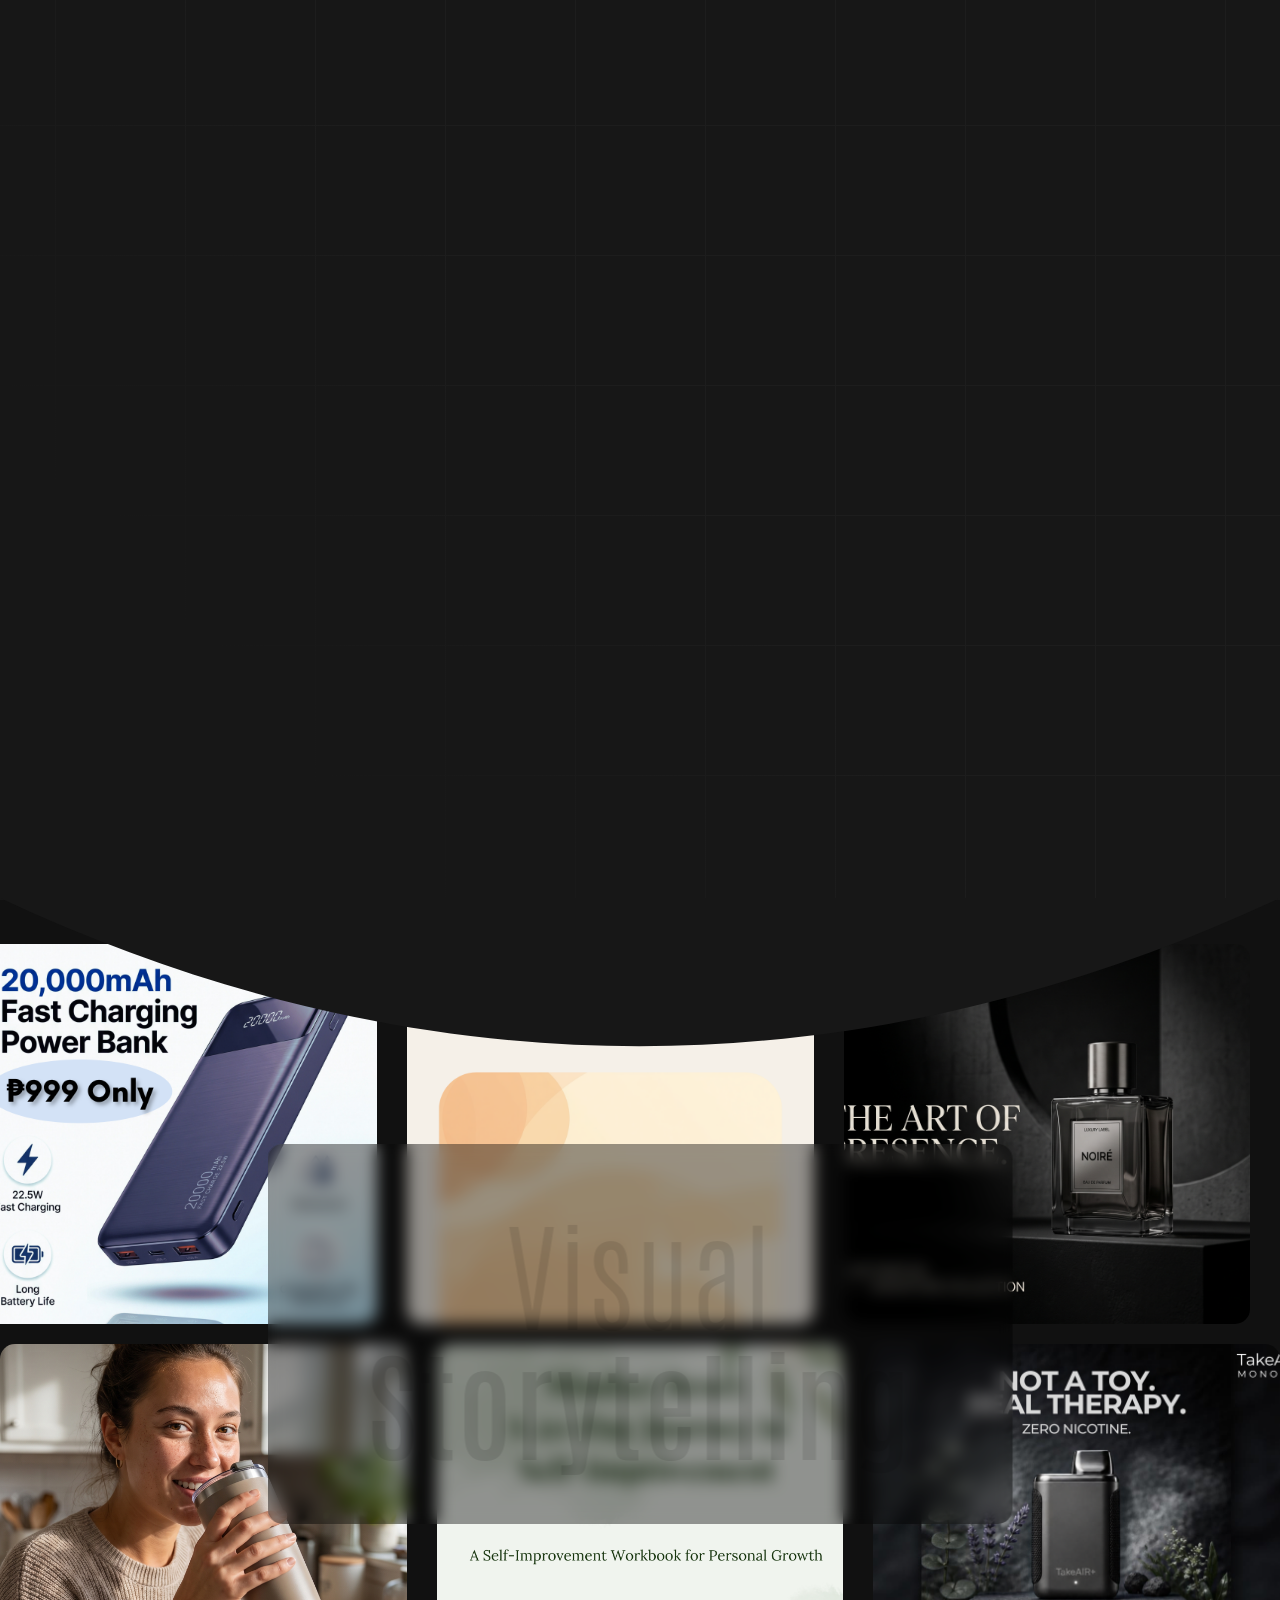
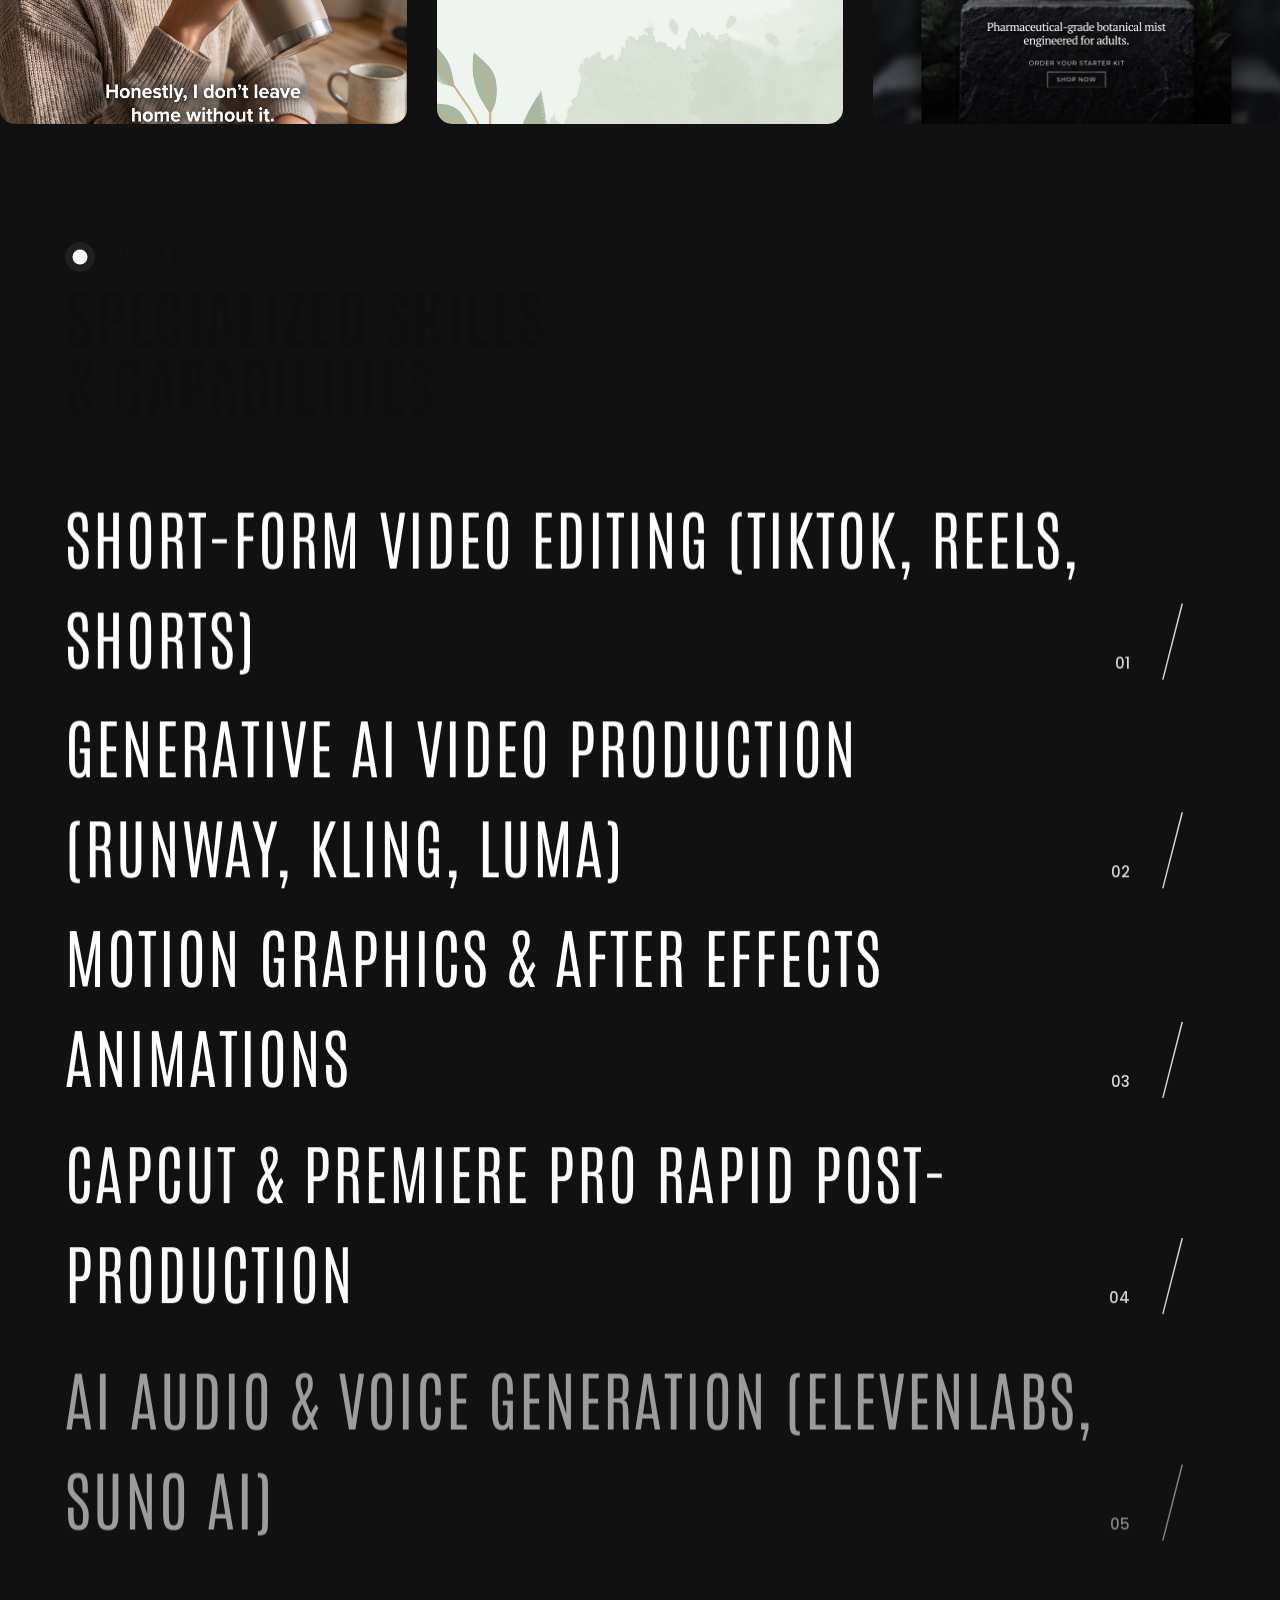
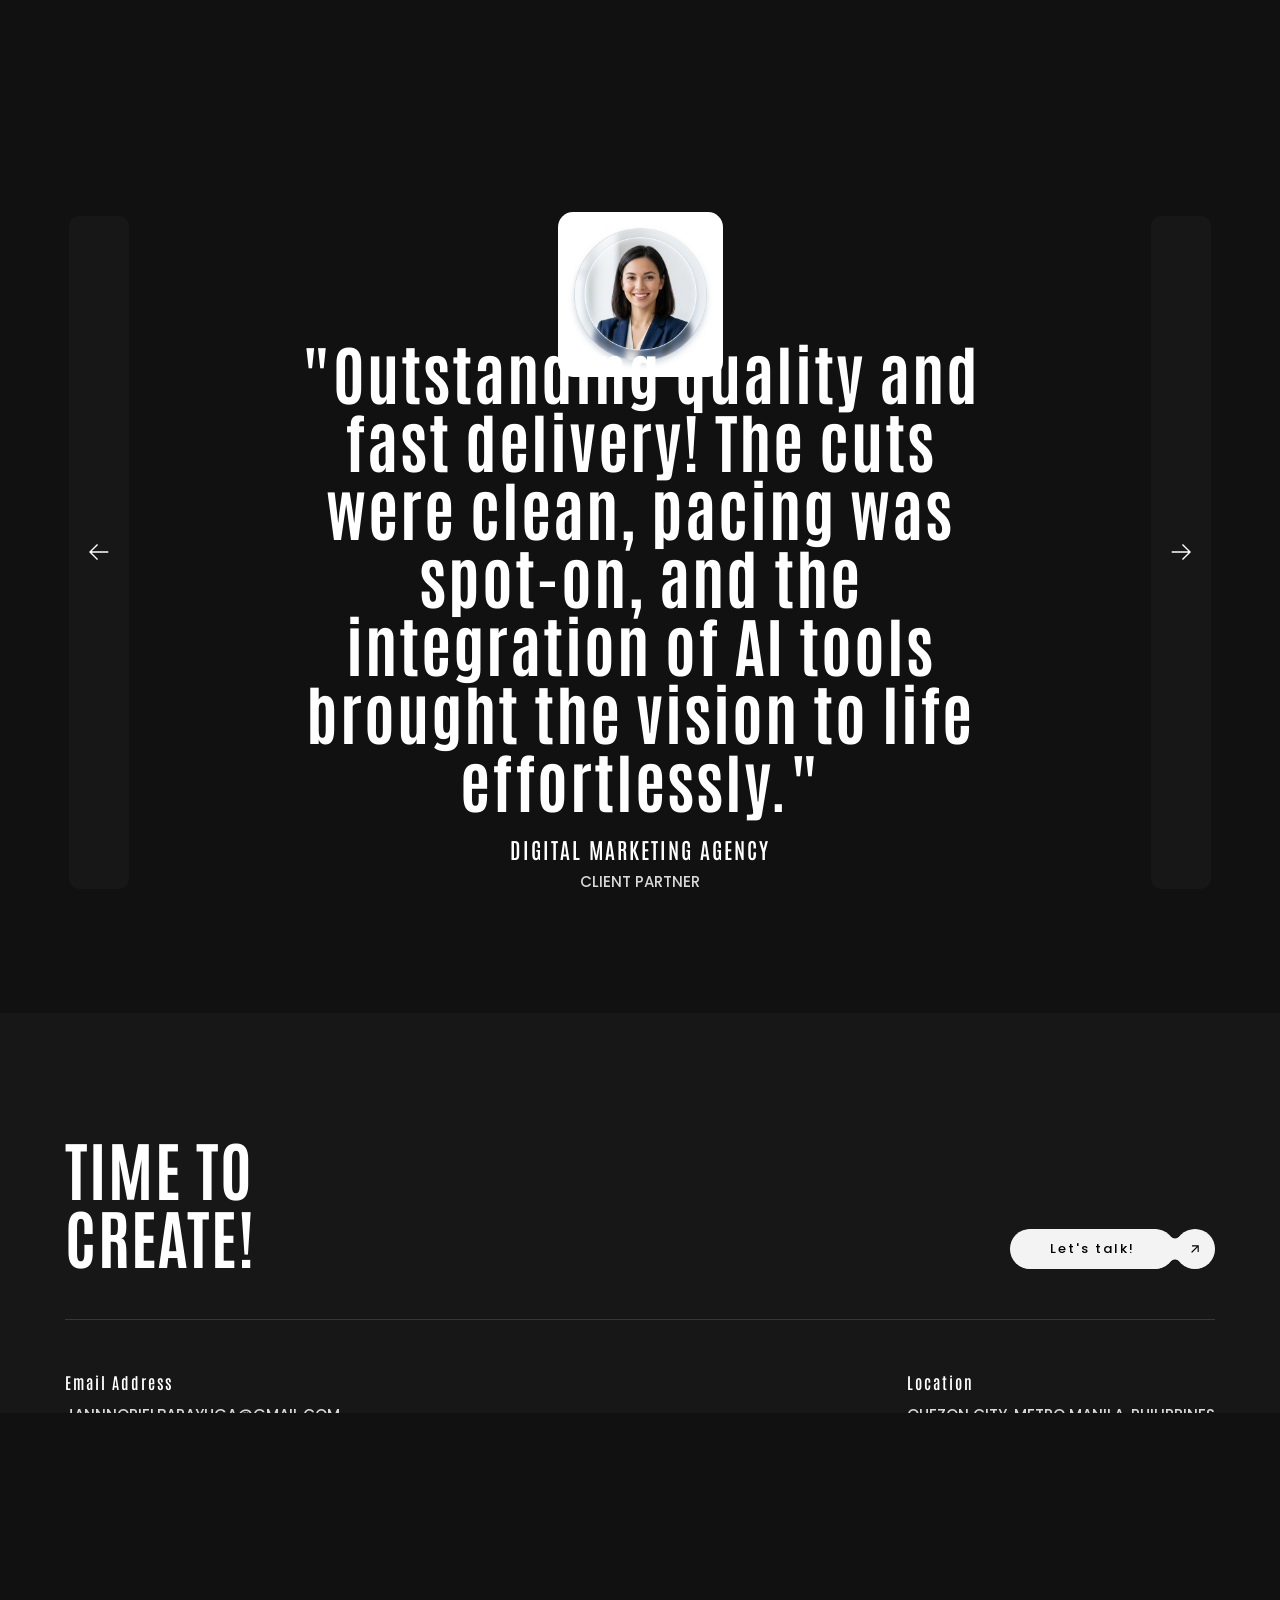
==== about.html @ ab161013 "Upload portfolio files" ====
<!doctype html>
<html class="no-js" lang="en">

<!-- Mirrored from template.dsngrid.com/mexdot/dark/about.html by HTTrack Website Copier/3.x [XR&CO'2014], Fri, 07 Feb 2025 08:37:12 GMT -->
<head>
    <meta charset="utf-8">
    <meta name="description" content="Portfolio of Jann Noriel Barayuga - Video Editor & AI Creative Producer">
    <meta name="viewport" content="width=device-width, initial-scale=1">

    <link href="https://fonts.googleapis.com/css2?family=Poppins:wght@100;200;400;500&amp;display=swap" rel="stylesheet">
    <link href="https://fonts.googleapis.com/css2?family=Antonio:wght@100..700&amp;display=swap" rel="stylesheet">
    <link href="https://fonts.googleapis.com/css2?family=Satisfy&amp;display=swap" rel="stylesheet">
    <link rel="icon" href="assets/img/jann.png" sizes="32x32" />
    <link rel="icon" href="assets/img/logo-192x192.html" sizes="192x192" />

    <title>Portfolio • Jann Noriel Barayuga</title>

    <link href="assets/css/plugins.css" rel="stylesheet" />
    <link rel="stylesheet" href="assets/css/style.css">
</head>

<body class="v-dark dsn-ajax">

    <div id="dsn_preloader" class="preloader">
        <div class="dsnload p-absolute">
            <span class="dsnload__row">
                <span class="dsnload__img">
                    <img src="assets/img/logo-light.png" class="logo-dark" alt="logo" decoding="async" loading="lazy"/>
                    <img src="assets/img/logo.png" class="logo-light" alt="logo" decoding="async" loading="lazy"/>
                </span>
            </span>
            <span class="dsnload__row dsnload__row--sibling">
                <span class="dsnload__img">
                    <img src="assets/img/logo-light.png" class="logo-dark" alt="logo" decoding="async" loading="lazy"/>
                    <img src="assets/img/logo.png" class="logo-light" alt="logo" decoding="async" loading="lazy"/>
                </span>
            </span>
            <span class="dsnload__row dsnload__row--sibling">
                <span class="dsnload__img">
                    <img src="assets/img/logo-light.png" class="logo-dark" alt="logo" decoding="async" loading="lazy"/>
                    <img src="assets/img/logo.png" class="logo-light" alt="logo" decoding="async" loading="lazy"/>
                </span>
            </span>
            <span class="dsnload__row dsnload__row--sibling">
                <span class="dsnload__img">
                    <img src="assets/img/logo-light.png" class="logo-dark" alt="logo" decoding="async" loading="lazy"/>
                    <img src="assets/img/logo.png" class="logo-light" alt="logo" decoding="async" loading="lazy"/>
                </span>
            </span>
        </div>

        <div class="logo-box v-middle">
            <h3 class="title text-upper" style="font-family: 'Antonio', sans-serif;">JANN NORIEL</h3>
        </div>

        <div class="loading-count">
            <p>0</p>
        </div>
    
        <span class="loading-text text-uppercase mt-30 dsn-container">Loading ...</span>
        <div class="bg-load background-section d-flex align-items-end dsn-bg-pattern bg-offset bg-square">
            <svg class="dsn-separator-bottom dsn-icon-assistant-color" width="100%" height="100%" viewBox="0 0 100 10" preserveAspectRatio="none">
                <path class="path-anim separator__path" data-dsn-to="M 0 0 C 40 0 55 0 100 0 L 0 0 Z" vector-effect="non-scaling-stroke" d="M 0 0 C 40 16 75 10 100 0 L 0 0 Z"></path>
            </svg>
        </div>
    </div>
    
    <svg width="0" height="0" class="p-absolute hidden">
        <defs>
            <filter id="buttonFilter">
                <feGaussianBlur in="SourceGraphic" stdDeviation="5" result="blur"></feGaussianBlur>
                <feColorMatrix in="blur" mode="matrix" values="1 0 0 0 0  0 1 0 0 0  0 0 1 0 0  0 0 0 19 -9" result="buttonFilter"></feColorMatrix>
                <feComposite in="SourceGraphic" in2="buttonFilter" operator="atop"></feComposite>
                <feBlend in="SourceGraphic" in2="buttonFilter"></feBlend>
            </filter>
        </defs>
    </svg>

    <main id="main_root" class="main-root">

        <!-- ========== Menu ========== -->
        <header id="site_menu_header" class="site-header d-none">
            <div class="main-logo">
                <a href="index.html" class="custom-logo-link main-brand effect-ajax" style="font-family: 'Antonio', sans-serif; font-size: 22px; font-weight: 700; color: #ffffff; letter-spacing: 2px; text-decoration: none;">
                    JANN NORIEL
                </a>
            </div>
            <nav class="main-navigation ">
                <div class="menu-cover-title header-container dsn-container">MENU</div>
                <ul id="dsn-primary-list" class="primary-nav h2">
                    <li class="nav-item">
                        <a title="Home" href="index.html">
                            <span class="overflow">Home</span>
                        </a>
                    </li>
                    <li class="nav-item">
                        <a title="Works" href="work.html">
                            <span class="overflow">Works</span>
                        </a>
                    </li>
                    <li class="nav-item">
                        <a title="About" href="about.html">
                            <span class="overflow">About</span>
                        </a>
                    </li>
                    <li class="nav-item">
                        <a title="Contact" href="contact.html">
                            <span class="overflow">Contact</span>
                        </a>
                    </li>
                </ul>

                <div class="container-content d-flex flex-column justify-content-center section-margin">
                    <div class="nav__info">
                        <div class="nav-content">
                            <h5 class="sm-title-block mb-10">Location</h5>
                            Quezon City, Philippines
                        </div>
                        <div class="nav-content mt-30">
                            <h5 class="sm-title-block mb-10">Contact</h5>
                            <p class="links over-hidden">
                                <a class="link-hover" href="mailto:jannnorielbarayuga@gmail.com" data-hover-text="jannnorielbarayuga@gmail.com">jannnorielbarayuga@gmail.com</a>
                            </p>
                        </div>
                    </div>
                </div>
            </nav>
            <div id="navbar_toggle" class="navbar-toggle">
                <div class="toggle-icon">
                    <div class="toggle-line"></div>
                    <div class="toggle-line"></div>
                    <div class="toggle-line"></div>
                </div>
                <div class="toggle-text">
                    <div class="text-menu">Menu</div>
                    <div class="text-open">Open</div>
                    <div class="text-close">Close</div>
                </div>
            </div>
            <div class="bg-load background-main"></div>

            <svg width="100%" height="100%" viewBox="0 0 100 100" preserveAspectRatio="none" class="bg-load dsn-svg-transition">
                <path vector-effect="non-scaling-stroke" d="M 0 100 V 100 Q 50 100 100 100 V 100 z" />
            </svg>
        </header>
        <!-- ========== End Menu ========== -->

        <div id="dsn-scrollbar">

            <!-- ========== Header ========== -->
            <header id="dsn_header" class="p-relative header-normal section-padding dsn-header-animation">
                <div class="bg-pattarn p-absolute left-0 bottom-0 opacity-5 ">
                    <div class="p-relative" data-dsn-animation='{"to":{"y":"20%","rotate":10},"responsive":["tablet","desktop"]}'>
                        <img src="assets/img/bg-pattern-02.svg" alt="">
                    </div>
                </div>
                <div class="p-relative container dsn-hero-parallax-title">
                    <div class="p-relative mexdot-box d-flex flex-column justify-content-center background-inner">
                        <div class="box-content d-grid grid-1-half z-index-1">
                            <h2 class="title text-upper text-right" style="font-family: 'Antonio', sans-serif;">CREATING HIGH IMPACT SHORT-FORM & AI VISUAL CONTENT</h2>
                            <div class="">
                                <h5 class="sub-heading">About Me</h5>
                                <p class="description-box max-w350 mt-15">I am an AI Creative Producer, Video Editor, and Graphic Designer specializing in TikTok, Reels, Shorts, and generative AI production workflows.</p>
                            </div>
                        </div>
                    </div>
                </div>
            </header>
            <!-- ========== End Header ========== -->

            <div id="page_wrapper" class="wrapper">

                <!-- ========== Award Scroll Right ========== -->
                <div class="img-under-header p-relative">
                    <div class="dsn-marque p-relative h-100 over-hidden">
                        <div class="dsn-grid-layout dsn-grid section-image section-move-image use-horizontal-scroll-image" data-dsn-option='{"speed":1,"start":"100%","end":"0%","pin":false}'>
                            <div class="grid-item"><div class="image-item h-100"><img class="cover-bg-img has-border-radius" src="assets/img/1.png" alt=""></div></div>
                            <div class="grid-item"><div class="image-item h-100"><img class="cover-bg-img has-border-radius" src="assets/img/2.png" alt=""></div></div>
                            <div class="grid-item"><div class="image-item h-100"><img class="cover-bg-img has-border-radius" src="assets/img/3.png" alt=""></div></div>
                            <div class="grid-item"><div class="image-item h-100"><img class="cover-bg-img has-border-radius" src="assets/img/4.png" alt=""></div></div>
                            <div class="grid-item"><div class="image-item h-100"><img class="cover-bg-img has-border-radius" src="assets/img/5.jpeg" alt=""></div></div>
                        </div>
                    </div>

                    <div class="dsn-marque p-relative h-100 over-hidden mt-20">
                        <div class="dsn-grid-layout dsn-grid section-image section-move-image use-horizontal-scroll-image move-left" data-dsn-option='{"speed":1,"start":"100%","end":"0%","pin":false}'>
                            <div class="grid-item"><div class="image-item h-100"><img class="cover-bg-img has-border-radius" src="assets/img/6.jpeg" alt=""></div></div>
                            <div class="grid-item"><div class="image-item h-100"><img class="cover-bg-img has-border-radius" src="assets/img/7.png" alt=""></div></div>
                            <div class="grid-item"><div class="image-item h-100"><img class="cover-bg-img has-border-radius" src="assets/img/8.png" alt=""></div></div>
                            <div class="grid-item"><div class="image-item h-100"><img class="cover-bg-img has-border-radius" src="assets/img/9.jpeg" alt=""></div></div>
                            <div class="grid-item"><div class="image-item h-100"><img class="cover-bg-img has-border-radius" src="assets/img/10.png" alt=""></div></div>
                        </div>
                    </div>

                    <div class="over-hidden box-text has-border-radius v-middle d-flex align-items-center justify-content-center text-center dsn-fill">
                        <h2 class="title-lg"><span class="fw-200">Visual</span> <br> Storytelling</h2>
                    </div>
                </div>
                <!-- ========== End Award Scroll Right========== -->

                <!-- ========== Service / Core Competencies ========== -->
                <section class="services-lest-hover not-filter dsn-filter p-relative section-margin">
                    <div class="container">
                        <div class="section-title mb-70 d-flex flex-column">
                            <span class="sub-heading mb-10 dsn-fill">What I do best</span>
                            <h2 class="title dsn-fill" style="font-family: 'Antonio', sans-serif;">Specialized Skills <br>& Capabilities</h2>
                        </div>
                    </div>
                    <div class="container">
                        <div class="dsn-cards">
                            <div class="dsn-posts dsn-style-hover-list dsn-layout-fade-up" data-dsn-fx="2">
                                <div class="item d-flex p-relative box-hover-image dsn-style-hover dsn-up" data-img="assets/img/services/1.jpg">
                                    <h2 class="title"><a href="work.html" class="effect-ajax">Short-Form Video Editing (TikTok, Reels, Shorts)</a></h2>
                                    <span class="number">01</span>
                                </div>

                                <div class="item d-flex p-relative box-hover-image dsn-style-hover dsn-up" data-img="assets/img/services/2.jpg">
                                    <h2 class="title"><a href="work.html" class="effect-ajax">Generative AI Video Production (Runway, Kling, Luma)</a></h2>
                                    <span class="number">02</span>
                                </div>

                                <div class="item d-flex p-relative box-hover-image dsn-style-hover dsn-up" data-img="assets/img/services/3.jpg">
                                    <h2 class="title"><a href="work.html" class="effect-ajax">Motion Graphics & After Effects Animations</a></h2>
                                    <span class="number">03</span>
                                </div>

                                <div class="item d-flex p-relative box-hover-image dsn-style-hover dsn-up" data-img="assets/img/services/4.jpg">
                                    <h2 class="title"><a href="work.html" class="effect-ajax">CapCut & Premiere Pro Rapid Post-Production</a></h2>
                                    <span class="number">04</span>
                                </div>

                                <div class="item d-flex p-relative box-hover-image dsn-style-hover dsn-up" data-img="assets/img/services/5.jpg">
                                    <h2 class="title"><a href="work.html" class="effect-ajax">AI Audio & Voice Generation (ElevenLabs, Suno AI)</a></h2>
                                    <span class="number">05</span>
                                </div>

                                <div class="item d-flex p-relative box-hover-image dsn-style-hover dsn-up" data-img="assets/img/services/6.jpg">
                                    <h2 class="title"><a href="work.html" class="effect-ajax">Graphic Design & Social Media Assets</a></h2>
                                    <span class="number">06</span>
                                </div>

                                <div class="dsn-up d-inline-flex">
                                    <div class="dsn-btn dsn-btn-shape d-flex no-padding text-upper">
                                        <a class="button" href="work.html">
                                            <span class="title-btn p-relative z-index-1" data-animate-text="Explore Portfolio">
                                                <span>Explore Portfolio</span>
                                            </span>
                                        </a>
                                        <span class="icon background-main theme-color">
                                            <svg xmlns="http://www.w3.org/2000/svg" viewBox="0 0 384 512">
                                                <path d="M328 96h24v288h-48V177.9L81 401l-17 17-33.9-34 17-17 223-223H64V96h264z"></path>
                                            </svg>
                                        </span>
                                    </div>
                                </div>
                            </div>
                        </div>
                    </div>
                </section>
                <!-- ========== End Service========== -->

                <!-- ========== testimonial========== -->
                <section class="testimonal-personal section-margin dsn-swiper" data-dsn-option='{"spaceBetween":30,"centeredSlides":false,"grabCursor":true,"loop":true,"speed":1000}'>
                    <div class="container">
                        <div class="d-flex">
                            <div class="prev-paginate">
                                <span class="dsn-icon dsn-icon-heading-color background-section">
                                    <svg xmlns="http://www.w3.org/2000/svg" width="17" height="15" viewBox="0 0 17 15">
                                        <path d="M6.81496 0.699692L7.66349 1.54822L2.31371 6.898L16.4017 6.88707L16.4008 8.08442L2.31278 8.09535L7.65426 13.4368L6.80442 14.2867L0.0161911 7.49846L6.81496 0.699692Z"></path>
                                    </svg>
                                </span>
                            </div>

                            <div class="swiper-container swiper">
                                <div class="swiper-wrapper">
                                    <div class="swiper-slide testimonal-item text-center d-flex flex-column justify-content-center align-items-center">
                                        <div class="box-img">
                                            <img class="has-border-radius" src="assets/img/testimonial/1.jpg" alt="" data-swiper-parallax-y="-50">
                                            <div class="box-content" data-swiper-parallax-opacity="0">
                                                <h3 class="title">"Outstanding quality and fast delivery! The cuts were clean, pacing was spot-on, and the integration of AI tools brought the vision to life effortlessly."</h3>
                                                <div class="auther mt-20">
                                                    <h5 class="text-upper mb-5">Digital Marketing Agency</h5>
                                                    <span class="text-upper">Client Partner</span>
                                                </div>
                                            </div>
                                        </div>
                                    </div>

                                    <div class="swiper-slide testimonal-item text-center d-flex flex-column justify-content-center align-items-center">
                                        <div class="box-img">
                                            <img class="has-border-radius" src="assets/img/testimonial/2.jpg" alt="" data-swiper-parallax-y="-50">
                                            <div class="box-content" data-swiper-parallax-opacity="0">
                                                <h3 class="title">"Highly creative and professional. The seamless motion graphics and high-retention hooks significantly raised our social media engagement."</h3>
                                                <div class="auther mt-20">
                                                    <h5 class="text-upper mb-5">Content Creator Studio</h5>
                                                    <span class="text-upper">Social Media Client</span>
                                                </div>
                                            </div>
                                        </div>
                                    </div>
                                </div>
                            </div>

                            <div class="next-paginate">
                                <span class="dsn-icon dsn-icon-heading-color background-section">
                                    <svg xmlns="http://www.w3.org/2000/svg" width="17" height="15" viewBox="0 0 17 15">
                                        <path d="M10.185 0.699692L9.33651 1.54822L14.6863 6.898L0.598282 6.88707L0.599212 8.08442L14.6872 8.09535L9.34574 13.4368L10.1956 14.2867L16.9838 7.49846L10.185 0.699692Z"></path>
                                    </svg>
                                </span>
                            </div>
                        </div>
                    </div>
                </section>
                <!-- ========== End testimonial========== -->

                <!-- ========== Call To Action / Footer ========== -->
                <section class="next-page v-dark pt-section background-section pb-50">
                    <div class="container">
                        <div class="tob-box d-flex justify-content-between align-items-end border-bottom pb-50 mb-50">
                            <h2 class="title text-upper" style="font-family: 'Antonio', sans-serif;">TIME TO <br> CREATE! </h2>

                            <div class="dsn-btn dsn-btn-shape d-flex">
                                <a class="button background-main v-light effect-ajax" href="https://mail.google.com/mail/?view=cm&fs=1&to=jannnorielbarayuga@gmail.com" target="_blank">
                                    <span class="title-btn p-relative z-index-1 heading-color" data-animate-text="Let's talk!">
                                        <span>Let's talk!</span>
                                    </span>
                                </a>
                                <span class="icon background-main v-light">
                                    <svg xmlns="http://www.w3.org/2000/svg" viewBox="0 0 384 512">
                                        <path d="M328 96h24v288h-48V177.9L81 401l-17 17-33.9-34 17-17 223-223H64V96h264z"></path>
                                    </svg>
                                </span>
                            </div>
                        </div>
                    </div>

                    <div class="container over-hidden">
                        <div class="bottom-box ">
                            <div class="d-flex gap-10 justify-content-between flex-wrap">
                                <div class="info-item">
                                    <h6 class="mb-10">Email Address</h6>
                                    <a class="text-upper" href="mailto:jannnorielbarayuga@gmail.com">jannnorielbarayuga@gmail.com</a>
                                </div>

                                <div class="info-item">
                                    <h6 class="mb-10">Location</h6>
                                    <span class="text-upper">Quezon City, Metro Manila, Philippines</span>
                                </div>
                            </div>
                        </div>
                    </div>

                    <div class="container">
                        <footer class="footer-personal v-light mt-50">
                            <div class="d-grid grid-md-3 align-items-center">
                                <div class="links">
                                    <ul class="d-flex">
                                        <li><a href="index.html">HOME</a></li>
                                        <li><a href="about.html">ABOUT</a></li>
                                        <li><a href="work.html">WORKS</a></li>
                                        <li><a href="contact.html">CONTACT</a></li>
                                    </ul>
                                </div>

                                <div class="dsn-logo main-logo d-flex align-items-center justify-content-center">
                                    <div class="main-logo">
                                        <a href="index.html" class="custom-logo-link main-brand effect-ajax" style="font-family: 'Antonio', sans-serif; font-size: 20px; font-weight: 700; color: #ffffff; text-decoration: none;">
                                            JANN NORIEL
                                        </a>
                                    </div>
                                </div>

                                <div class="copyright">
                                    <p class="over-hidden">
                                        © 2026 Jann Noriel Barayuga. All Rights Reserved.
                                    </p>
                                </div>
                            </div>
                        </footer>
                    </div>
                </section>

            </div>
        </div>
    </main>

    <!-- ========== Cursor ========== -->
    <div id="dsn_cursor" class="ball"></div>
    <div id="dsn_cursor_inner" class="ball"></div>
    <!-- ========== End Cursor ========== -->

    <script src="assets/js/jquery-3.7.1.min.js"></script>
    <script src="assets/js/plugins.min.js"></script>
    <script src="assets/js/plugins/dsn-grid.min.js"></script>
    <script src="assets/js/custom.js"></script>
</body>
</html>
---- assets/css/plugins.css ----
/*-----------------------------------------------------------------------------------

	Template Name:
	Template URI:
	Description:
	Author: design_grid
	Author URI:
	Version: 1.0

-----------------------------------------------------------------------------------*/

/* ----------------------------------------------------------------
			[ All Css Plugins & Helper Classes File ]
-----------------------------------------------------------------*/

/* == fontawesome == */
@import url("plugins/fontawesome-all.min.css");

/* == Swiper == */
@import url("plugins/swiper.min.css");

/* == animatedheadline == */
@import url("plugins/jquery.animatedheadline.css");

/* == fancybox popup == */
@import url("plugins/fancybox.css");

/* == magnific popup == */
@import url("plugins/fjGallery.css");

/* == Helper Class == */
@import url("global.css");
---- assets/css/style.css ----
/*-----------------------------------------------------------

  Template Name: MexDot - Ajax Portfolio Showcase HTML Template
  Template URI: https://template.dsngrid.com//mexdot
  Description: MexDot - Ajax Portfolio Showcase HTML Template
  Author: design_grid
  Author URI: https://themeforest.net/user/design_grid
  Version: 1.0.0

-------------------------------------------------------------*/
/*-----------------------------------------------------------

    1.  Variables
    2.  Mixins
      - Mixins Master
      - Utilities
    3.  Normalize
    4.  Helpers
    5. Typography
      - Copy
	  - Headings
	6. Core
    7. Navigation
      - Links
      - Menus
	  - Next & Previous
    8. Content
      - pages
      - Comments
      - Archives
      - Footer
    9.Forms
      - Button
      - Fields
    10.Blocks
    11.Media
      - captions
    12.Version Light

-------------------------------------------------------------*/
:root,
:root .v-light,
:root .v-light-head {
  --bg-color: #F3F3F3;
  --assistant-color: #E9E9E9;
  --theme-color: #4fdec6;
  --theme-color-font: #fff;
  --font-color: #5c5c5c;
  --heading-color: #000;
  --border-color: #dcdcdc;
  --smooth-color: #141414;
  --reverse-color: #141414;
  --reverse-heading-color: #fff;
  --bg-btn: #f6fafd;
  /**
     Elementor color
  */
  --divider-color: var(--border-color);
}

:root .background-theme,
:root.background-theme,
:root .calendar_wrap table tr td#today,
:root .v-light .background-theme,
:root .v-light.background-theme,
:root .v-light .calendar_wrap table tr td#today,
:root .v-light-head .background-theme,
:root .v-light-head.background-theme,
:root .v-light-head .calendar_wrap table tr td#today {
  --heading-color: #fff;
  --font-color: #fff;
  color: var(--font-color);
}

:root .v-dark,
:root .v-dark-head {
  --bg-color: #111;
  --assistant-color: #171717;
  --theme-color: #4fdec6;
  --font-color: #d9d9d9;
  --heading-color: #fff;
  --border-color: #373737;
  --smooth-color: #f9f9f9;
  --reverse-color: #f9f9f9;
  --reverse-heading-color: #000;
  --bg-btn: #0a0909;
}

@media only screen and (max-width: 991px) {
  .v-dark-head-mobile {
    --bg-color: #111;
    --assistant-color: #171717;
    --theme-color: #4fdec6;
    --font-color: #d9d9d9;
    --heading-color: #fff;
    --border-color: #373737;
    --smooth-color: #f9f9f9;
    --reverse-color: #f9f9f9;
    --reverse-heading-color: #000;
    --bg-btn: #0a0909;
  }
}

:root {
  --body-font: "Poppins", sans-serif;
  --heading-font: "Antonio", sans-serif;
  --font-code: Menlo, monaco, Consolas, Lucida Console, monospace;
  --font-pre: "Satisfy", cursive;
  --font-size-base: 15px;
  --font-size-h1: 40px;
  --font-size-h2: 35px;
  --font-size-h3: 30px;
  --font-size-h4: 25px;
  --font-size-h5: 22px;
  --font-size-h6: 16px;
  --menu-size: 12px;
  --line-height-base: 1.5;
  --line-height-content: 1.8;
  --font-weight-heading: 600;
  --font-weight-body: 500;
  --smooth-width: 4px;
  --bg-overlay: #000;
  --overlay-blend-mode: unset;
}

@media only screen and (min-width: 1400px) {
  :root {
    --dsn-gap-container: 100px;
    --title-heading: 65px;
  }

  :root .container,
  :root .dsn-left-container,
  :root .dsn-right-container {
    --dsn-gap-container: 50px;
  }
}

@media only screen and (max-width: 1399px) {
  :root {
    --dsn-gap-container: 50px;
    --title-heading: 65px;
  }
}

@media only screen and (max-width: 1200px) {
  :root {
    --title-heading: 65px;
  }
}

@media only screen and (min-width: 992px) {
  :root {
    --margin-padding: 120px;
    --box-padding: 80px 40px;
  }

  :root .d-lg-none {
    display: none;
  }
}

@media only screen and (max-width: 991px) {
  :root {
    --margin-padding: 80px;
    --box-padding: 60px var(--dsn-gap-container);
    --title-heading: 45px;
  }
}

@media only screen and (min-width: 768px) and (max-width: 991px) {
  :root {
    --dsn-gap-container: 40px;
  }
}

@media only screen and (min-width: 576px) and (max-width: 767px) {
  :root {
    --dsn-gap-container: 25px;
    --title-heading: 47px;
  }
}

@media only screen and (max-width: 575px) {
  :root {
    --dsn-gap-container: 15px;
    --title-heading: 37px;
  }
}

/* -------------------------------------------------------
                   Core
-------------------------------------------------------- */
html {
  font-size: var(--font-size-base);
  scroll-behavior: initial;
  overflow: overlay;
}

body {
  background-color: var(--bg-color);
  color: var(--font-color);
  line-height: var(--line-height-base);
  font-family: var(--body-font);
  font-weight: var(--font-weight-body);
  margin: 0;
  text-rendering: optimizeLegibility;
  transition: 100ms;
  transition-property: background-color, color;
  width: 100%;
  min-height: 100%;
  overflow: auto;
}

#dsn_cursor,
#dsn_cursor_inner {
  position: fixed;
  top: 0;
  left: 0;
  border-radius: 50%;
  pointer-events: none;
  z-index: 99;
}

body:not(.dsn-cursor-effect) #dsn_cursor,
body:not(.dsn-cursor-effect) #dsn_cursor_inner {
  display: none;
}

@media only screen and (max-width: 991px) {

  #dsn_cursor,
  #dsn_cursor_inner {
    display: none;
  }
}

#dsn_cursor {
  width: 30px;
  height: 30px;
  border: 2px solid var(--theme-color);
}

#dsn_cursor path {
  display: none;
  stroke-dasharray: 400;
  stroke-dashoffset: 400;
  stroke-width: 1;
}

#dsn_cursor_inner {
  width: 7px;
  height: 7px;
  background-color: var(--theme-color);
}

#dsn_preloader {
  position: fixed;
  width: 100vw;
  max-width: 100%;
  height: 100vh;
  z-index: 101;
  flex-direction: column;
  overflow: hidden;
  left: 0;
}

#dsn_preloader .bg-load {
  z-index: -1;
}

@media only screen and (min-width: 992px) {
  #dsn_preloader {
    --width-loading-circle: 25vw;
  }
}

@media only screen and (max-width: 991px) {
  #dsn_preloader {
    --width-loading-circle: 50vw;
  }
}

#dsn_preloader .logo-box:after,
#dsn_preloader .logo-box:before {
  content: "";
  position: absolute;
  left: 0;
  height: 2px;
  bottom: -5px;
}

#dsn_preloader .logo-box:after {
  width: var(--wd-progress, 0);
  background-color: var(--heading-color);
}

#dsn_preloader .logo-box:before {
  width: 100%;
  background-color: var(--border-color);
}

#dsn_preloader .loading-count {
  color: var(--heading-color);
  position: absolute;
  bottom: 50px;
  left: 50%;
  transform: translateX(-50%);
  font-size: 18px;
  font-weight: 400;
  letter-spacing: 0;
}

#dsn_preloader .loading-text {
  position: absolute;
  color: var(--heading-color);
  right: var(--dsn-gap-container);
  bottom: 50px;
  letter-spacing: 2px;
}

.dsnload {
  bottom: 50px;
  left: var(--dsn-gap-container);
}

.dsnload .dsnload__img {
  display: block;
  transform-origin: bottom left;
  animation: moveIn 2s 0s cubic-bezier(0.36, 0, 0.06, 1) alternate infinite;
}

.dsnload .dsnload__img img {
  width: 96px;
}

.dsnload .dsnload__row:nth-child(1) {
  -webkit-clip-path: polygon(-10% 75%, 110% 75%, 110% 110%, -10% 110%);
  clip-path: polygon(-10% 75%, 110% 75%, 110% 110%, -10% 110%);
}

.dsnload .dsnload__row:nth-child(1) .dsnload__img {
  transform: translateY(-0.1em);
}

.dsnload .dsnload__row:nth-child(2) {
  -webkit-clip-path: polygon(-10% 50%, 110% 50%, 110% 75.3%, -10% 75.3%);
  clip-path: polygon(-10% 50%, 110% 50%, 110% 75.3%, -10% 75.3%);
}

.dsnload .dsnload__row:nth-child(2) .dsnload__img {
  transform: translateY(-0.3em) scaleY(1.1);
}

.dsnload .dsnload__row:nth-child(3) {
  -webkit-clip-path: polygon(-10% 25%, 110% 25%, 110% 50.3%, -10% 50.3%);
  clip-path: polygon(-10% 25%, 110% 25%, 110% 50.3%, -10% 50.3%);
}

.dsnload .dsnload__row:nth-child(3) .dsnload__img {
  transform: translateY(-0.5em) scaleY(1.2);
}

.dsnload .dsnload__row:nth-child(4) {
  -webkit-clip-path: polygon(-10% 0%, 110% 0%, 110% 25.3%, -10% 25.3%);
  clip-path: polygon(-10% 0%, 110% 0%, 110% 25.3%, -10% 25.3%);
}

.dsnload .dsnload__row:nth-child(4) .dsnload__img {
  transform: translateY(-0.7em) scaleY(1.3);
}

.dsnload .dsnload__row.dsnload__row--sibling {
  position: absolute;
  top: 0;
  left: 0;
  -webkit-user-select: none;
  user-select: none;
}

@keyframes moveIn {

  50%,
  100% {
    transform: translateY(0em);
  }

  0% {
    opacity: 0;
    filter: blur(5px);
  }

  100% {
    opacity: 1;
    filter: blur(0px);
  }
}

@keyframes spin {
  0% {
    transform: rotate(0deg);
  }

  100% {
    transform: rotate(360deg);
  }
}

.day-night {
  position: fixed;
  z-index: 100;
  top: 50px;
  width: 30px;
  height: 30px;
  cursor: pointer;
  text-align: center;
}

@media only screen and (min-width: 1400px) {
  .day-night {
    left: 20px;
  }
}

@media only screen and (max-width: 1399px) {
  .day-night {
    left: 10px;
  }
}

.day-night svg {
  width: 30px;
  height: 30px;
}

.day-night .title-mode {
  writing-mode: vertical-rl;
  -webkit-text-orientation: mixed;
  text-orientation: mixed;
  margin-top: 10px;
  letter-spacing: 7px;
  background-color: var(--assistant-color);
  width: 40px;
  margin-left: -5px;
  padding-bottom: 10px;
  border-radius: 0 0 15px 15px;
  line-height: 38px;
}

.day-night .title-mode:before {
  content: "";
  position: absolute;
  left: -5px;
  top: -10px;
  height: 50px;
  width: 40px;
  background-color: inherit;
  z-index: -1;
  border-radius: 15px 15px 0 0;
}

@media only screen and (max-width: 991px) {
  .day-night {
    top: 30px;
    left: 200px;
    display: none;
  }
}

@media only screen and (max-width: 767px) {
  .day-night {
    top: 50px;
    left: 150px;
    display: none;
  }
}

.day-night .night,
.day-night .moon {
  position: absolute;
  top: 0;
  right: 0;
  bottom: 0;
  left: 0;
  width: 100%;
  height: 100%;
  pointer-events: none;
  transition: opacity 0.2s;
  border-radius: 100%;
  opacity: 0;
}

.day-night .night svg,
.day-night .moon svg {
  width: 100%;
  height: 100%;
}

.day-night .night {
  border: 1px solid rgba(255, 255, 255, 0.18);
  background-color: #fff;
  opacity: 1;
}

.day-night .night svg {
  fill: #000;
  width: 100%;
  height: 100%;
}

.day-night .moon {
  border: 1px solid rgba(255, 255, 255, 0.18);
  background-color: #000;
  opacity: 0;
}

.day-night .moon svg {
  transform: rotate(270deg);
  fill: #f0f0f0;
}

.v-light .day-night .night {
  opacity: 0;
}

.v-light .day-night .moon {
  opacity: 1;
}

#main_root:before,
#main_root:after {
  clear: both;
  min-height: 1px;
  display: block;
}

#page_wrapper {
  position: relative;
  z-index: 1;
}

.elementor-widget-dsn_bg_mask.elementor-element.elementor-absolute,
.elementor-widget-dsn_bg_mask.elementor-element.elementor-fixed {
  z-index: 0;
}

.bg-load {
  position: fixed;
  top: 0;
  left: 0;
  width: 100%;
  height: 100%;
  z-index: 99;
}

.bg-load svg {
  fill: var(--dsn-color-icon, var(--theme-color));
  pointer-events: none;
  width: 100%;
  height: 150px;
}

.bg-load svg.dsn-separator-bottom {
  transform: translateY(148px);
}

.bg-load svg.dsn-separator-top {
  transform: translateY(-148px) rotate(180deg);
}

.dsn-heading-title.p-10 {
  padding-top: 5px;
  padding-bottom: 5px;
  letter-spacing: 2px;
}

#line_head {
  position: fixed;
  z-index: -1;
  top: 0;
  left: 0;
  width: 100%;
  height: 100%;
  pointer-events: none;
  opacity: 0.2;
}

#line_head>.container {
  position: relative;
  height: 100%;
  left: 50%;
  transform: translateX(-50%);
  border-left: 1px solid var(--border-color);
  border-right: 1px solid var(--border-color);
}

#line_head>.container:before {
  content: "";
  display: block;
  position: relative;
  width: 1px;
  background-color: var(--border-color);
  height: 100%;
  margin: 0 auto;
}

.dsn-separator:not(.dsn-duration) {
  display: none;
}

.footer-animate.svg-animate .dsn-separator {
  top: 0;
  fill: var(--dsn-color-icon, var(--theme-color));
  position: absolute;
  display: block;
  pointer-events: none;
  width: 100%;
  height: 150px;
  z-index: 10;
  left: 0;
  background-color: transparent;
}

@media only screen and (max-width: 991px) {
  .footer-animate.svg-animate .dsn-separator {
    height: 100px;
  }
}

@media only screen and (max-width: 991px) {
  .footer-animate.svg-animate .dsn-separator {
    height: 80px;
  }
}

@media only screen and (max-width: 400px) {
  .footer-animate.svg-animate .dsn-separator {
    height: 50px;
  }
}

.dsn-separator-up {
  top: -1px;
}

.aspect-ratio-1 .box-image-link {
  overflow: hidden;
  position: relative;
  aspect-ratio: 1/1;
  border-radius: 50%;
}

.clip-path-circle .swiper-slide {
  -webkit-clip-path: circle(44% at 50% 50%);
  clip-path: circle(44% at 50% 50%);
}

.background-overlay {
  height: 100%;
  width: 100%;
  top: 0;
  left: 0;
  position: absolute;
  pointer-events: none;
}

.bg-pattern {
  background-image: url("../img/dotted.svg");
  background-position: center center;
  background-repeat: no-repeat;
  background-size: cover;
  opacity: 0.6;
  z-index: -1;
}

.bg-line {
  position: absolute;
  width: 100%;
  height: 100%;
  right: 0;
  bottom: 0;
  background-image: url("../img/shap-line.svg");
  background-position: bottom right;
  background-repeat: no-repeat;
  opacity: 0.6;
  z-index: 0;
}

.pt-header {
  padding-top: 160px;
}

.dsn-align-center {
  position: relative;
  min-height: 100vh;
  display: flex;
  align-items: center;
}

.dsn-align-center>* {
  width: 100%;
}

@media only screen and (max-width: 991px) {

  .left-box-image.mb-section,
  .box-info.mt-section {
    --margin-padding: 0;
  }

  .box-info.p-80 {
    padding: var(--box-padding);
  }
}

@media only screen and (max-width: 767px) {

  .dsn-def-btn.justify-content-end,
  .dsn-normal-btn.justify-content-end {
    justify-self: inherit;
  }
}

/**
dsn-bg-pattern bg-square
 */
.dsn-bg-pattern {
  --bg-offset: 50deg;
}

.dsn-bg-pattern:before {
  position: absolute;
  content: "";
  width: 100%;
  height: 100%;
  left: 0;
  top: 0;
  opacity: var(--bg-opacity, 0.2);
  background-position: center center;
  background-size: cover;
}

.dsn-bg-pattern.bg-offset>* {
  z-index: 1;
}

.dsn-bg-pattern.bg-offset:after {
  position: absolute;
  content: "";
  width: 100%;
  height: 100%;
  left: 0;
  top: 0;
  background-position: center center;
  background-size: cover;
  pointer-events: none;
  z-index: 0;
  background-image: linear-gradient(var(--bg-offset), var(--bg-color) 20%, transparent 50%);
}

.dsn-bg-pattern.bg-offset.background-section:after,
.background-section .dsn-bg-pattern.bg-offset:after {
  background-image: linear-gradient(var(--bg-offset), var(--assistant-color) 20%, transparent 50%);
}

.dsn-bg-pattern.bg-offset.background-theme:after,
.background-theme .dsn-bg-pattern.bg-offset:after {
  background-image: linear-gradient(var(--bg-offset), var(--assistant-color) 20%, transparent 50%);
}

.dsn-bg-pattern.bg-square:before {
  background-size: var(--bg-size, 130px 130px);
  background-image: linear-gradient(to right, var(--border-color) 1px, transparent 1px), linear-gradient(to bottom, var(--border-color) 1px, transparent 1px);
}

.dsn-bg-pattern.bg-line:before {
  background-image: url("../img/bg-line.html");
  background-repeat: no-repeat;
  opacity: var(--bg-opacity, 0.5);
}

.pattern-size-130 {
  --bg-size: 130px 130px;
}

.pattern-opacity-5 {
  --bg-opacity: 0.5;
}

.bg-arc {
  background-image: url("../img/bg-arc.html");
  background-position: top right;
  background-repeat: no-repeat;
  background-size: contain;
}

.background-heading {
  background-color: var(--heading-color);
}

@media only screen and (min-width: 768px) {
  .border-rdu-lg {
    border-radius: 80px;
  }
}

@media only screen and (max-width: 767px) {
  .border-rdu-lg {
    border-radius: 17px;
  }
}

.border-rdu-lg.border-style {
  padding: 30px 40px;
}

.title-scroll {
  white-space: nowrap;
}

@media only screen and (max-width: 1399px) {
  .title-lg {
    font-size: 120px;
    line-height: 100px;
  }
}

@media only screen and (min-width: 992px) {
  .title-lg {
    font-size: 120px;
    line-height: 130px;
  }
}

@media only screen and (min-width: 768px) and (max-width: 991px) {
  .title-lg {
    font-size: 90px;
  }
}

@media only screen and (max-width: 767px) {
  .title-lg {
    font-size: 75px;
  }
}

@media only screen and (max-width: 575px) {
  .title-lg {
    font-size: 45px;
    line-height: 65px;
  }
}

@media only screen and (max-width: 991px) {
  .dn-tablet {
    display: none;
  }
}

@media only screen and (max-width: 767px) {
  .dn-mobile {
    display: none;
  }
}

.dsn-fill.color-light span.word {
  -webkit-text-fill-color: rgba(255, 255, 255, var(--opacity, 0.1));
}

.dsn-fill:not(.color-light) span.word {
  -webkit-text-fill-color: rgba(0, 0, 0, var(--opacity, 0.1));
}

.dsn-fill span.word {
  -webkit-background-clip: text;
  background-repeat: no-repeat;
  background-image: linear-gradient(var(--heading-color), var(--heading-color));
  background-size: 0 100%;
}

.active-v-scroll .grid-item {
  position: sticky;
  top: 0;
  display: flex;
  align-items: center;
}

.active-v-scroll .grid-item .box-content {
  position: relative;
  width: 100%;
}

.active-v-scroll .grid-item:not(:last-child) {
  height: 100vh;
}

.pin-spacer .grid-item {
  pointer-events: auto;
}

input::placeholder,
textarea::placeholder,
.form-control::placeholder,
.form-box input::placeholder,
.form-box textarea::placeholder {
  color: var(--font-color);
}

input[type=search]::-webkit-search-decoration {
  display: none;
}

fieldset {
  padding: 30px;
}

fieldset form>* {
  margin-bottom: 30px;
}

fieldset form:last-child {
  margin-bottom: 0;
}

fieldset form p {
  margin-top: 0;
}

fieldset form textarea,
fieldset form input {
  margin-bottom: 0;
  padding: 10px;
}

.dsn-no-results .dsn-search .search-form input {
  min-width: 460px;
}

.entry-form label {
  font-weight: 600;
  font-family: var(--heading-font);
  padding-bottom: 10px;
  display: block;
}

.entry-form input,
.entry-form textarea {
  font-family: var(--heading-font);
  font-size: 14px;
  width: 100%;
  border: none;
  border-bottom: 1px solid var(--border-color);
  color: var(--heading-color);
  padding: 10px;
  letter-spacing: 2px;
  background-color: var(--assistant-color);
}

.entry-form input::placeholder,
.entry-form textarea::placeholder {
  color: var(--heading-color);
  font-size: 14px;
  letter-spacing: 2px;
}

.entry-form textarea {
  min-height: 80px;
}

.dsn-def-btn>*,
.dsn-def-btn>* .dsn-btn,
.dsn-normal-btn>*,
.dsn-normal-btn>* .dsn-btn {
  display: flex;
  align-items: center;
}

.dsn-normal-btn>* .dsn-btn {
  justify-content: center;
}

.dsn-btn {
  position: relative;
  text-align: center;
}

.dsn-btn .title-btn,
.dsn-btn .dsn-icon {
  z-index: 2;
}

.dsn-btn .icon-circle {
  z-index: 1 !important;
}

.dsn-btn .btn-icon-left {
  margin-right: 10px;
}

.dsn-btn .btn-icon-right {
  margin-left: 10px;
}

.dsn-btn .title-btn {
  position: relative;
  font-size: 13px;
  line-height: 1.2;
  letter-spacing: 2px;
}

.dsn-def-btn {
  --dsn-icon-size: 15px;
}

.dsn-def-btn .dsn-btn,
.dsn-def-btn .dsn-icon:before,
.dsn-def-btn .dsn-icon i,
.dsn-def-btn .dsn-icon svg {
  transition: 0.45s cubic-bezier(0.65, 0, 0.076, 1);
  transition-property: width, padding, margin;
}

.dsn-def-btn .icon-circle {
  display: none;
}

.dsn-def-btn .dsn-icon {
  width: 50px;
  height: 50px;
  line-height: 50px;
  border-radius: 50px;
  z-index: 0;
  display: flex;
  justify-content: center;
  align-items: center;
}

.dsn-def-btn .dsn-icon>* {
  position: relative;
  z-index: 1;
}

.dsn-def-btn .dsn-icon:before {
  content: "";
  position: absolute;
  width: inherit;
  height: inherit;
  border-radius: inherit;
}

.dsn-def-btn .dsn-icon.btn-icon-left:before {
  left: 0;
}

.dsn-def-btn .dsn-icon.btn-icon-right:before {
  right: 0;
}

.dsn-def-btn:not(.dsn-hover-icon) .dsn-btn:hover.has-icon-left {
  padding-right: 50px;
}

.dsn-def-btn:not(.dsn-hover-icon) .dsn-btn:hover.has-icon-left .dsn-icon i,
.dsn-def-btn:not(.dsn-hover-icon) .dsn-btn:hover.has-icon-left .dsn-icon svg {
  margin-left: calc(50px / 2);
}

.dsn-def-btn:not(.dsn-hover-icon) .dsn-btn:hover.has-icon-right {
  padding-left: calc(50px / 2);
}

.dsn-def-btn:not(.dsn-hover-icon) .dsn-btn:hover.has-icon-right .dsn-icon i,
.dsn-def-btn:not(.dsn-hover-icon) .dsn-btn:hover.has-icon-right .dsn-icon svg {
  margin-right: calc(50px / 2);
}

.dsn-def-btn:not(.dsn-hover-icon) .dsn-btn:hover .dsn-icon:before {
  width: 100%;
}

.dsn-def-btn.dsn-hover-icon .dsn-btn .title-btn {
  position: relative;
  padding-bottom: 5px;
}

.dsn-def-btn.dsn-hover-icon .dsn-btn .title-btn:after {
  position: absolute;
  content: "";
  left: 0;
  bottom: 0;
  width: 100%;
  height: 1px;
  background-color: var(--border-color);
  transform-origin: right;
}

.dsn-def-btn.dsn-hover-icon .dsn-btn .dsn-icon {
  position: absolute;
  margin-bottom: 5px;
}

.dsn-def-btn.dsn-hover-icon .dsn-btn .dsn-icon.btn-icon-left,
.dsn-def-btn.dsn-hover-icon .dsn-btn .dsn-icon.btn-icon-left:after {
  left: 0;
}

.dsn-def-btn.dsn-hover-icon .dsn-btn .dsn-icon.btn-icon-right,
.dsn-def-btn.dsn-hover-icon .dsn-btn .dsn-icon.btn-icon-right:after {
  right: 0;
}

.dsn-def-btn.dsn-hover-icon .dsn-btn .dsn-icon:after {
  content: "";
  position: absolute;
  width: 7px;
  height: 7px;
  line-height: 7px;
  border-radius: 50px;
  border: 1px solid var(--heading-color);
  top: 50%;
  transform: translateY(-50%);
  z-index: -1;
}

.dsn-def-btn.dsn-hover-icon .dsn-btn .dsn-icon:before {
  transform: scale(0);
}

.dsn-def-btn.dsn-hover-icon .dsn-btn .dsn-icon i,
.dsn-def-btn.dsn-hover-icon .dsn-btn .dsn-icon svg {
  opacity: 0;
}

.dsn-def-btn.dsn-hover-icon .dsn-btn .dsn-icon,
.dsn-def-btn.dsn-hover-icon .dsn-btn .dsn-icon:before,
.dsn-def-btn.dsn-hover-icon .dsn-btn .dsn-icon:after,
.dsn-def-btn.dsn-hover-icon .dsn-btn i,
.dsn-def-btn.dsn-hover-icon .dsn-btn svg,
.dsn-def-btn.dsn-hover-icon .dsn-btn .title-btn,
.dsn-def-btn.dsn-hover-icon .dsn-btn .title-btn:after {
  transition: 0.45s cubic-bezier(0.65, 0, 0.076, 1);
}

.dsn-def-btn.dsn-hover-icon .dsn-btn.has-icon-left .title-btn {
  margin-left: 15px;
}

.dsn-def-btn.dsn-hover-icon .dsn-btn.has-icon-right .title-btn {
  margin-right: 15px;
}

.dsn-def-btn.dsn-hover-icon .dsn-btn:hover.has-icon-left .title-btn {
  margin-left: calc(50px + 10px);
}

.dsn-def-btn.dsn-hover-icon .dsn-btn:hover.has-icon-right .title-btn {
  margin-right: calc(50px + 10px);
}

.dsn-def-btn.dsn-hover-icon .dsn-btn:hover .dsn-icon {
  width: 50px;
  height: 50px;
  line-height: 50px;
  border-radius: 50px;
  z-index: 0;
  border: 0;
}

.dsn-def-btn.dsn-hover-icon .dsn-btn:hover .dsn-icon.btn-icon-left:after {
  left: 25px;
}

.dsn-def-btn.dsn-hover-icon .dsn-btn:hover .dsn-icon.btn-icon-right:after {
  right: 25px;
}

.dsn-def-btn.dsn-hover-icon .dsn-btn:hover .dsn-icon:before,
.dsn-def-btn.dsn-hover-icon .dsn-btn:hover .dsn-icon i,
.dsn-def-btn.dsn-hover-icon .dsn-btn:hover .dsn-icon svg {
  transform: none;
  opacity: 1;
}

.dsn-def-btn.dsn-hover-icon .dsn-btn:hover .title-btn:after {
  transform: scale(0);
}

.dsn-normal-btn .dsn-btn {
  padding: 12px 18px;
}

.dsn-default-btn .dsn-btn.button-def-padding {
  padding: 10px 24px;
}

.dsn-default-btn .dsn-btn.border-rdu {
  border-radius: 31px;
}

.dsn-default-btn .dsn-btn .dsn-icon {
  padding: 7px 17px;
  border-radius: 26px;
  display: flex;
  align-items: center;
  justify-content: center;
}

.dsn-default-btn .dsn-btn .dsn-icon.no-padding {
  padding: 0;
}

.dsn-btn .title-btn[data-animate-text] {
  overflow: hidden;
}

.dsn-btn .title-btn[data-animate-text]>span,
.dsn-btn .title-btn[data-animate-text]:before {
  transition: 0.8s cubic-bezier(0.65, 0, 0.076, 1);
  transform-origin: 0 center;
}

.dsn-btn .title-btn[data-animate-text]:before {
  position: absolute;
  content: attr(data-animate-text);
  width: 100%;
  height: 100%;
  left: 0;
  top: 0;
  transform: rotateZ(7deg);
  opacity: 0;
}

.dsn-btn:hover .title-btn[data-animate-text]>span {
  transform: rotateZ(-7deg);
  opacity: 0;
}

.dsn-btn:hover .title-btn[data-animate-text]:before {
  transform: none;
  opacity: 1;
}

.dsn-btn-shape {
  position: relative;
  width: -webkit-max-content;
  width: max-content;
  filter: url(#buttonFilter);
  transition: 0.45s cubic-bezier(0.65, 0, 0.076, 1);
}

.dsn-btn-shape.no-padding .button {
  padding: 0 15px 0 0;
}

.dsn-btn-shape.rotate-icon .icon svg {
  rotate: 90deg;
}

.dsn-btn-shape .icon {
  display: flex;
  align-items: center;
  justify-content: center;
  text-align: center;
  width: 40px;
  height: 40px;
  border-radius: 50%;
  transition: 0.45s cubic-bezier(0.65, 0, 0.076, 1);
  transition-property: transform;
  transition-timing-function: cubic-bezier(0.135, 0.9, 0.15, 1);
  transition-duration: 0.9s;
}

.dsn-btn-shape .icon svg {
  fill: var(--heading-color);
  width: 12px;
  height: 12px;
}

.dsn-btn-shape .icon.theme-color svg {
  fill: var(--theme-color);
}

.dsn-btn-shape .button {
  position: relative;
  text-align: center;
  color: var(--heading-color);
  display: flex;
  align-items: center;
  justify-content: center;
  text-align: center;
  padding: 0 40px;
  height: 40px;
  line-height: 1;
  border-radius: 30px;
  font-size: 14px;
  font-weight: 500;
}

.dsn-btn-shape:hover .icon {
  transform: translateX(0.75rem) rotate(45deg);
}

.dsn-btn-play {
  -webkit-backdrop-filter: blur(8px);
  backdrop-filter: blur(8px);
  background-color: rgba(255, 255, 255, 0.09);
  border: 1px solid rgba(251, 251, 251, 0.18);
  width: 150px;
  height: 150px;
  border-radius: 50%;
  display: flex;
  justify-content: center;
  align-items: center;
}

.dsn-btn-play i {
  font-size: 19px;
  margin-right: 10px;
}

/*--------------------------------------------------------------
## Links
--------------------------------------------------------------*/
a {
  outline: 0;
  outline-style: none;
}

a:hover,
a:active {
  outline: 0;
  text-decoration: none;
}

/*--------------------------------------------------------------
## Menus
--------------------------------------------------------------*/
.site-header {
  position: fixed;
  top: 30px;
  left: 30px;
  right: 30px;
  padding-left: 50px;
  padding-right: 50px;
  padding-top: 22px;
  padding-bottom: 22px;
  background-color: rgba(0, 0, 0, 0.4);
  border-radius: 50px;
  transition-property: background-color, padding-top, padding-bottom, transform;
  transition-duration: 0.5s;
  z-index: 97;
  display: flex;
  flex-wrap: wrap;
  align-items: center;
  justify-content: space-between;
}

.site-header:not(.dsn-open) {
  -webkit-backdrop-filter: blur(8px);
  backdrop-filter: blur(8px);
}

.site-header>.p-relative.dsn-container {
  padding: 0;
  display: flex;
  align-items: center;
}

.site-header .dsn-svg-transition {
  fill: var(--assistant-color);
}

.site-header .bg-load:not(.dsn-svg-transition) {
  opacity: 0;
  visibility: hidden;
  z-index: -1;
}

.site-header .bg-load {
  position: fixed;
  pointer-events: none;
}

.admin-bar .site-header {
  top: 46px;
}

@media screen and (min-width: 783px) {
  .admin-bar .site-header {
    top: 32px;
  }
}

.site-header .main-logo {
  position: relative;
  z-index: 1;
}

.site-header ul.primary-nav {
  display: flex;
  padding-left: 0;
  margin-bottom: 0;
  flex-wrap: wrap;
}

.site-header ul.primary-nav ul {
  position: absolute;
}

@media only screen and (min-width: 992px) {
  .site-header:not(.dsn-hamburger) .main-navigation {
    display: flex;
    flex-basis: auto;
  }

  .site-header:not(.dsn-hamburger) ul.primary-nav li {
    font-family: var(--body-font);
  }

  .site-header:not(.dsn-hamburger) ul.primary-nav>li {
    font-size: 14px;
    padding-bottom: 10px;
    padding-top: 10px;
    font-weight: 500;
  }

  .site-header:not(.dsn-hamburger) ul.primary-nav>li li.has-sub-menu:after {
    content: "";
    position: absolute;
    border: solid var(--theme-color);
    border-width: 0 3px 3px 0;
    display: inline-block;
    padding: 3px;
    transform: translateY(-50%) rotate(45deg);
    margin: 0 0 2px 1px;
    right: 15px;
    top: calc(50% - 3px);
  }

  .site-header:not(.dsn-hamburger) ul.primary-nav>li:not(:first-of-type) {
    margin-left: 30px;
  }

  .site-header:not(.dsn-hamburger) ul.primary-nav>li:last-of-type ul {
    margin-left: -95px;
  }

  .site-header:not(.dsn-hamburger) ul.primary-nav>li ul {
    min-width: 200px;
    padding: 10px 0;
    margin-top: 10px;
    margin-left: -20px;
    background-color: var(--assistant-color);
    transition-property: transform, opacity, visibility;
    transition-duration: 0.8s;
    border-radius: 7px;
    opacity: 0;
    visibility: hidden;
    transform: translateY(35px);
    transition-timing-function: cubic-bezier(0.34, 1.56, 0.64, 1);
  }

  .site-header:not(.dsn-hamburger) ul.primary-nav>li ul li {
    position: relative;
    width: 100%;
    padding: 7px 20px;
    font-size: 13px;
    font-weight: 500;
  }

  .site-header:not(.dsn-hamburger) ul.primary-nav>li ul li:before {
    content: "";
    position: absolute;
    left: 0;
    top: 0;
    height: 0;
    width: 1.5px;
    transition: 0.5s;
    background-color: var(--heading-color);
  }

  .site-header:not(.dsn-hamburger) ul.primary-nav>li ul li:hover:before {
    height: 100%;
  }

  .site-header:not(.dsn-hamburger) ul.primary-nav>li ul ul {
    right: 100%;
    top: -15px;
  }

  .site-header:not(.dsn-hamburger) ul.primary-nav li.has-sub-menu:hover>ul,
  .site-header:not(.dsn-hamburger) ul.primary-nav li.has-sub-menu:focus>ul {
    opacity: 1;
    transform: none;
    visibility: visible;
  }

  .site-header:not(.dsn-hamburger) .navbar-toggle,
  .site-header:not(.dsn-hamburger) .bg-load {
    display: none;
  }

  .site-header:not(.dsn-hamburger) .dsn-back {
    display: none;
  }

  .site-header:not(.dsn-hamburger) .menu-cover-title {
    display: none;
  }
}

.site-header.dsn-hamburger .main-navigation {
  position: fixed;
  width: 100%;
  height: 100vh;
  top: 0;
  left: 0;
  padding-right: var(--dsn-gap-container);
  padding-left: var(--dsn-gap-container);
  transform: translateY(-100%);
  opacity: 0;
  visibility: hidden;
  display: flex;
}

@media only screen and (max-width: 991px) {
  .site-header.dsn-hamburger .main-navigation {
    flex-direction: column;
    overflow: auto;
  }
}

.site-header.dsn-hamburger ul.primary-nav {
  position: relative;
  top: 100px;
}

@media only screen and (min-width: 992px) {
  .site-header.dsn-hamburger ul.primary-nav {
    width: 70%;
    padding-right: var(--bs-gutter-x);
  }
}

.site-header.dsn-hamburger ul.primary-nav ul {
  width: 100%;
}

.site-header.dsn-hamburger ul.primary-nav,
.site-header.dsn-hamburger ul.primary-nav ul {
  counter-reset: var(--dsn-li-name);
  height: calc(100vh - 100px);
  padding-bottom: 80px;
  padding-left: 150px;
  display: flex;
  flex-wrap: nowrap;
  flex-direction: column;
  justify-content: center;
  align-items: flex-start;
  pointer-events: none;
  font-weight: 500;
}

@media only screen and (max-width: 991px) {

  .site-header.dsn-hamburger ul.primary-nav,
  .site-header.dsn-hamburger ul.primary-nav ul {
    justify-content: start;
    padding-left: 30px;
  }
}

.site-header.dsn-hamburger ul.primary-nav li,
.site-header.dsn-hamburger ul.primary-nav ul li {
  cursor: pointer;
  pointer-events: none;
}

@media only screen and (max-width: 575px) {

  .site-header.dsn-hamburger ul.primary-nav li,
  .site-header.dsn-hamburger ul.primary-nav ul li {
    font-size: 24px;
  }
}

.site-header.dsn-hamburger ul.primary-nav a,
.site-header.dsn-hamburger ul.primary-nav ul a {
  color: var(--font-color);
  transform-origin: left top;
  transition: 500ms 0ms;
}

.site-header.dsn-hamburger ul.primary-nav a:hover,
.site-header.dsn-hamburger ul.primary-nav ul a:hover {
  transform: skewX(2deg);
  letter-spacing: 2.5px;
}

@media only screen and (min-width: 992px) {

  .site-header.dsn-hamburger ul.primary-nav li a span:before,
  .site-header.dsn-hamburger ul.primary-nav ul li a span:before {
    counter-increment: var(--dsn-li-name);
    content: counters(var(--dsn-li-name), ".", decimal-leading-zero) ". ";
    font-family: var(--border-color);
    pointer-events: none;
    font-size: 14px;
    opacity: 0.3;
  }
}

.site-header.dsn-hamburger ul.primary-nav li {
  margin: 5px 0;
  width: 100%;
}

.site-header.dsn-hamburger ul.primary-nav a {
  position: relative;
  overflow: hidden;
}

.site-header.dsn-hamburger ul.primary-nav.h2 a {
  line-height: 1.2;
}

.site-header.dsn-hamburger ul.primary-nav .h3 a {
  line-height: var(--font-size-h3);
}

.site-header.dsn-hamburger ul {
  left: 0;
  top: 0;
  z-index: -1;
}

.site-header.dsn-hamburger ul>li>a>span,
.site-header.dsn-hamburger ul>li>span,
.site-header.dsn-hamburger ul .scroll-content>li>a>span,
.site-header.dsn-hamburger ul .scroll-content>li>span {
  transform: translateY(10px);
  opacity: 0;
  visibility: hidden;
  transition: 1s cubic-bezier(0.68, -0.55, 0.265, 1.55);
  transition-property: opacity, visibility, transform;
  transform-origin: center top;
  transition-delay: calc(0.1s * var(--dsn-li-index));
}

.site-header.dsn-hamburger ul.open {
  z-index: 9;
}

.site-header.dsn-hamburger ul.open>li>a,
.site-header.dsn-hamburger ul.open>li>span,
.site-header.dsn-hamburger ul.open .scroll-content>li>a,
.site-header.dsn-hamburger ul.open .scroll-content>li>span {
  pointer-events: auto !important;
}

.site-header.dsn-hamburger ul.open>li>a>span,
.site-header.dsn-hamburger ul.open>li>span,
.site-header.dsn-hamburger ul.open .scroll-content>li>a>span,
.site-header.dsn-hamburger ul.open .scroll-content>li>span {
  transform: translateY(0);
  opacity: 1;
  visibility: visible;
}

.site-header.dsn-hamburger #navbar_toggle {
  position: relative;
  display: flex;
  align-items: center;
  z-index: 1;
  cursor: pointer;
}

.site-header.dsn-hamburger #navbar_toggle .toggle-icon {
  --width-icon: 25px;
  margin-right: 10px;
}

.site-header.dsn-hamburger #navbar_toggle .toggle-icon .toggle-line {
  position: relative;
  height: 2px;
  background-color: var(--heading-color);
  width: 25px;
  transition: 0.5s;
}

.site-header.dsn-hamburger #navbar_toggle .toggle-icon .toggle-line:not(:first-child) {
  margin-top: 5px;
}

.site-header.dsn-hamburger #navbar_toggle .toggle-icon .toggle-line:nth-of-type(1),
.site-header.dsn-hamburger #navbar_toggle .toggle-icon .toggle-line:nth-of-type(3) {
  transform: scaleX(0.5);
}

.site-header.dsn-hamburger #navbar_toggle .toggle-icon .toggle-line:nth-of-type(2) {
  width: var(--width-icon);
}

.site-header.dsn-hamburger #navbar_toggle .toggle-icon .toggle-line:nth-of-type(1) {
  transform-origin: left;
}

.site-header.dsn-hamburger #navbar_toggle .toggle-icon .toggle-line:nth-of-type(3) {
  transform-origin: right;
}

.site-header.dsn-hamburger #navbar_toggle .toggle-text {
  position: relative;
  --animate-trans: translateY(5px) rotateX(75deg);
  min-width: 43px;
}

.site-header.dsn-hamburger #navbar_toggle .toggle-text .text-open,
.site-header.dsn-hamburger #navbar_toggle .toggle-text .text-close {
  position: absolute;
  top: 0;
  left: 0;
}

.site-header.dsn-hamburger #navbar_toggle .toggle-text .text-open .char,
.site-header.dsn-hamburger #navbar_toggle .toggle-text .text-close .char {
  opacity: 0;
  visibility: hidden;
  transform: var(--animate-trans);
}

.site-header.dsn-hamburger #navbar_toggle .toggle-text .text-open,
.site-header.dsn-hamburger #navbar_toggle .toggle-text .text-close,
.site-header.dsn-hamburger #navbar_toggle .toggle-text .text-menu {
  overflow: hidden;
  will-change: transform;
}

.site-header.dsn-hamburger #navbar_toggle .toggle-text .text-open .char,
.site-header.dsn-hamburger #navbar_toggle .toggle-text .text-close .char,
.site-header.dsn-hamburger #navbar_toggle .toggle-text .text-menu .char {
  color: var(--heading-color);
  will-change: transform;
  transition-property: opacity, visibility, transform;
  transition-duration: 0.5s;
  transition-timing-function: cubic-bezier(0.68, -0.55, 0.265, 1.55);
  transition-delay: calc(30ms * var(--char-index) + 1ms);
}

.site-header.dsn-hamburger #navbar_toggle:hover .toggle-line {
  --trans-icon: scale(0.2, 1.7);
}

.site-header.dsn-hamburger #navbar_toggle:hover .toggle-line:nth-of-type(1),
.site-header.dsn-hamburger #navbar_toggle:hover .toggle-line:nth-of-type(2),
.site-header.dsn-hamburger #navbar_toggle:hover .toggle-line:nth-of-type(3) {
  transform: var(--trans-icon);
  border-radius: 3px;
}

.site-header.dsn-hamburger #navbar_toggle:hover .toggle-line:nth-of-type(1) {
  transform: var(--trans-icon) translateY(4px);
}

.site-header.dsn-hamburger #navbar_toggle:hover .toggle-line:nth-of-type(3) {
  transform: var(--trans-icon) translateY(-4px);
}

.site-header.dsn-hamburger #navbar_toggle:hover .text-menu .char {
  opacity: 0;
  visibility: hidden;
  transform: var(--animate-trans);
}

.site-header.dsn-hamburger #navbar_toggle:hover:not(.open) .text-open .char,
.site-header.dsn-hamburger #navbar_toggle:hover.open .text-close .char {
  opacity: 1;
  visibility: visible;
  transform: none;
}

.site-header.dsn-hamburger .menu-cover-title {
  position: absolute;
  top: 50%;
  font-size: 20vw;
  font-weight: 600;
  line-height: 1.15;
  transform: translateY(-50%) rotateX(75deg);
  opacity: 0;
  padding-left: inherit;
  transition: 0.5s cubic-bezier(0.68, -0.55, 0.265, 1.55);
  transition-property: opacity, transform;
  pointer-events: none;
}

@media only screen and (min-width: 992px) {
  .site-header.dsn-hamburger .menu-cover-title {
    left: -15px;
  }
}

@media only screen and (max-width: 991px) {
  .site-header.dsn-hamburger .menu-cover-title {
    left: 0;
    padding-right: inherit;
    width: 100%;
  }
}

.site-header.dsn-hamburger.dsn-open .menu-cover-title {
  transition-delay: 1s;
  opacity: 0.09;
  transform: translateY(-50%) translateX(-40%) rotate(-90deg);
}

.site-header.dsn-hamburger.dsn-open .toggle-line:nth-of-type(2) {
  transform: scale(0) !important;
  display: none;
}

.site-header.dsn-hamburger.dsn-open .toggle-line:nth-of-type(1),
.site-header.dsn-hamburger.dsn-open .toggle-line:nth-of-type(3) {
  margin-top: 0 !important;
}

.site-header.dsn-hamburger.dsn-open .toggle-line:nth-of-type(1) {
  transform: scale(1) rotate(45deg) !important;
  transform-origin: bottom !important;
}

.site-header.dsn-hamburger.dsn-open .toggle-line:nth-of-type(3) {
  transform: scale(1) rotate(-45deg) !important;
  transform-origin: top !important;
}

.site-header.dsn-hamburger.dsn-open .main-navigation {
  opacity: 1;
  visibility: visible;
  transform: none;
}

@media only screen and (max-width: 991px) {
  .site-header.dsn-hamburger.dsn-open .main-navigation {
    text-align: center;
  }

  .site-header.dsn-hamburger.dsn-open .main-navigation ul {
    width: 100%;
  }
}

@keyframes draw {
  0% {
    stroke-dasharray: 10;
  }

  0% {
    stroke-dasharray: 280;
  }

  100% {
    stroke-dasharray: 10;
  }
}

.site-header.dsn-hamburger .dsn-back {
  /**
      Hover
   */
}

.site-header.dsn-hamburger .dsn-back svg {
  fill: none;
  stroke: var(--border-color);
  stroke-linecap: round;
  stroke-linejoin: round;
  stroke-dasharray: 10;
  stroke-dashoffset: 0;
  stroke-width: 13px;
  width: 22px;
  margin-right: 10px;
}

.site-header.dsn-hamburger .dsn-back>span {
  display: flex;
}

@media only screen and (max-width: 991px) {
  .site-header.dsn-hamburger .dsn-back>span {
    justify-content: center;
  }
}

.site-header.dsn-hamburger .dsn-back span {
  font-size: 15px;
}

.site-header.dsn-hamburger .dsn-back .text-toggle-back {
  position: relative;
}

.site-header.dsn-hamburger .dsn-back .text-toggle-back .text-back {
  position: absolute;
  left: 0;
}

.site-header.dsn-hamburger .dsn-back .text-toggle-back .char {
  margin-right: 5px;
  transform-origin: center top;
  transition: 0.5s cubic-bezier(0.68, -0.55, 0.265, 1.55) calc(50ms * var(--char-index));
}

.site-header.dsn-hamburger .dsn-back:hover svg {
  animation: draw 3s linear alternate infinite;
}

.site-header.dsn-hamburger .dsn-back:hover .text-toggle-back .text-back .char,
.site-header.dsn-hamburger .dsn-back .text-toggle-back .text-name .char {
  transform: none;
  opacity: 1;
  visibility: visible;
}

.site-header.dsn-hamburger .dsn-back:hover .text-toggle-back .text-name .char,
.site-header.dsn-hamburger .dsn-back .text-toggle-back .text-back .char {
  transform: translateY(10px) rotateX(75deg);
  opacity: 0;
  visibility: hidden;
}

.site-header.dsn-hamburger .container-content {
  display: flex !important;
  opacity: 0;
  visibility: hidden;
}

@media only screen and (max-width: 991px) {
  .site-header.dsn-hamburger .container-content {
    display: none !important;
  }
}

.site-header.dsn-hamburger .container-content:after,
.site-header.dsn-hamburger .container-content {
  transition: 1s;
}

.site-header.dsn-hamburger .container-content:after {
  content: "";
  position: absolute;
  background-image: url(../img/pngtree-dotted.png);
  background-color: var(--border-color);
  opacity: 0.07;
}

@media only screen and (min-width: 992px) {
  .site-header.dsn-hamburger .container-content:after {
    right: 0;
    top: 0;
    width: 45%;
    height: 0;
    z-index: -1;
  }
}

@media only screen and (max-width: 991px) {
  .site-header.dsn-hamburger .container-content:after {
    width: 0;
    height: 1px;
  }
}

.site-header.dsn-hamburger .container-content .sm-title-block {
  color: #a56433;
}

.site-header.dsn-hamburger .container-content .nav-social ul li {
  position: relative;
  color: var(--heading-color);
  display: inline-block;
  letter-spacing: 2px;
  font-size: 14px;
  margin-right: 15px;
  padding-right: 5px;
}

.site-header.dsn-hamburger.dsn-open .container-content {
  opacity: 1;
  visibility: visible;
}

@media only screen and (min-width: 992px) {
  .site-header.dsn-hamburger.dsn-open .container-content:after {
    height: 100%;
  }
}

@media only screen and (max-width: 991px) {
  .site-header.dsn-hamburger.dsn-open .container-content:after {
    width: 100%;
    top: calc(-1 * var(--margin-padding) / 2);
  }
}

.site-header.dsn-hamburger.dsn-open .container-content:after,
.site-header.dsn-hamburger.dsn-open .container-content {
  transition-delay: 0.7s;
}

.site-header:not(.dsn-hamburger) .container-content {
  display: none;
}

.site-header.nav-bg {
  padding-top: 15px;
  padding-bottom: 15px;
}

@media only screen and (max-width: 600px) {
  .site-header.nav-bg {
    top: 0;
  }
}

.site-header.hide-nav:not(.dsn-open) {
  transform: translateY(-170%);
}

.main-brand img,
.dsnload__img img {
  width: 80px;
  max-width: 100%;
  height: auto;
}

.v-light #site_menu_header .main-brand .logo-dark,
#dsn_footer.v-light .main-brand .logo-dark,
.main-brand .logo-dark,
.v-light #dsn_footer:not(.v-light, .v-dark) .main-brand .logo-dark,
.v-light #site_menu_header .dsnload__img .logo-dark,
#dsn_footer.v-light .dsnload__img .logo-dark,
.dsnload__img .logo-dark,
.v-light #dsn_footer:not(.v-light, .v-dark) .dsnload__img .logo-dark {
  display: block;
}

.v-light #site_menu_header .main-brand .logo-light,
#dsn_footer.v-light .main-brand .logo-light,
.main-brand .logo-light,
.v-light #dsn_footer:not(.v-light, .v-dark) .main-brand .logo-light,
.v-light #site_menu_header .dsnload__img .logo-light,
#dsn_footer.v-light .dsnload__img .logo-light,
.dsnload__img .logo-light,
.v-light #dsn_footer:not(.v-light, .v-dark) .dsnload__img .logo-light {
  display: none;
}

.v-dark #site_menu_header .main-brand .logo-dark,
#dsn_footer.v-dark .main-brand .logo-dark,
.v-dark #dsn_footer:not(.v-light, .v-dark) .main-brand .logo-dark,
.v-dark #site_menu_header .dsnload__img .logo-dark,
#dsn_footer.v-dark .dsnload__img .logo-dark,
.v-dark #dsn_footer:not(.v-light, .v-dark) .dsnload__img .logo-dark {
  display: none;
}

.v-dark #site_menu_header .main-brand .logo-light,
#dsn_footer.v-dark .main-brand .logo-light,
.v-dark #dsn_footer:not(.v-light, .v-dark) .main-brand .logo-light,
.v-dark #site_menu_header .dsnload__img .logo-light,
#dsn_footer.v-dark .dsnload__img .logo-light,
.v-dark #dsn_footer:not(.v-light, .v-dark) .dsnload__img .logo-light {
  display: block;
}

.v-light #site_menu_header {
  background-color: rgba(255, 255, 255, 0.4);
}

.social-side {
  position: fixed;
  bottom: 50px;
  z-index: 10;
  display: flex;
  mix-blend-mode: exclusion;
  --heading-color: #fff;
  color: var(--heading-color);
}

@media only screen and (min-width: 1400px) {
  .social-side {
    left: 25px;
  }
}

@media only screen and (max-width: 1399px) {
  .social-side {
    left: 15px;
  }
}

@media only screen and (max-width: 991px) {
  .social-side {
    display: none;
  }
}

.social-side .icon {
  text-align: center;
  width: 30px;
  line-height: 30px;
  cursor: pointer;
  writing-mode: vertical-rl;
  -webkit-text-orientation: mixed;
  text-orientation: mixed;
  white-space: nowrap;
  letter-spacing: 2px;
  font-weight: 600;
  font-size: 12px;
}

.social-side .icon:before {
  content: "";
  position: relative;
  display: inline-block;
  border-left: 1px solid var(--heading-color);
  height: 50px;
  margin-bottom: 10px;
}

.socials {
  text-align: center;
  font-size: 14px;
}

.socials li a {
  position: relative;
  margin-bottom: 10px;
  margin-top: 5px;
  color: var(--heading-color);
}

.socials li a:after,
.socials li a span,
.socials li a:hover i {
  transition: all 0.3s cubic-bezier(0.55, 0.02, 0.1, 0.9);
}

.socials li a:after {
  content: "";
  position: absolute;
  top: 50%;
  left: 50%;
  width: 4px;
  height: 4px;
  border-radius: 50%;
  background: var(--heading-color);
  opacity: 0;
  transform: translate(-50%, -50%) scale(0.2);
}

.socials li a i {
  transition: all 0.3s cubic-bezier(0.175, 0.885, 0.32, 1.275);
}

.socials li a span {
  position: absolute;
  top: 50%;
  left: 50%;
  color: var(--heading-color);
  font-size: 13px;
  opacity: 0;
  transform-origin: center bottom;
  cursor: pointer;
  transform: translateX(0px) translateY(-50%);
}

.socials li a:hover i {
  transform: scale(0);
}

.socials li a:hover label {
  opacity: 1;
  transform: matrix(1, 0, 0, 1, 12, -8);
  transition: all 0.6s cubic-bezier(0.75, -0.5, 0, 1.75);
}

.socials li a:hover:after {
  opacity: 1;
  transform: translate(-50%, -50%) scale(1);
  transition: all 0.5s cubic-bezier(0.75, -0.5, 0, 1.75);
  transition-delay: 0.2s;
}

.socials li a:hover span {
  opacity: 1;
  transform: translateX(10px) translateY(-50%);
}

.dsn-socials li {
  display: inline-block;
}

.dsn-socials li:not(:last-of-type) {
  margin-right: 5px;
}

.dsn-socials li a {
  position: relative;
  padding: 8px 22px;
  border-radius: 15px;
  display: flex;
  align-items: center;
  justify-content: center;
  color: var(--heading-color);
}

.dsn-socials li a a:not(.move-circle) {
  border-color: var(--border-color);
}

.dsn-socials li a:after,
.dsn-socials li a span:not(.dsn-icon) {
  position: absolute;
  top: 50%;
  left: 50%;
  opacity: 0;
  transition: all 0.3s cubic-bezier(0.55, 0.02, 0.1, 0.9);
}

.dsn-socials li a:after {
  content: "";
  width: 4px;
  height: 4px;
  border-radius: 50%;
  background: var(--theme-color);
  transform: translate(-50%, -50%) scale(0.2);
}

.dsn-socials li a span:not(.dsn-icon) {
  color: var(--heading-color);
  font-weight: bold;
  font-size: 13px;
  transform-origin: center bottom;
  cursor: pointer;
}

.dsn-socials li a i {
  transform: scale(1);
  transition: all 0.3s cubic-bezier(0.175, 0.885, 0.32, 1.275);
}

.dsn-socials li a:hover i {
  transform: scale(0);
}

.dsn-socials li a:hover span:not(.dsn-icon) {
  opacity: 1;
  transform: matrix(1, 0, 0, 1, 0, -20);
  transition: all 0.6s cubic-bezier(0.75, -0.5, 0, 1.75);
}

.dsn-socials li a:hover:after {
  opacity: 1;
  transform: translate(-50%, -50%) scale(1);
  transition: all 0.5s cubic-bezier(0.75, -0.5, 0, 1.75);
  transition-delay: 0.2s;
}

@media only screen and (max-width: 991px) {
  .dsn-socials li:not(:last-of-type) {
    margin-right: 5px;
  }
}

.elementor-align-right .dsn-socials .dsn-icon {
  margin: inherit;
}

/*--------------------------------------------------------------
## Next / Previous
--------------------------------------------------------------*/
@media only screen and (max-width: 575px) {
  .next-page .tob-box {
    flex-direction: column;
    align-items: baseline;
  }

  .next-page .tob-box .title {
    margin-bottom: 20px;
  }
}

.next-projects .box-content .btn-arrow {
  position: absolute;
  right: 0;
  width: 130px;
  height: 130px;
  border-radius: 50%;
  display: flex;
  align-items: center;
  justify-content: center;
}

@media only screen and (max-width: 767px) {
  .next-projects .box-content .btn-arrow {
    display: none;
  }
}

.next-projects .box-content .btn-arrow .icon {
  line-height: 0.8;
}

.type-p-nav {
  border-top: 1px solid var(--border-color);
  padding-top: 50px;
}

.type-p-nav .dsn-pagination {
  flex-wrap: wrap;
}

.type-p-nav .dsn-pagination .page-numbers:not(.next):not(.prev) {
  position: relative;
  margin-right: 15px;
  transition: all 0.45s cubic-bezier(0.08, 0.58, 0.17, 0.94);
  padding: 10px;
  font-size: 20px;
  border: 1px solid var(--border-color);
}

.type-p-nav .dsn-pagination .page-numbers:not(.next):not(.prev).current,
.type-p-nav .dsn-pagination .page-numbers:not(.next):not(.prev):hover {
  color: var(--theme-color-font, var(--heading-color));
  background-color: var(--assistant-color);
}

.type-p-nav .dsn-pagination .page-numbers {
  width: 40px;
  height: 40px;
  display: flex;
  align-items: center;
  justify-content: center;
  margin-top: 10px;
}

.type-p-nav .dsn-pagination .next,
.type-p-nav .dsn-pagination .prev {
  position: relative;
  text-align: center;
  width: 90px;
}

.type-p-nav .dsn-pagination .next:before,
.type-p-nav .dsn-pagination .prev:before {
  content: "";
  display: block;
  position: absolute;
  top: 0;
  left: 0;
  right: 0;
  bottom: 0;
  z-index: -1;
  background: var(--assistant-color);
  transition: all 0.45s cubic-bezier(0.08, 0.58, 0.17, 0.94);
  transform: scale(0.8);
}

.type-p-nav .dsn-pagination .next svg,
.type-p-nav .dsn-pagination .prev svg {
  width: 30px;
  position: absolute;
  top: 1px;
  fill: var(--heading-color);
  z-index: 1;
  height: 100%;
  opacity: 1;
  transition: all 0.3s ease-out;
}

.type-p-nav .dsn-pagination .next span,
.type-p-nav .dsn-pagination .prev span {
  position: relative;
  z-index: 2;
  font-weight: 400;
  font-size: 12px;
  text-transform: uppercase;
  letter-spacing: 2px;
  color: var(--heading-color);
  transition: all 0.3s ease-out;
}

.type-p-nav .dsn-pagination .next:hover:before,
.type-p-nav .dsn-pagination .prev:hover:before {
  transform: scale(0.7);
}

.type-p-nav .dsn-pagination .next:hover svg,
.type-p-nav .dsn-pagination .prev:hover svg {
  opacity: 0;
}

.type-p-nav .dsn-pagination .next:hover span,
.type-p-nav .dsn-pagination .prev:hover span {
  transform: translateX(0) translateY(2px);
}

.type-p-nav .dsn-pagination .next:hover,
.type-p-nav .dsn-pagination .prev:hover {
  background-color: transparent;
}

.type-p-nav .dsn-pagination .next {
  margin-left: 10px;
}

.type-p-nav .dsn-pagination .next svg {
  transform: translateX(20%);
  left: -10%;
}

.type-p-nav .dsn-pagination .next span {
  transform: translateX(20%) translateY(2px);
}

.type-p-nav .dsn-pagination .prev {
  margin-right: 25px;
}

.type-p-nav .dsn-pagination .prev svg {
  transform: translateX(-20%) rotate(180deg);
  right: -10%;
}

.type-p-nav .dsn-pagination .prev span {
  transform: translateX(-20%) translateY(2px);
}

.pagination-pages .post-page-numbers {
  margin: 0 10px;
}

.pagination-pages a {
  color: var(--theme-color);
}

.elementor-widget-dsn_arrow_nav {
  pointer-events: none;
}

.dsn-nav-arrow {
  --dsn-icon-size: 25px;
  pointer-events: none;
}

.dsn-nav-arrow .dsn-nav-left,
.dsn-nav-arrow .dsn-nav-right {
  padding: 15px;
  border-radius: 50%;
  cursor: pointer;
  pointer-events: auto;
}

.dsn-nav-arrow .dsn-nav-left {
  margin-right: 15px;
}

.swiper-pagination-bullets,
.swiper-pagination-fraction,
.swiper-pagination-progressbar {
  position: relative;
  --swiper-pagination-color: var(--theme-color);
  --swiper-pagination-bullet-inactive-color: var(--theme-color);
  white-space: nowrap;
}

@media only screen and (max-width: 575px) {

  .swiper-pagination-bullets,
  .swiper-pagination-fraction,
  .swiper-pagination-progressbar {
    display: none;
  }
}

.swiper-pagination-fraction {
  bottom: 0;
  width: auto;
  display: block;
}

.dsn-swiper .swiper-pagination-progressbar {
  position: relative;
  width: 30% !important;
  height: 1px !important;
  background-color: var(--border-color);
  --swiper-pagination-color: var(--theme-color);
}

.dsn-swiper .swiper-pagination-progressbar span {
  transition-property: transform;
}

.dsn-swiper-circle .swiper-pagination-bullet {
  position: relative;
  background: transparent;
  width: 20px;
  height: 20px;
  opacity: 1;
  cursor: pointer;
  transition: all 0.3s ease-in-out;
  z-index: 2;
  margin: 5px;
  bottom: 0 !important;
}

.dsn-swiper-circle .swiper-pagination-bullet:not(.swiper-pagination-bullet-active, .swiper-pagination-bullet-active-prev, .swiper-pagination-bullet-active-next) {
  transform: scale(0.33);
}

.dsn-swiper-circle .swiper-pagination-bullet::before,
.dsn-swiper-circle .swiper-pagination-bullet::after {
  content: "";
  position: absolute;
  width: 100%;
  height: 100%;
  border-radius: 50%;
  transition: all 0.3s ease-in-out;
}

.dsn-swiper-circle .swiper-pagination-bullet::before {
  background-color: var(--heading-color);
  transform: scale(0.7);
}

.dsn-swiper-circle .swiper-pagination-bullet::after {
  border: 1.5px solid var(--heading-color);
  transform: scale(0.7);
}

.dsn-swiper-circle .swiper-pagination-bullet.swiper-pagination-bullet-active::before {
  transform: scale(0.4);
}

.dsn-swiper-circle .swiper-pagination-bullet.swiper-pagination-bullet-active::after {
  transform: scale(1);
}

.dsn-swiper .swiper-container-vertical {
  height: 70vh;
}

.swiper-pagination:not(.dsn-swiper-circle, .dsn-swiper-img) .swiper-pagination-bullet {
  width: 20px;
  height: 2px;
  border-radius: 0;
  margin-right: 5px;
  cursor: pointer;
  background: var(--theme-color);
  transition: transform 0.3s ease-in-out;
}

.swiper-pagination-bullets.swiper-pagination-horizontal {
  width: auto;
  bottom: 0;
}

.swiper-pagination-fraction {
  width: auto !important;
  position: relative !important;
  bottom: auto !important;
}

.dsn-swiper-paginate {
  align-items: center;
}

.e-container>.elementor-element.elementor-absolute.elementor-widget-dsn_arrow_nav.container,
.elementor-widget-wrap>.elementor-element.elementor-absolute.elementor-widget-dsn_arrow_nav.container {
  left: 0;
  right: 0;
}

.swiper-horizontal>.swiper-pagination-bullets.swiper-pagination-bullets-dynamic,
.swiper-pagination-horizontal.swiper-pagination-bullets.swiper-pagination-bullets-dynamic {
  left: 0;
  transform: none;
}

.prev-paginate,
.next-paginate {
  position: relative;
  cursor: pointer;
}

.prev-paginate:not(.dsn-slid-normal),
.next-paginate:not(.dsn-slid-normal) {
  display: flex;
  align-items: center;
  padding: 4px 24px;
  border: 1px solid var(--border-color);
  border-radius: 31px;
  font-size: 13px;
  letter-spacing: 2px;
}

.prev-paginate:not(.dsn-slid-normal) .text-paginate,
.next-paginate:not(.dsn-slid-normal) .text-paginate {
  -webkit-user-select: none;
  user-select: none;
  font-weight: 500;
}

.prev-paginate:not(.dsn-slid-normal).prev-paginate,
.next-paginate:not(.dsn-slid-normal).prev-paginate {
  padding-left: 4px;
}

.prev-paginate:not(.dsn-slid-normal).next-paginate,
.next-paginate:not(.dsn-slid-normal).next-paginate {
  padding-right: 4px;
}

.prev-paginate .dsn-icon,
.next-paginate .dsn-icon {
  display: flex;
  align-items: center;
  justify-content: center;
  width: 60px;
  height: 38px;
  border-radius: 26px;
}

.prev-paginate:not(.dsn-slid-normal) .dsn-icon {
  margin-right: 12px;
}

.next-paginate:not(.dsn-slid-normal) .dsn-icon {
  margin-left: 12px;
}

.elementor-element .swiper .swiper-pagination-bullets.swiper-pagination-horizontal {
  bottom: auto;
}

.swiper-pagination.dsn-swiper-img .swiper-pagination-bullet {
  width: 45px;
  height: 45px;
  background: transparent;
  transform: none;
  margin: 0 0 0 -10px;
  opacity: 1;
}

.swiper-pagination.dsn-swiper-img .swiper-pagination-bullet:not(.swiper-pagination-bullet-active) {
  filter: brightness(50%);
}

.swiper-pagination.dsn-swiper-img .swiper-pagination-bullet.swiper-pagination-bullet-active {
  position: relative;
  z-index: 2;
}

.swiper-pagination.dsn-swiper-img .swiper-pagination-bullet,
.swiper-pagination.dsn-swiper-img .swiper-pagination-bullet img {
  border-radius: 50%;
}

@media only screen and (max-width: 575px) {

  .prev-paginate:not(.dsn-slid-normal),
  .next-paginate:not(.dsn-slid-normal) {
    padding: 0;
    background-color: transparent;
    border: 0;
  }

  .prev-paginate:not(.dsn-slid-normal) .text-paginate,
  .next-paginate:not(.dsn-slid-normal) .text-paginate {
    display: none;
  }
}

.hide-slide-shadow .swiper-slide-shadow {
  display: none;
}

.dsn-swiper-paginate img {
  height: auto;
}

.dsn-swiper .cover-bg-img {
  height: 100%;
}

/*--------------------------------------------------------------
## Header
--------------------------------------------------------------*/
/* -------------------------------------------------------
                   Header
-------------------------------------------------------- */
.link-project {
  z-index: 15;
  width: 150px;
  height: 150px;
  border-radius: 50%;
  text-align: center;
  line-height: 150px;
  font-size: 13px;
  letter-spacing: 1px;
}

.link-project:not(.load-more) {
  right: 60px;
  bottom: 60px;
}

.link-project svg {
  width: 20px;
  height: 20px;
  display: inline-block;
  vertical-align: middle;
  fill: currentColor;
  overflow: hidden;
}

@media only screen and (max-width: 767px) {
  .link-project {
    display: none;
  }
}

#dsn_header {
  position: relative;
  overflow: hidden;
  --margin-padding: 120px;
}

#dsn_header .bg-blur-head img {
  height: 100%;
}

#dsn_header .bg-blur-head:before {
  z-index: 1;
}

#dsn_header .des_head strong,
#dsn_header .des_head b {
  color: var(--heading-color);
}

@media only screen and (min-width: 768px) {
  #dsn_header:not(.dsn-full-header) #hero_image img {
    height: var(--dsn-head-height, 100%);
    margin-top: calc(var(--margin-padding) * -1);
    max-width: inherit;
    width: calc(100% + (var(--dsn-gap-container) * 2));
    margin-left: calc(var(--dsn-gap-container) * -1);
  }
}

#dsn_header:not(.header-normal, .header-padding, .dsn-full-header) {
  min-height: 100vh;
}

#dsn_header:not(.header-normal, .header-padding, .dsn-full-header) #hero_content {
  padding-top: 80px;
  padding-bottom: 80px;
}

@media only screen and (min-width: 768px) {

  #dsn_header:not(.header-normal, .header-padding, .dsn-full-header) .entry-header,
  #dsn_header:not(.header-normal, .header-padding, .dsn-full-header) #hero_content {
    min-height: calc(100vh - (var(--margin-padding) * 2));
  }
}

@media only screen and (max-width: 767px) {
  #dsn_header:not(.header-normal, .header-padding, .dsn-full-header) {
    padding: 0;
  }

  #dsn_header:not(.header-normal, .header-padding, .dsn-full-header) .entry-header,
  #dsn_header:not(.header-normal, .header-padding, .dsn-full-header) #hero_content {
    min-height: 100vh;
  }
}

#dsn_header.show-box-shadow:not(.header-normal) .entry-header:after {
  content: "";
  position: absolute;
  width: 100%;
}

#dsn_header.header-normal {
  padding-top: 180px;
}

@media only screen and (max-width: 1399px) {
  #dsn_header.header-normal {
    padding-bottom: 160px;
  }
}

@media only screen and (max-width: 991px) {
  #dsn_header.header-normal {
    padding-bottom: 80px;
  }
}

@media only screen and (max-width: 767px) {
  #dsn_header.header-normal {
    height: auto;
    min-height: auto;
  }

  #dsn_header.header-normal .box-content {
    display: inline-flex;
    flex-direction: column;
    grid-column-gap: 15px;
    grid-row-gap: 15px;
  }

  #dsn_header.header-normal .box-content .title {
    order: 2;
    text-align: left;
  }

  #dsn_header.header-normal .box-content div {
    order: 1;
  }

  #dsn_header.header-normal .box-content div p {
    display: none;
  }
}

#dsn_header.header-personal .sm-title-block {
  font-family: var(--body-font);
}

#dsn_header.header-personal .img-text img {
  width: 165px;
  height: 100%;
  margin-right: 10px;
}

@media only screen and (max-width: 575px) {
  #dsn_header.header-personal .img-text img {
    display: none;
  }
}

#dsn_header.header-personal .img-text .title-lg {
  line-height: 1.1;
}

@media only screen and (max-width: 1399px) {
  #dsn_header.header-personal .footer-head {
    padding-bottom: 20px;
  }
}

#dsn_header.header-personal .footer-head .dsn-container {
  padding-right: 50px;
}

.header-project {
  padding-top: 200px;
}

.header-project .box-img {
  height: 70vh;
}

.header-project h4 {
  font-size: 45px;
  max-width: 700px;
}

@media only screen and (max-width: 767px) {
  .header-project .d-flex.justify-content-between.align-items-center.w-100.mt-30 {
    flex-direction: column;
    align-items: flex-start;
    justify-content: flex-start;
  }

  .header-project .d-flex.justify-content-between.align-items-center.w-100.mt-30 .item {
    margin-top: 15px;
    margin-bottom: 15px;
  }
}

.header-architecture .bg-overlay {
  position: absolute;
  height: 55%;
  background-image: linear-gradient(to bottom, transparent, #060606 80%);
  top: auto;
  bottom: 0;
  left: 0;
  right: 0;
}

.header-architecture .social-network .social-title {
  font-size: 10px;
  letter-spacing: 2px;
  text-transform: uppercase;
  color: var(--heading-color);
  font-weight: 600;
}

.header-architecture .social-network ul {
  padding-left: 20px;
}

.header-architecture .social-network ul:before {
  content: "";
  width: 3vw;
  top: 50%;
  height: 1px;
  background: var(--reverse-color);
  margin-right: 15px;
  opacity: 0.15;
}

.header-architecture .socials li:not(:last-of-type) {
  margin-right: 20px;
}

.header-architecture .socials li a {
  position: relative;
  margin-top: 5px;
  color: var(--heading-color);
}

.header-architecture .socials li a:after,
.header-architecture .socials li a span {
  position: absolute;
  top: 50%;
  left: 50%;
  opacity: 0;
  transition: all 0.3s cubic-bezier(0.55, 0.02, 0.1, 0.9);
}

.header-architecture .socials li a:after {
  content: "";
  width: 4px;
  height: 4px;
  border-radius: 50%;
  background: var(--theme-color);
  transform: translate(-50%, -50%) scale(0.2);
}

.header-architecture .socials li a span {
  color: var(--heading-color);
  font-size: 13px;
  transform-origin: center bottom;
  cursor: pointer;
}

.header-architecture .socials li a i {
  transform: scale(1);
  transition: all 0.3s cubic-bezier(0.175, 0.885, 0.32, 1.275);
}

.header-architecture .socials li a:hover i {
  transform: scale(0);
}

.header-architecture .socials li a:hover span {
  opacity: 1;
  transform: matrix(1, 0, 0, 1, 0, -25);
  transition: all 0.6s cubic-bezier(0.75, -0.5, 0, 1.75);
}

.header-architecture .socials li a:hover:after {
  opacity: 1;
  transform: translate(-50%, -50%) scale(1);
  transition: all 0.5s cubic-bezier(0.75, -0.5, 0, 1.75);
  transition-delay: 0.2s;
}

@media only screen and (max-width: 991px) {
  .footer-head {
    display: none;
  }
}

.brightness {
  overflow: hidden;
  height: 100vh;
}

.brightness .frame {
  padding: 2rem 3rem;
  display: grid;
  grid-row-gap: 1rem;
  grid-column-gap: 2rem;
  pointer-events: none;
  justify-items: start;
  position: absolute;
  top: 0;
  left: 0;
  width: 100%;
  grid-template-columns: 1fr;
  grid-template-rows: auto auto;
  transition: opacity 0.3s;
}

.brightness .grid {
  gap: 1rem;
  flex: none;
  position: relative;
  width: 150vw;
  height: 140vh;
  display: grid;
  grid-template-rows: repeat(5, 1fr);
  grid-template-columns: 100%;
  transform-origin: center center;
}

.brightness .row {
  display: grid;
  gap: 1rem;
  grid-template-columns: repeat(7, 1fr);
  will-change: transform, filter;
}

.brightness .row__item {
  position: relative;
}

.brightness .row__item-inner {
  position: relative;
  width: 100%;
  height: 100%;
  overflow: hidden;
  border-radius: 10px;
}

.brightness .row__item-img {
  width: 100%;
  height: 100%;
  background-size: cover;
  background-position: 50% 50%;
  position: absolute;
  top: 0;
  left: 0;
}

@media only screen and (max-width: 767px) {
  .brightness .content.w-50 {
    width: 100%;
  }
}

.header-photography {
  height: 100vh;
  overflow: hidden;
}

.header-photography.preview-1 {
  height: -webkit-max-content;
  height: max-content;
}

.header-photography.preview-1 .grid {
  transform: rotate(0deg);
  grid-template-rows: repeat(2, 1fr);
  height: 100%;
  padding: 60px 0;
}

.header-photography.preview-1 .row {
  display: flex;
}

.header-photography.preview-1 .row__item-img {
  position: relative;
}

.header-photography.preview-1 .row__item-img img {
  width: auto;
  height: 400px;
}

@media only screen and (max-width: 991px) {
  .header-photography.preview-1 .row__item-img img {
    height: auto;
  }
}

.header-photography.preview .grid {
  transform: rotate(0deg);
  grid-template-rows: repeat(3, 1fr);
  width: 110%;
  height: 100%;
}

.header-photography.preview .row {
  display: flex;
}

.header-photography.preview .row:nth-of-type(2) .row__item:first-of-type {
  transform: translateY(-120px);
}

.header-photography.preview .row:nth-of-type(2) .row__item:last-of-type {
  transform: translateY(120px);
}

.header-photography.preview .row:first-of-type .row__item-img {
  width: 475px;
}

.header-photography.preview .row:last-of-type .row__item-img {
  width: 600px;
}

.header-photography.preview .row__item-img {
  position: relative;
  width: 375px;
  height: 270px;
}

.header-photography .frame {
  padding: 2rem 3rem;
  display: grid;
  grid-row-gap: 1rem;
  grid-column-gap: 2rem;
  pointer-events: none;
  justify-items: start;
  position: absolute;
  top: 0;
  left: 0;
  width: 100%;
  grid-template-columns: 1fr;
  grid-template-rows: auto auto;
  transition: opacity 0.3s;
}

.header-photography .grid {
  gap: 1rem;
  flex: none;
  position: relative;
  width: 200vw;
  height: 150vh;
  display: grid;
  grid-template-rows: repeat(5, 1fr);
  grid-template-columns: 100%;
  transform-origin: center center;
}

.header-photography .row {
  display: grid;
  gap: 1rem;
  grid-template-columns: repeat(3, 1fr);
  will-change: transform, filter;
}

.header-photography .row__item {
  position: relative;
}

.header-photography .row__item-inner {
  position: relative;
  width: 100%;
  height: 100%;
  overflow: hidden;
}

.header-photography .reviews-box {
  padding: 5px;
  border-radius: 30px;
  font-size: 13px;
}

.header-photography .reviews-box span {
  margin-right: 15px;
  font-size: inherit;
}

.header-photography .reviews-box p {
  font-size: inherit;
}

.header-photography .reviews-box .review-box-inner {
  padding: 5px 15px 5px 5px;
  border-radius: 30px;
  height: -webkit-max-content;
  height: max-content;
  margin-right: 15px;
}

.header-photography .reviews-box .review-box-inner img {
  width: 30px;
}

.header-photography .reviews-box .review-box-inner i {
  color: #F1C644;
  font-size: inherit;
}

.header-photography .reviews-box .review-box-inner i:not(:last-of-type) {
  margin-right: 5px;
}

@media only screen and (max-width: 575px) {
  .header-photography .reviews-box .review-box-inner {
    display: none;
  }
}

@media only screen and (max-width: 575px) {
  .header-photography .reviews-box span {
    display: none;
  }
}

@media only screen and (max-width: 575px) {
  .header-photography .reviews-box p {
    padding-left: 20px;
  }
}

@media only screen and (max-width: 991px) {
  .header-photography.header-photography-2 .row:not(:first-of-type) .row__item-img {
    display: none;
  }

  .header-photography.header-photography-2 .row .row__item-img {
    width: 100vw !important;
    height: 100vh !important;
    border-radius: 0 !important;
  }

  .header-photography.header-photography-2 .row .row__item-img::after {
    content: "";
    position: absolute;
    top: 0;
    left: 0;
    width: 100%;
    height: 100%;
    background-color: rgba(0, 0, 0, 0.5);
  }

  .header-photography.header-photography-2 .row .row__item-img img {
    border-radius: 0 !important;
  }
}

@media only screen and (max-width: 991px) {
  .header-photography.header-photography-2 .content {
    width: 90%;
  }
}

@media only screen and (max-width: 991px) {
  .header-photography.header-photography-2 .content .title {
    font-size: 90px;
    line-height: 100px;
  }
}

.header-sm .title-lg {
  font-size: 240px;
  font-weight: 600;
  line-height: 240px;
  transform: scale3d(1.1, 1, 1);
}

.header-sm .icons {
  display: flex;
  align-items: center;
  justify-content: center;
  text-align: center;
  width: 50px;
  height: 50px;
  background-color: var(--theme-color);
  border-radius: 50%;
  margin-right: 10px;
}

.header-sm .icons svg {
  width: 30px;
}

.header-personal .bg-gradient {
  background: linear-gradient(318deg, var(--bg-color) 10%, var(--theme-color) 50%, var(--theme-color) 40%, var(--bg-color) 89%);
}

@media only screen and (max-width: 991px) {
  .header-personal .p-relative.dsn-hero-parallax-title.h-100-v.d-flex.z-index-1 {
    z-index: 2;
  }
}

.header-personal .box-content {
  padding-top: 160px;
}

.header-personal .title-lg {
  font-size: 13vw;
  line-height: 14vw;
}

.header-personal .social-box {
  z-index: 5;
}

@media only screen and (max-width: 767px) {
  .header-personal .social-box .d-flex {
    flex-wrap: wrap;
    justify-content: space-around;
    gap: 25px;
    text-align: center;
  }
}

.header-personal .box-img {
  position: absolute;
  left: 50%;
  bottom: 0;
  transform: translate(-50%, 180px);
}

@media only screen and (max-width: 991px) {
  .header-personal .box-img {
    z-index: 1;
  }
}

.header-personal .box-img img {
  max-width: 80%;
  width: 500px;
}

@media only screen and (max-width: 991px) {
  .header-personal {
    padding-top: 120px;
    padding-bottom: 120px;
  }
}

.header-sm-personal .title-lg {
  font-size: 180px;
  line-height: 180px;
}

@media only screen and (max-width: 991px) {
  .header-sm-personal .title-lg {
    font-size: 90px;
    line-height: 100px;
  }
}

@media only screen and (max-width: 575px) {
  .header-sm-personal .title-lg {
    text-align: center;
    align-items: center;
  }
}

.header-sm-personal .title-lg.scale-span span {
  transform: scale3d(1, 1.5, 1);
  margin-bottom: 30px;
}

.header-sm-personal .title-lg img {
  width: 140px;
  height: 268px;
  border-radius: 140px;
}

@media only screen and (max-width: 991px) {
  .header-sm-personal .title-lg img {
    display: none;
  }
}

.header-corporate {
  position: relative;
  overflow: hidden;
}

.header-corporate .content .title-lg {
  line-height: 120px;
}

@media only screen and (max-width: 991px) {
  .header-corporate .content .title-lg {
    line-height: 110px;
  }
}

@media only screen and (max-width: 767px) {
  .header-corporate .content .title-lg {
    display: block;
  }
}

@media only screen and (max-width: 575px) {
  .header-corporate .content .title-lg {
    line-height: 70px;
  }
}

.header-corporate .content .description {
  position: relative;
  max-width: 380px;
}

@media only screen and (max-width: 575px) {
  .header-corporate .footer-head {
    display: none;
  }
}

.header-page {
  padding-top: 180px;
}

@media only screen and (max-width: 991px) {
  .header-page .box-content {
    width: 100%;
  }
}

.header-page .title-lg {
  font-size: 200px;
  line-height: 210px;
}

@media only screen and (max-width: 991px) {
  .header-page .title-lg {
    font-size: 100px;
    line-height: 100px;
    text-align: left;
  }
}

.header-page .contact-links a {
  padding-bottom: 20px;
  border-bottom: 1px solid var(--border-color);
}

.header-page .contact-links a:not(:last-of-type) {
  margin-bottom: 20px;
}

.header-page .contact-links a .icon svg {
  fill: var(--heading-color);
  width: 12px;
  height: 12px;
}

@media only screen and (max-width: 991px) {
  .header-page .contact-links {
    margin-left: 0;
  }
}

.header-page .breadcrumbs {
  font-weight: 500;
  letter-spacing: 2px;
}

.header-page .breadcrumbs .breadcrumbs_delimiter {
  display: inline-block;
  position: relative;
  margin: 0 0.45em;
  vertical-align: top;
  text-align: center;
}

.header-page .breadcrumbs .breadcrumbs_delimiter:before {
  content: "/";
}

.header-project .box-img+.p-relative {
  z-index: 1;
}

.header-project.h-100-v,
.header-personal.h-100-v,
.header-architecture {
  height: 100vh;
}

@media only screen and (max-width: 991px) {
  .header-normal .description-inner {
    flex-direction: column;
    align-items: flex-start;
  }

  .header-normal .description-inner div {
    order: 1;
  }

  .header-normal .description-inner .description-box {
    order: 2;
    margin-top: 15px;
  }
}

@media only screen and (max-width: 991px) and (max-width: 767px) {
  .header-normal .description-inner .description-box {
    margin-top: 30px;
  }
}

@media only screen and (max-width: 991px) {
  .header-normal .description-inner .description-box div {
    order: 1;
  }
}

@media only screen and (max-width: 991px) {
  .header-normal .description-inner .description-box p {
    order: 2;
  }
}

@media only screen and (max-width: 991px) and (max-width: 767px) {
  .header-normal .description-inner .description-box p {
    display: block !important;
  }
}

@media only screen and (max-width: 767px) {
  .header-normal .title-lg {
    font-size: 90px;
    line-height: 70px;
    transform: none;
  }
}

/* -------------------------------------------------------

-------------------------------------------------------- */
/*--------------------------------------------------------------
## pages
--------------------------------------------------------------*/
/* -------------------------------------------------------
                   09 - Slider
-------------------------------------------------------- */
.main-slider {
  /**
    Animation
   */
}

.main-slider {
  height: calc(100% - 200px);
}

.main-slider,
.main-slider .content-slider {
  position: relative;
  width: 100%;
  height: 100vh;
  padding-bottom: 190px;
}

@media only screen and (max-width: 991px) {

  .main-slider,
  .main-slider .content-slider {
    padding-bottom: 30px;
  }
}

.main-slider.hide-bg .bg-container {
  opacity: 0;
}

.box-shadow-head .main-slider .content-slider:after {
  content: "";
  position: absolute;
  width: 100%;
  left: 0;
  bottom: 0;
  box-shadow: 1px 0 31px 45px var(--assistant-color);
  z-index: 1;
}

.main-slider .bg-three-js .swiper-container {
  opacity: 0;
}

.main-slider .bg-three-js.bg-container:after,
.main-slider .bg-three-js:before {
  z-index: 11;
  pointer-events: none;
}

.main-slider .bg-three-js canvas {
  position: absolute;
  top: 0;
  left: 0;
  z-index: 10;
  pointer-events: none;
}

.dsn-slider-width-circle .main-slider {
  overflow: hidden;
}

@media only screen and (min-width: 992px) {
  .dsn-slider-width-circle .main-slider:after {
    content: "";
    position: absolute;
    width: 70vw;
    height: 70vw;
    border: 2px solid var(--border-color);
    border-radius: 50%;
    left: 50%;
    top: 50%;
    transform: translate(-50%, -50%);
    z-index: 11;
    pointer-events: none;
    opacity: 0.25;
    max-width: calc(1200px + var(--dsn-gap-container));
    max-height: calc(1200px + var(--dsn-gap-container));
  }
}

.dsn-section-padding .main-slider:before {
  content: "";
  position: absolute;
  left: 0;
  top: 50%;
  height: 50%;
  width: 100%;
  background-color: var(--assistant-color);
}

@media only screen and (min-width: 992px) {

  .half-right .main-slider .bg-container,
  .half-right .main-slider .dsn-slider-content,
  .half-left .main-slider .bg-container,
  .half-left .main-slider .dsn-slider-content {
    width: 50%;
  }

  .half-right.dsn-section-padding .main-slider .dsn-slider-content {
    padding-left: 0;
  }

  .half-left.dsn-section-padding .main-slider .dsn-slider-content {
    padding-right: 0;
  }

  .half-right .main-slider .bg-container {
    right: 0;
  }

  .half-left .main-slider .dsn-slider-content {
    left: 50%;
  }
}

.main-slider .dsn-slider-content {
  pointer-events: none;
  z-index: 5;
}

@media only screen and (max-width: 767px) {
  .main-slider .dsn-slider-content p.item {
    display: none;
  }
}

.main-slider .dsn-slider-content .is-sub {
  font-size: 14px;
  line-height: 32px;
}

.main-slider .dsn-slider-content .arrow {
  margin-bottom: 20px;
}

.main-slider .dsn-slider-content .arrow .icon svg {
  fill: var(--heading-color);
  width: 18px;
  rotate: 90deg;
}

.main-slider .dsn-slider-content .title {
  margin-bottom: 20px;
}

.main-slider .dsn-slider-content .description.max-w570 {
  max-width: 350px;
}

.main-slider .dsn-slider-content .swiper-animate-head {
  transition: 0.5s;
}

.main-slider .dsn-slider-content .slide-content.dsn-active {
  z-index: 1;
}

.main-slider .dsn-slider-content .slide-content.dsn-active .head-meta,
.main-slider .dsn-slider-content .slide-content.dsn-active p.description,
.main-slider .dsn-slider-content .slide-content.dsn-active .dsn-btn,
.main-slider .dsn-slider-content .slide-content.dsn-active .has-box-mod {
  pointer-events: auto;
}

.main-slider .dsn-slider-content .slide-content:not(.dsn-active) {
  z-index: 0;
  pointer-events: none;
}

.main-slider .dsn-slider-content .slide-content:not(.dsn-active) .dsn-chars-wrapper,
.main-slider .dsn-slider-content .slide-content:not(.dsn-active) [data-dsn-split=chars],
.main-slider .dsn-slider-content .slide-content:not(.dsn-active) .swiper-animate-head {
  opacity: 0;
  visibility: hidden;
}

.main-slider .dsn-slider-content .slide-content:not(.dsn-active) .title .icon-circle {
  width: 0;
}

.main-slider .dsn-slider-content .circle-before.mt-10:before {
  margin-top: 5px;
}

.main-slider .dsn-slider-content .circle-before.mb-10:before {
  margin-top: -5px;
}

.main-slider .dsn-slider-content .head-meta:not(.border-bottom, .border-top) {
  margin-top: 0;
  margin-bottom: 0;
}

.main-slider .dsn-slider-content .dsn-btn .line-shape .dsn-icon {
  display: none;
}

.main-slider .dsn-slider-content.justify-content-center .head-meta {
  justify-content: center;
}

.main-slider .dsn-slider-content .slide-content {
  width: 100%;
  left: 0;
  padding-right: var(--dsn-gap-container);
  padding-left: var(--dsn-gap-container);
  display: flex;
  flex-direction: column;
  align-items: flex-start;
  pointer-events: none;
}

.main-slider .dsn-slider-content .slide-content .swiper-animate-head,
.main-slider .dsn-slider-content .slide-content .head-meta span,
.main-slider .dsn-slider-content .slide-content p.description,
.main-slider .dsn-slider-content .slide-content .dsn-btn {
  transition: 0.85s cubic-bezier(0.68, -0.55, 0.265, 1.55);
  transition-delay: calc(100ms * var(--item-index) + 3ms);
}

.main-slider .dsn-slider-content .slide-content:not(.dsn-active-animate) .head-meta span,
.main-slider .dsn-slider-content .slide-content:not(.dsn-active-animate) p.description,
.main-slider .dsn-slider-content .slide-content:not(.dsn-active-animate) .dsn-btn {
  opacity: 0;
}

.main-slider .dsn-slider-content .slide-content:not(.dsn-active-animate) .head-meta span,
.main-slider .dsn-slider-content .slide-content:not(.dsn-active-animate) p.description,
.main-slider .dsn-slider-content .slide-content:not(.dsn-active-animate) .dsn-btn {
  transform: translateY(30%);
}

@media only screen and (min-width: 992px) {

  .half-right .main-slider .dsn-slider-content .slide-content .title,
  .main-slider .dsn-slider-content .slide-content .half-left .title {
    font-size: 55px;
    line-height: 65px;
  }
}

.main-slider .control-nav .swiper-slide:not(.swiper-slide-active) svg {
  opacity: 0;
}

.main-slider .control-nav .btn-all {
  border-style: solid;
  border-width: 1px 1px 1px 1px;
  padding: 10px 30px;
  border-radius: 50px;
}

.main-slider .control-nav .swiper-notification {
  display: none;
}

@media only screen and (max-width: 767px) {

  .main-slider .dsn-pagination,
  .main-slider .dsn-swiper-paginate {
    display: none;
  }
}

.main-slider .dsn-swiper-paginate>.swiper-pagination-vertical.swiper-pagination-bullets {
  width: 20px;
  right: 40px;
}

.main-slider .progress-nav {
  position: relative;
  bottom: 18px;
  width: 100%;
  height: 44.5px;
  z-index: 22;
  display: flex;
  align-items: center;
  justify-content: center;
}

.main-slider .progress-nav .progress-w {
  position: relative;
  width: 100%;
  height: 2px;
  background-color: var(--border-color);
  -webkit-backdrop-filter: blur(8px);
  backdrop-filter: blur(8px);
  opacity: 0.5;
  border-radius: 4px;
}

.main-slider .progress-nav .progress-w-after {
  position: absolute;
  top: 0;
  left: 0;
  width: 0;
  height: 100%;
  background-color: var(--heading-color);
}

.main-slider .bottom-slider {
  position: absolute;
  bottom: 20px;
  z-index: 25;
}

@media only screen and (max-width: 991px) {
  .main-slider .bottom-slider {
    bottom: 20px;
  }
}

.main-slider .dsn-nex-prev {
  position: absolute;
  bottom: 0;
  right: 0;
  z-index: 22;
  width: 100%;
  height: 145px;
  overflow: hidden;
  -webkit-backdrop-filter: blur(8px);
  backdrop-filter: blur(8px);
  --width-box: 40%;
}

@media only screen and (max-width: 991px) {
  .main-slider .dsn-nex-prev {
    display: none;
  }
}

.main-slider .dsn-nex-prev .prev,
.main-slider .dsn-nex-prev .next {
  position: relative;
  cursor: pointer;
}

.main-slider .dsn-nex-prev .prev,
.main-slider .dsn-nex-prev .prev *,
.main-slider .dsn-nex-prev .next,
.main-slider .dsn-nex-prev .next * {
  transition: 0.8s;
}

.main-slider .dsn-nex-prev .prev h5,
.main-slider .dsn-nex-prev .next h5 {
  position: absolute;
  font-weight: bold;
  width: 100%;
  z-index: 2;
  font-family: var(--body-font);
  text-align: center;
}

.main-slider .dsn-nex-prev .prev .dsn-slide,
.main-slider .dsn-nex-prev .next .dsn-slide {
  position: absolute;
  width: 100%;
  height: 100%;
  left: 0;
  top: 0;
  align-items: flex-start;
}

.main-slider .dsn-nex-prev .prev .dsn-slide:not(.dsn-active),
.main-slider .dsn-nex-prev .next .dsn-slide:not(.dsn-active) {
  opacity: 0;
}

.main-slider .dsn-nex-prev .prev .dsn-slide .image-bg,
.main-slider .dsn-nex-prev .next .dsn-slide .image-bg {
  position: absolute;
  width: 100%;
  height: 100%;
}

.main-slider .dsn-nex-prev .prev .dsn-slide .sm-title-block,
.main-slider .dsn-nex-prev .next .dsn-slide .sm-title-block {
  padding-top: 30px;
  z-index: 2;
}

.main-slider .dsn-nex-prev .prev:not(.dsn-active),
.main-slider .dsn-nex-prev .next:not(.dsn-active) {
  width: var(--width-box);
}

.main-slider .dsn-nex-prev .prev:not(.dsn-active) .image-bg,
.main-slider .dsn-nex-prev .next:not(.dsn-active) .image-bg {
  opacity: 0;
}

.main-slider .dsn-nex-prev .prev:not(.dsn-active) h5,
.main-slider .dsn-nex-prev .next:not(.dsn-active) h5 {
  bottom: 50%;
  transform: translateY(50%);
  padding-bottom: 20px;
  font-weight: 500;
  font-size: 15px;
}

.main-slider .dsn-nex-prev .prev:not(.dsn-active) .sm-title-block,
.main-slider .dsn-nex-prev .next:not(.dsn-active) .sm-title-block {
  padding-top: 72px;
}

.main-slider .dsn-nex-prev .prev.dsn-active,
.main-slider .dsn-nex-prev .next.dsn-active {
  width: calc(100% - var(--width-box));
}

.main-slider .dsn-nex-prev .prev.dsn-active .sm-title-block,
.main-slider .dsn-nex-prev .next.dsn-active .sm-title-block {
  color: #fff;
}

.main-slider .dsn-nex-prev .prev.dsn-active h5,
.main-slider .dsn-nex-prev .next.dsn-active h5 {
  bottom: 0;
  font-size: 117px;
  line-height: 0.6;
}

.main-slider .control-num {
  position: absolute;
  bottom: 120px;
  right: 70px;
  z-index: 3;
  line-height: 1.1;
}

.main-slider .control-num span {
  font-size: 11vw;
  font-weight: 500;
  color: var(--heading-color);
  transform: scale3d(1, 1.15, 1.15);
  opacity: 0.1;
}

/* -------------------------------------------------------
                   portfolio
-------------------------------------------------------- */
.dsn-posts .h-350 {
  height: 350px;
}

.dsn-cards .dsn-posts .dsn-item-post .box-image-bg.h-350 {
  height: 350px;
}

.work-scroll .dsn-posts .dsn-item-post {
  border-radius: 15px;
}

.work-scroll .dsn-posts .dsn-item-post .post-info {
  flex-wrap: wrap;
  gap: 10px;
}

@media only screen and (max-width: 767px) {
  .work-scroll .dsn-posts .dsn-item-post .post-info {
    flex-direction: column;
    align-items: baseline;
  }
}

.work-scroll .dsn-posts .dsn-item-post .img-cat .box-image-bg {
  height: 80vh;
}

.work-scroll .dsn-posts .dsn-item-post .dsn-btn-shape {
  justify-self: flex-end;
}

.work-scroll .dsn-posts .dsn-item-post .post-content {
  position: absolute;
  bottom: 30px;
  left: 30px;
  right: 30px;
  padding: 20px;
  border-radius: 5px;
}

.work-scroll .dsn-posts .dsn-item-post .post-content .cat {
  padding: 0;
}

.dsn-cards-post .dsn-posts .dsn-item-post {
  border-top-right-radius: 0;
}

.dsn-cards-post .dsn-posts .dsn-item-post .box-image-bg {
  height: 450px;
}

.dsn-cards-post .dsn-posts .dsn-item-post .content.pb-0 {
  padding-bottom: 0;
}

.dsn-cards-post .dsn-posts .dsn-item-post .content .date {
  font-size: 13px;
}

.dsn-cards-post-2 .dsn-posts .post-item .box-img {
  height: 450px;
}

@media only screen and (max-width: 767px) {
  .dsn-cards-post-2 .dsn-posts .post-item .box-img.h-500 {
    height: 380px;
  }
}

.dsn-cards-post-2 .dsn-posts .post-item .content .sm-title-block {
  font-size: 18px;
}

.dsn-cards-post-2 .dsn-posts .post-item .content .date {
  font-size: 13px;
}

.dsn-cards-post-2 .dsn-posts .post-item .content .date::after {
  content: "--";
  margin-left: 15px;
}

.dsn-cards-post-2 .dsn-posts .post-item .content .cat {
  font-size: 13px;
}

.dsn-style-list .dsn-posts .box-content {
  border-style: var(--heading-color);
}

.dsn-style-list .dsn-posts .box-content .box-image-link {
  position: relative;
}

@media only screen and (min-width: 992px) {
  .dsn-style-list .dsn-posts .box-content {
    display: grid;
    grid-template-columns: 40% 60%;
    grid-column-gap: 50px;
  }

  .dsn-style-list .dsn-posts .box-content .post-content {
    align-self: center;
  }
}

@media only screen and (max-width: 991px) {
  .dsn-style-list .dsn-posts .box-content {
    flex-direction: column;
  }

  .dsn-style-list .dsn-posts .box-content .box-image-link+.post-content {
    padding-top: 30px;
  }
}

.dsn-style-list .dsn-posts .dsn-item-post:not(:last-of-type) {
  border-bottom: 1px solid var(--border-color);
  padding-bottom: 30px;
  margin-bottom: 30px;
}

.dsn-style-list .dsn-posts .dsn-item-post .box-img {
  height: 185px;
}

@media only screen and (max-width: 767px) {
  .dsn-style-list .dsn-posts .dsn-item-post .box-img {
    height: 300px;
  }
}

.dsn-style-list .dsn-posts .dsn-item-post .article-meta {
  grid-column-gap: 10px;
  grid-row-gap: 10px;
  align-items: center;
  display: flex;
}

@media only screen and (max-width: 767px) {
  .dsn-style-list .dsn-posts .dsn-item-post .article-meta {
    margin-top: 10px;
  }
}

.dsn-style-list .dsn-posts .dsn-item-post .article-meta .dot {
  background-color: var(--heading-color);
  border-radius: 50%;
  width: 5px;
  height: 5px;
}

.dsn-style-list .dsn-posts .dsn-item-post .dsn-btn-shape {
  position: absolute;
  bottom: 0;
  right: 15px;
}

@media only screen and (max-width: 767px) {
  .dsn-style-list .dsn-posts .dsn-item-post .dsn-btn-shape {
    display: none;
  }
}

@media only screen and (min-width: 992px) {
  .dsn-style-list .dsn-posts .box-content {
    grid-column-gap: 0 !important;
  }

  .dsn-style-list .dsn-posts .box-content .post-content {
    padding: 30px;
    justify-content: space-between;
    height: 100%;
  }
}

.dsn-style-list.dsn-image-right .dsn-posts .box-image-link,
.dsn-style-list.dsn-image-odd .dsn-posts .dsn-item-post:nth-child(even) .box-image-link {
  order: 2;
}

@media only screen and (min-width: 992px) {
  .dsn-style-list.dsn-image-odd .dsn-posts .dsn-item-post:nth-child(even) .box-image-link {
    order: 2;
  }

  .dsn-style-list.dsn-image-odd .dsn-posts .dsn-item-post:nth-child(even) .post-content {
    justify-self: end;
  }
}

@media only screen and (max-width: 991px) {
  .dsn-style-list.dsn-image-odd .dsn-posts .dsn-item-post .box-image-link {
    order: 0 !important;
  }
}

.root-posts .dsn-posts-el.type-p-nav {
  padding-top: var(--dsn-row-item);
  margin-top: var(--dsn-row-item);
}

.root-posts .dsn-posts-el.type-p-nav .type-p-nav {
  padding: 0;
  border: 0;
}

.dsn-filtering {
  display: flex;
}

.filtering-t {
  z-index: 2;
}

.filtering-t .filtering-wrap .filter-title {
  margin: 0 0 12px;
  text-transform: uppercase;
  font-size: 18px;
  letter-spacing: 2px;
}

.filtering-t .filtering-wrap .filtering button {
  color: var(--heading-color);
  width: auto;
  margin-right: 10px;
  font-size: 14px;
  font-weight: 400;
  cursor: pointer;
  transition: all 0.3s ease-in-out;
  letter-spacing: 2px;
  text-transform: uppercase;
}

.filtering-t .filtering-wrap .filtering button:not(:last-of-type):after {
  content: "/";
  position: absolute;
  margin: 0 2px;
  color: var(--heading-color);
}

.filtering-t .filtering-wrap .filtering button.active {
  color: var(--theme-color);
}

@media only screen and (max-width: 575px) {
  .filtering-t .filtering-wrap .filtering button {
    padding-top: 0;
    padding-bottom: 10px;
    margin: 0 10px 10px 0;
  }
}

.cat {
  padding: 0 15px 10px;
  border-bottom-left-radius: 15px;
  z-index: 100;
}

.cat.background-section svg {
  fill: var(--assistant-color);
}

.cat.p-0 {
  padding: 0;
}

.cat svg {
  position: absolute;
  width: 40px;
  height: 40px;
  fill: var(--bg-color);
}

.cat svg.top-svg {
  top: -1px;
  left: 1px;
  transform: translateX(-100%);
}

.cat svg.bottom-svg {
  bottom: 1px;
  right: -1px;
  transform: translatey(100%);
}

.cat span {
  padding: 5px 10px;
  border-radius: 30px;
  font-size: 13px;
}

.cat span:not(:last-of-type) {
  margin-right: 8px;
}

.dsn-style-hover-list {
  --opacity: 0.5;
}

.dsn-style-hover-list .work-item {
  position: relative;
  grid-column-gap: 10px;
  grid-row-gap: 10px;
  padding-bottom: 30px;
  border-bottom: 1px solid var(--border-color);
  transition: padding 1s;
  overflow: hidden;
}

@media only screen and (max-width: 767px) {
  .dsn-style-hover-list .work-item {
    display: block;
    padding-bottom: 0;
    border: 0;
  }
}

.dsn-style-hover-list .work-item .years {
  font-size: 13px;
  color: var(--heading-color);
}

@media only screen and (max-width: 767px) {
  .dsn-style-hover-list .work-item .years {
    display: none;
  }
}

.dsn-style-hover-list .work-item:not(:first-of-type) {
  padding-top: 30px;
}

.dsn-style-hover-list .work-item .title {
  position: relative;
  overflow: hidden;
}

@media only screen and (max-width: 767px) {
  .dsn-style-hover-list .work-item .title {
    margin-bottom: 15px;
  }
}

.dsn-style-hover-list .work-item .title span,
.dsn-style-hover-list .work-item .title:before {
  transition: 0.8s cubic-bezier(0.65, 0, 0.076, 1);
  transform-origin: 0 center;
}

.dsn-style-hover-list .work-item .title[data-animate-text]:before {
  position: absolute;
  content: attr(data-animate-text);
  width: 100%;
  height: 100%;
  left: 0;
  top: 0;
  transform: rotateZ(7deg);
  opacity: 0;
}

.dsn-style-hover-list .work-item .hover-reveal {
  position: absolute;
  top: 85%;
  right: 0;
  left: auto;
  height: 80%;
  opacity: 1;
  transition: 0.8s cubic-bezier(0.65, 0, 0.076, 1);
}

@media only screen and (max-width: 767px) {
  .dsn-style-hover-list .work-item .hover-reveal {
    display: block;
    position: relative;
    width: 100%;
    height: 400px;
    top: auto;
    transform: none;
    margin-top: 15px;
  }
}

.dsn-style-hover-list .work-item .hover-reveal img {
  border-radius: 5px;
  object-fit: cover;
}

.dsn-style-hover-list .work-item:hover .hover-reveal {
  top: 10%;
}

.dsn-style-hover-list .work-item:hover {
  padding-left: 30px;
}

.dsn-style-hover-list .work-item:hover .title span {
  background-size: 100% 100%;
}

.dsn-style-hover-list .work-item:hover .title[data-animate-text]>span {
  transform: rotateZ(-7deg);
  opacity: 0;
}

.dsn-style-hover-list .work-item:hover .title[data-animate-text]:before {
  transform: none;
  opacity: 1;
}

@media only screen and (max-width: 767px) {
  .dsn-style-hover-list .work-item:hover {
    padding-left: 0;
  }
}

.dsn-style-hover-list .hover-reveal {
  position: fixed;
  width: 200px;
  height: 300px;
  top: 0;
  left: 0;
  pointer-events: none;
  opacity: 0;
}

.dsn-style-hover-list .hover-reveal__inner,
.dsn-style-hover-list .hover-reveal__img {
  width: 100%;
  height: 100%;
  position: relative;
}

.dsn-style-hover-list .hover-reveal__deco {
  width: 100%;
  height: 100%;
  position: absolute;
  top: 0;
  left: 0;
  background-color: var(--theme-color);
}

.dsn-style-hover-list .hover-reveal__img {
  background-size: cover;
  background-position: 50% 50%;
}

.work-photography {
  position: relative;
}

.work-photography .dsn-item-post .box-image-bg img {
  height: 70vh;
}

@media only screen and (max-width: 575px) {
  .work-photography .dsn-item-post .box-image-bg img {
    height: 50vh;
  }
}

@media only screen and (max-width: 767px) {
  .work-photography .dsn-item-post .post-info {
    margin-top: 30px;
    grid-column-gap: 10px;
    grid-row-gap: 10px;
  }
}

.work-photography .dsn-item-post .post-content {
  transition: all 0.7s ease-in-out;
}

.work-photography .dsn-item-post .post-content .title {
  transition: all 0.22s ease-in-out;
  margin-top: -40px;
}

@media only screen and (max-width: 767px) {
  .work-photography .dsn-item-post .post-content .title {
    margin-top: 0;
  }
}

.work-photography .dsn-item-post .post-content .dsn-btn,
.work-photography .dsn-item-post .post-content .cat {
  transition: all 0.8s ease-in-out;
}

@media only screen and (max-width: 767px) {

  .work-photography .dsn-item-post .post-content .dsn-btn,
  .work-photography .dsn-item-post .post-content .cat {
    text-align: center;
    justify-content: center;
  }
}

@media only screen and (max-width: 767px) {
  .work-photography .dsn-item-post .post-content .dsn-btn {
    margin-right: auto;
    margin-top: 10px;
  }
}

.work-horizontal .prev-paginate,
.work-horizontal .next-paginate,
.work-photography .prev-paginate,
.work-photography .next-paginate {
  padding: 0;
  border: 0;
  padding: 0;
  position: absolute;
  top: 50%;
  transform: translateY(-60%);
  z-index: 1;
}

.work-horizontal .prev-paginate .dsn-icon,
.work-horizontal .next-paginate .dsn-icon,
.work-photography .prev-paginate .dsn-icon,
.work-photography .next-paginate .dsn-icon {
  -webkit-backdrop-filter: blur(8px);
  backdrop-filter: blur(8px);
  background-color: rgba(255, 255, 255, 0.09);
  border: 1px solid rgba(251, 251, 251, 0.18);
  height: 200px;
  border-radius: 10px;
}

@media only screen and (max-width: 767px) {

  .work-horizontal .prev-paginate,
  .work-horizontal .next-paginate,
  .work-photography .prev-paginate,
  .work-photography .next-paginate {
    display: none;
  }
}

.work-horizontal .prev-paginate,
.work-photography .prev-paginate {
  left: 30px;
}

.work-horizontal .next-paginate,
.work-photography .next-paginate {
  right: 30px;
}

.flexibly-hover {
  display: flex;
}

@media only screen and (max-width: 767px) {
  .flexibly-hover {
    flex-direction: column;
  }
}

.flexibly-hover:hover .grid-item .content {
  transform: scaleX(0.85);
  opacity: 0;
}

.flexibly-hover .grid-item {
  position: relative;
  flex-grow: 1;
  flex-basis: 0;
}

.flexibly-hover .grid-item,
.flexibly-hover .grid-item * {
  transition: 0.6s cubic-bezier(0.455, 0.03, 0.515, 0.955);
}

.flexibly-hover .grid-item:not(:hover) .post-content {
  opacity: 0;
}

@media only screen and (max-width: 767px) {
  .flexibly-hover .grid-item:not(:hover) .post-content {
    opacity: 1;
  }
}

.flexibly-hover .grid-item:hover {
  flex-grow: var(--flex-grow, 2.3);
}

.flexibly-hover .grid-item:hover .post-content {
  transition-delay: 0.3s;
}

.flexibly-hover .grid-item:hover .content {
  transform: scaleX(1);
  opacity: 1;
}

.work-massonary .dsn-posts {
  display: flex;
  flex-wrap: wrap;
}

.work-massonary .dsn-item-post {
  position: relative;
  width: calc(33.3333% - 80px);
  margin: 60px 40px 60px 40px;
  z-index: 10;
  display: block;
}

@media only screen and (max-width: 767px) {
  .work-massonary .dsn-item-post {
    width: 100%;
    margin-left: 0;
    margin-right: 0;
    margin-bottom: 0;
  }
}

.work-massonary .dsn-item-post .box-image {
  height: 18vw;
}

@media only screen and (max-width: 767px) {
  .work-massonary .dsn-item-post .box-image {
    height: 50vw;
  }
}

.work-massonary .dsn-item-post:nth-of-type(6n + 1) {
  width: calc(45% - 80px);
}

@media only screen and (max-width: 767px) {
  .work-massonary .dsn-item-post:nth-of-type(6n + 1) {
    width: 100%;
    margin-left: 0;
    margin-right: 0;
  }
}

.work-massonary .dsn-item-post:nth-of-type(6n + 1) .box-image {
  height: 44vw;
}

@media only screen and (max-width: 767px) {
  .work-massonary .dsn-item-post:nth-of-type(6n + 1) .box-image {
    height: 50vw;
  }
}

.work-massonary .dsn-item-post:nth-of-type(6n + 2) {
  width: calc(50% - 80px);
  margin-left: calc(5% + 40px);
}

@media only screen and (max-width: 767px) {
  .work-massonary .dsn-item-post:nth-of-type(6n + 2) {
    width: 100%;
    margin-left: 0;
    margin-right: 0;
  }
}

.work-massonary .dsn-item-post:nth-of-type(6n + 2) .box-image {
  height: 22vw;
}

@media only screen and (max-width: 767px) {
  .work-massonary .dsn-item-post:nth-of-type(6n + 2) .box-image {
    height: 50vw;
  }
}

.work-massonary .dsn-item-post:nth-of-type(6n + 3) {
  width: calc(80% - 80px);
  margin-left: calc(10% + 40px);
}

@media only screen and (max-width: 767px) {
  .work-massonary .dsn-item-post:nth-of-type(6n + 3) {
    width: 100%;
    margin-left: 0;
    margin-right: 0;
  }
}

.work-massonary .dsn-item-post:nth-of-type(6n + 3) .box-image {
  height: 33vw;
}

@media only screen and (max-width: 767px) {
  .work-massonary .dsn-item-post:nth-of-type(6n + 3) .box-image {
    height: 50vw;
  }
}

.work-massonary .dsn-item-post:nth-of-type(6n + 4) {
  width: calc(50% - 80px);
}

@media only screen and (max-width: 767px) {
  .work-massonary .dsn-item-post:nth-of-type(6n + 4) {
    width: 100%;
    margin-left: 0;
    margin-right: 0;
  }
}

.work-massonary .dsn-item-post:nth-of-type(6n + 4) .box-image {
  height: 22vw;
}

@media only screen and (max-width: 767px) {
  .work-massonary .dsn-item-post:nth-of-type(6n + 4) .box-image {
    height: 50vw;
  }
}

.work-massonary .dsn-item-post:nth-of-type(6n + 5) {
  width: calc(45% - 80px);
  margin-left: calc(5% + 40px);
}

@media only screen and (max-width: 767px) {
  .work-massonary .dsn-item-post:nth-of-type(6n + 5) {
    width: 100%;
    margin-left: 0;
    margin-right: 0;
  }
}

.work-massonary .dsn-item-post:nth-of-type(6n + 5) .box-image {
  height: 44vw;
}

@media only screen and (max-width: 767px) {
  .work-massonary .dsn-item-post:nth-of-type(6n + 5) .box-image {
    height: 50vw;
  }
}

.work-massonary .dsn-item-post:nth-of-type(6n + 6) {
  width: calc(80% - 80px);
  margin-left: calc(10% + 40px);
}

@media only screen and (max-width: 767px) {
  .work-massonary .dsn-item-post:nth-of-type(6n + 6) {
    width: 100%;
    margin-left: 0;
    margin-right: 0;
  }
}

.work-massonary .dsn-item-post:nth-of-type(6n + 6) .box-image {
  height: 33vw;
}

@media only screen and (max-width: 767px) {
  .work-massonary .dsn-item-post:nth-of-type(6n + 6) .box-image {
    height: 50vw;
  }
}

.work-massonary .dsn-item-post:last-of-type {
  margin-bottom: 0;
}

.work-massonary .dsn-item-post .post-content {
  width: 100%;
}

@media only screen and (max-width: 991px) {
  .work-massonary-grid .dsn-item-post {
    width: 100%;
  }
}

.work-massonary-grid .dsn-item-post:not(:first-of-type) {
  margin-top: 30px;
}

.work-full .work-item .box-content p {
  font-size: 13px;
}

.work-hover-1 .dsn-item-post .box-image-bg {
  height: 80vh;
}

.root-posts .pin-spacer {
  margin: 0 !important;
}

@media only screen and (min-width: 992px) {
  .root-posts .pin-spacer .dsn-grid-layout {
    --dsn-width-item: 2.5;
    --dsn-col-item: 50px;
    --dsn-row-item: 0px;
  }
}

@media only screen and (max-width: 991px) {
  .root-posts .dsn-grid-layout {
    --dsn-width-item: 2;
    --dsn-col-item: 30px;
    --dsn-row-item: 30px;
    padding-right: var(--dsn-gap-container);
    padding-left: var(--dsn-gap-container);
  }
}

@media only screen and (max-width: 767px) {
  .root-posts .dsn-grid-layout {
    --dsn-width-item: 1;
  }
}

.img-h100 .img-cat,
.img-h100 .box-image-bg {
  height: 100vh;
}

.img-h80 .img-cat,
.img-h80 .box-image-bg {
  height: 80vh;
}

.h-max-content {
  height: -webkit-max-content;
  height: max-content;
}

/* -------------------------------------------------------
                   Blog
-------------------------------------------------------- */
.root-blog {
  counter-reset: compteListe;
}

.root-blog .type-p-nav {
  margin-top: var(--blog-g, 50px);
}

.root-blog .blog-item {
  padding-left: 60px;
  padding-top: var(--blog-g, 50px);
  padding-bottom: var(--blog-g, 50px);
}

.root-blog .blog-item:last-of-type {
  border-bottom: 0;
  padding-bottom: 0;
}

.root-blog .blog-item:first-of-type {
  padding-top: 0;
}

@media only screen and (min-width: 992px) {
  .root-blog .blog-item .blog-item-inner {
    display: flex;
  }
}

.root-blog .blog-item .blog-item-inner::before {
  counter-increment: compteListe 1;
  color: var(--heading-color);
  content: "/ " counter(compteListe);
  position: absolute;
  left: -60px;
  top: 5px;
  font-size: 13px;
  letter-spacing: 2px;
  font-weight: bold;
}

@media only screen and (min-width: 992px) {
  .root-blog .blog-item .left-box {
    flex: 0 1 40%;
  }
}

@media only screen and (max-width: 991px) {
  .root-blog .blog-item .left-box {
    margin-bottom: 15px;
  }
}

@media only screen and (min-width: 992px) {
  .root-blog .blog-item .right-box {
    flex: 0 1 60%;
    padding-left: 30px;
  }
}

.news-content {
  position: relative;
  overflow: hidden;
}

.news-content .post-content {
  position: relative;
  display: block;
}

.news-content .post-content>* {
  margin-bottom: 30px;
}

.news-content .post-content>*:first-child,
.news-content .post-content:first-child {
  margin-top: 0;
}

.news-content .post-content>*:last-child,
.news-content .post-content:last-child {
  margin-bottom: 0;
}

.news-content .post-content p {
  letter-spacing: -0.6px;
}

.news-content .post-content p a {
  display: inline-block;
}

.news-content .post-content blockquote {
  font-size: 20px;
  font-family: serif;
  color: var(--heading-color);
  font-style: italic;
  padding: 10px 0 10px 15px;
  border-left: 1px solid var(--border-color);
}

.news-content .post-content a {
  position: relative;
  text-decoration: none;
  transition: color 670ms linear 417ms;
}

.news-content .post-content a:before {
  content: "";
  position: absolute;
  bottom: 0;
  height: 45%;
  left: -0.15em;
  right: -0.15em;
  background: rgba(82, 83, 85, 0.19);
  background-size: 100% 100%;
  transition: 380ms transform cubic-bezier(0.165, 0.84, 0.44, 1);
  transform-origin: 50% 100%;
  transform: scale(0.98, 0) translateZ(0);
  -webkit-backface-visibility: hidden;
  backface-visibility: hidden;
  z-index: -1;
  background-repeat: repeat-x;
}

.news-content .post-content a:after {
  content: "";
  position: absolute;
  bottom: 0;
  height: 1px;
  left: -0.025em;
  right: -0.075em;
  background: rgba(82, 83, 85, 0.19);
  background-size: 100% 100%;
  transition: 190ms opacity cubic-bezier(0.895, 0.03, 0.685, 0.22), background 670ms linear 417ms;
  transform: translateZ(0);
}

.news-content .post-content a:hover:before {
  transform: scale(1, 0.99999999) translateZ(0);
}

.news-content .post-content a:hover:after {
  opacity: 0;
  transition: 126.66666667ms opacity cubic-bezier(0.165, 0.84, 0.44, 1);
}

.news-content .post-tags {
  position: relative;
  display: flex;
  align-items: center;
  padding: 50px 0 0;
}

@media only screen and (max-width: 767px) {
  .news-content .post-tags {
    padding: 30px 0 0;
  }
}

.news-content .post-tags a {
  color: var(--heading-color);
  margin-right: 30px;
  display: inline-block;
  line-height: 1;
  float: left;
}

.news-content .post-tags a:before {
  content: "#";
  position: relative;
  margin-right: 5px;
  font-size: 14px;
  background-color: transparent;
  border: 0;
}

.news-content .post-tags a::after {
  display: none;
}

.blog-style .post-item .post-author-wrapper {
  justify-content: space-between;
  align-items: center;
  display: flex;
}

.blog-style .post-item .post-author-wrapper .post-author-wrap {
  grid-column-gap: 16px;
  grid-row-gap: 16px;
  justify-content: flex-start;
  align-items: center;
  display: flex;
}

.blog-style .post-item .post-author-wrapper .post-author-wrap .post-author-img {
  border-radius: 50%;
  width: 32px;
  height: 32px;
}

.blog-style .post-item .post-author-wrapper .post-author-wrap .post-author-name {
  font-size: 15px;
  font-weight: 500;
}

.blog-style .post-item .post-author-wrapper .post-author-wrap .post-author-designation {
  font-size: 12px;
  font-weight: 500;
}

.blog-style .post-item .post-author-wrapper .post-time-wrap {
  grid-column-gap: 10px;
  grid-row-gap: 10px;
  justify-content: flex-start;
  align-items: center;
  display: flex;
}

.blog-style .post-item .post-author-wrapper .post-time-wrap .post-time {
  font-size: 14px;
  font-weight: 400;
}

.blog-style .post-item .box-img {
  height: 300px;
}

.post-full-content.single-post>*:not(.gallery),
.post-full-content.single-post>*:not(.wp-block-quote)>p,
.widget_text.single-post>*:not(.gallery),
.widget_text.single-post>*:not(.wp-block-quote)>p {
  margin-bottom: 30px;
}

.post-full-content.single-post>*:not(.gallery).justified-gallery,
.post-full-content.single-post>*:not(.wp-block-quote)>p.justified-gallery,
.widget_text.single-post>*:not(.gallery).justified-gallery,
.widget_text.single-post>*:not(.wp-block-quote)>p.justified-gallery {
  margin-bottom: 15px;
}

.post-full-content.single-post>*:not(.gallery):last-child,
.post-full-content.single-post>*:not(.wp-block-quote)>p:last-child,
.widget_text.single-post>*:not(.gallery):last-child,
.widget_text.single-post>*:not(.wp-block-quote)>p:last-child {
  margin-bottom: 0;
}

.post-full-content.single-post>*:not(.gallery):last-child.justified-gallery,
.post-full-content.single-post>*:not(.wp-block-quote)>p:last-child.justified-gallery,
.widget_text.single-post>*:not(.gallery):last-child.justified-gallery,
.widget_text.single-post>*:not(.wp-block-quote)>p:last-child.justified-gallery {
  margin-bottom: -30px;
}

.post-full-content.single-post>*:not(.gallery):last-child.wp-block-gallery,
.post-full-content.single-post>*:not(.wp-block-quote)>p:last-child.wp-block-gallery,
.widget_text.single-post>*:not(.gallery):last-child.wp-block-gallery,
.widget_text.single-post>*:not(.wp-block-quote)>p:last-child.wp-block-gallery {
  margin-bottom: -15px;
}

.post-full-content.single-post>*:not(.gallery).section-padding,
.post-full-content.single-post>*:not(.wp-block-quote)>p.section-padding,
.widget_text.single-post>*:not(.gallery).section-padding,
.widget_text.single-post>*:not(.wp-block-quote)>p.section-padding {
  padding-top: 30;
  padding-bottom: 30;
  margin: 0;
}

.post-full-content.single-post>*:not(.gallery).section-padding.dsn-normalize-block,
.post-full-content.single-post>*:not(.wp-block-quote)>p.section-padding.dsn-normalize-block,
.widget_text.single-post>*:not(.gallery).section-padding.dsn-normalize-block,
.widget_text.single-post>*:not(.wp-block-quote)>p.section-padding.dsn-normalize-block {
  padding-top: 0;
  padding-bottom: 0;
  margin: 30 0;
}

.post-full-content.single-post>*:not(.gallery).section-padding:not(.dsn-normalize-block),
.post-full-content.single-post>*:not(.wp-block-quote)>p.section-padding:not(.dsn-normalize-block),
.widget_text.single-post>*:not(.gallery).section-padding:not(.dsn-normalize-block),
.widget_text.single-post>*:not(.wp-block-quote)>p.section-padding:not(.dsn-normalize-block) {
  padding-top: 0;
}

.post-full-content.single-post>*:not(.gallery):first-child.section-padding,
.post-full-content.single-post>*:not(.wp-block-quote)>p:first-child.section-padding,
.widget_text.single-post>*:not(.gallery):first-child.section-padding,
.widget_text.single-post>*:not(.wp-block-quote)>p:first-child.section-padding {
  padding-top: 0;
  background-color: inherit;
}

.post-full-content.single-post>*:not(.gallery).wp-block-gallery,
.post-full-content.single-post>*:not(.wp-block-quote)>p.wp-block-gallery,
.widget_text.single-post>*:not(.gallery).wp-block-gallery,
.widget_text.single-post>*:not(.wp-block-quote)>p.wp-block-gallery {
  margin-bottom: 14px;
}

.post-full-content.single-post>*:not(.gallery).wp-block-gallery .blocks-gallery-image:last-child,
.post-full-content.single-post>*:not(.gallery).wp-block-gallery .blocks-gallery-item:last-child,
.post-full-content.single-post>*:not(.wp-block-quote)>p.wp-block-gallery .blocks-gallery-image:last-child,
.post-full-content.single-post>*:not(.wp-block-quote)>p.wp-block-gallery .blocks-gallery-item:last-child,
.widget_text.single-post>*:not(.gallery).wp-block-gallery .blocks-gallery-image:last-child,
.widget_text.single-post>*:not(.gallery).wp-block-gallery .blocks-gallery-item:last-child,
.widget_text.single-post>*:not(.wp-block-quote)>p.wp-block-gallery .blocks-gallery-image:last-child,
.widget_text.single-post>*:not(.wp-block-quote)>p.wp-block-gallery .blocks-gallery-item:last-child {
  margin-bottom: 16px;
}

.post-full-content.single-post>*:not(.gallery)>*:first-child,
.post-full-content.single-post>*:not(.gallery):first-child,
.post-full-content.single-post>*:not(.wp-block-quote)>p>*:first-child,
.post-full-content.single-post>*:not(.wp-block-quote)>p:first-child,
.widget_text.single-post>*:not(.gallery)>*:first-child,
.widget_text.single-post>*:not(.gallery):first-child,
.widget_text.single-post>*:not(.wp-block-quote)>p>*:first-child,
.widget_text.single-post>*:not(.wp-block-quote)>p:first-child {
  margin-top: 0;
}

.post-full-content.single-post>*:not(.gallery)>*:last-child,
.post-full-content.single-post>*:not(.gallery):last-child,
.post-full-content.single-post>*:not(.wp-block-quote)>p>*:last-child,
.post-full-content.single-post>*:not(.wp-block-quote)>p:last-child,
.widget_text.single-post>*:not(.gallery)>*:last-child,
.widget_text.single-post>*:not(.gallery):last-child,
.widget_text.single-post>*:not(.wp-block-quote)>p>*:last-child,
.widget_text.single-post>*:not(.wp-block-quote)>p:last-child {
  margin-bottom: 0;
}

.pagination-post {
  position: relative;
}

.pagination-post .pagination-item {
  border: 0;
}

.pagination-post a>span {
  letter-spacing: 2px;
}

@media only screen and (max-width: 767px) {
  .pagination-post {
    flex-direction: column;
  }

  .pagination-post .icon {
    display: none;
  }

  .pagination-post .pagination-item {
    text-align: left;
    border: 0;
  }

  .pagination-post .pagination-item:not(.text-right) {
    border-bottom: 1px solid var(--border-color);
  }

  .pagination-post .pagination-item.border-left {
    border-top: 1px solid var(--border-color);
  }

  .pagination-post .pagination-item.border-left a {
    display: flex;
    flex-direction: column-reverse;
  }

  .pagination-post .pagination-item.border-left a>span {
    margin-top: 10px;
    margin-bottom: 0;
  }
}

.contact-form .box-title,
.contact-form .info {
  padding: 30px;
}

.contact-form .social-box {
  padding: 20px;
}

.contact-form .social-box p {
  border-right: 1px solid var(--border-color);
  padding-right: 30px;
  margin-right: 30px;
}

@media only screen and (max-width: 767px) {
  .contact-form .social-box p {
    display: none;
  }
}

@media only screen and (min-width: 768px) {
  .dsn-form .d-flex-form .form-group:not(:last-child) {
    margin-right: 30px;
  }
}

@media only screen and (max-width: 767px) {
  .dsn-form .d-flex-form {
    flex-direction: column;
  }
}

.dsn-form .form-group {
  width: 100%;
  margin-bottom: 30px;
}

.dsn-form .form-group label {
  font-weight: 600;
  color: var(--heading-color);
}

.dsn-form .entry-box .wpcf7-form-control-wrap {
  width: 100%;
}

.dsn-form .entry-box textarea,
.dsn-form .entry-box input:not([type=submit]) {
  font-size: 15px;
  font-weight: 400;
  width: 100%;
  border: 0;
  border-bottom: 1px solid var(--border-color);
  padding: 10px 18px;
  color: var(--heading-color);
  margin-bottom: 0;
  background-color: transparent;
}

.dsn-form .entry-box textarea {
  min-height: 50px;
}

.dsn-form input[type=submit] {
  position: relative;
  font-size: 13px;
  line-height: 16px;
  letter-spacing: 3px;
  text-transform: uppercase;
  color: var(--heading-color);
  padding: 20px 30px;
  border-radius: 30px;
  cursor: pointer;
  z-index: 9;
}

.dsn-form .ajax-loader {
  position: absolute;
  right: 3px;
}

.dsn-form .wpcf7-not-valid-tip {
  margin-top: 20px;
}

.dsn-form .wpcf7 form.invalid .wpcf7-response-output,
.dsn-form .wpcf7 form.unaccepted .wpcf7-response-output {
  border-color: var(--border-color);
}

.dsn-form .dsn-def-btn .icon-circle {
  display: inherit;
}

form:not(.submitting) .wpcf7-spinner {
  width: 0;
  padding: 0;
  margin: 0;
  transform: scale(0);
}

.wpcf7-spinner {
  transition: 0.5s linear;
  transition-property: transform, margin;
  z-index: 1;
  margin-left: 0;
  margin-right: 30px;
}

/*--------------------------------------------------------------
## Comments
--------------------------------------------------------------*/
.comments-post {
  position: relative;
  width: 100%;
  vertical-align: middle;
  box-sizing: border-box;
}

.comments-post .comments-title {
  margin-bottom: 70px;
}

@media only screen and (max-width: 991px) {
  .comments-post .comments-title {
    margin-bottom: 35px;
  }
}

.comments-post .comments-title .subtitle {
  margin-bottom: 0;
}

.comments-post .comments-area {
  position: relative;
}

.comments-post .comments-area .comment-list>li.comment:first-child {
  margin-top: 0;
}

.comments-post .comments-area .comment-list>li.comment:first-child>.comment-body {
  padding-top: 0;
}

.comments-post .comments-area .comment {
  list-style: none;
  margin-top: 20px;
}

.comments-post .comments-area .comment .comment-body {
  position: relative;
  padding-top: 30px;
}

.comments-post .comments-area .comment .comment-body .comment-author {
  position: relative;
  top: 10px;
  left: 0;
  width: 64px;
  height: 64px;
  display: block;
  float: left;
}

@media only screen and (max-width: 575px) {
  .comments-post .comments-area .comment .comment-body .comment-author {
    width: 30px;
    height: 30px;
  }
}

.comments-post .comments-area .comment .comment-body .comment-author img {
  display: block;
  height: auto;
  max-width: 100%;
  border-radius: 50%;
}

.comments-post .comments-area .comment .comment-body .comment-text {
  padding: 0 0 0 90px;
  min-height: 64px;
}

@media only screen and (max-width: 575px) {
  .comments-post .comments-area .comment .comment-body .comment-text {
    padding: 0 0 0 40px;
  }
}

.comments-post .comments-area .comment .comment-body .comment-text .comment-date {
  font-size: 13px;
  color: var(--font-color);
  margin-top: 5px;
}

.comments-post .comments-area .comment .comment-body .comment-text .comment-date:before {
  content: "/";
  display: inline-block;
  margin-right: 5px;
}

.comments-post .comments-area .comment .comment-body .comment-text .comment-info {
  position: relative;
  display: inline-block;
}

.comments-post .comments-area .comment .comment-body .comment-text .comment-info .comment-name {
  float: left;
  margin: 0;
  font-weight: 700;
  font-size: 17px;
}

.comments-post .comments-area .comment .comment-body .comment-text .text-holder p {
  margin: 7px 0 10px;
}

.comments-post .comments-area .comment .comment-body .comment-text .comment-reply-link {
  position: relative;
  text-decoration: none;
  transition: color 670ms linear 417ms;
  font-weight: 700;
  font-size: 15px;
  line-height: 20px;
  text-transform: uppercase;
  color: var(--heading-color);
}

.comments-post .comments-area .comment .comment-body .comment-text .comment-reply-link:before {
  content: "";
  position: absolute;
  bottom: 0;
  height: 45%;
  left: -0.15em;
  right: -0.15em;
  background: rgba(82, 83, 85, 0.19);
  background-size: 100% 100%;
  transition: 380ms transform cubic-bezier(0.165, 0.84, 0.44, 1);
  transform-origin: 50% 100%;
  transform: scale(0.98, 0) translateZ(0);
  -webkit-backface-visibility: hidden;
  backface-visibility: hidden;
  z-index: -1;
  background-repeat: repeat-x;
}

.comments-post .comments-area .comment .comment-body .comment-text .comment-reply-link:after {
  content: "";
  position: absolute;
  bottom: 0;
  height: 1px;
  left: -0.025em;
  right: -0.075em;
  background: rgba(82, 83, 85, 0.19);
  background-size: 100% 100%;
  transition: 190ms opacity cubic-bezier(0.895, 0.03, 0.685, 0.22), background 670ms linear 417ms;
  transform: translateZ(0);
}

.comments-post .comments-area .comment .comment-body .comment-text .comment-reply-link:hover:before {
  transform: scale(1, 0.99999999) translateZ(0);
}

.comments-post .comments-area .comment .comment-body .comment-text .comment-reply-link:hover:after {
  opacity: 0;
  transition: 126.66666667ms opacity cubic-bezier(0.165, 0.84, 0.44, 1);
}

.comments-post .comments-area .comment .children {
  margin-left: 90px;
}

@media only screen and (max-width: 575px) {
  .comments-post .comments-area .comment .children {
    margin-left: 40px;
  }
}

@media only screen and (max-width: 400px) {
  .comments-post .comments-area .comment .children {
    margin-left: 20px;
  }
}

.comments-post .comments-form {
  position: relative;
  width: 100%;
  margin-top: var(--margin-padding);
}

/*--------------------------------------------------------------
## Archives
--------------------------------------------------------------*/
/*--------------------------------------------------------------
## Error
--------------------------------------------------------------*/
body.error404 {
  overflow: hidden;
}

body.error404 .dsn-header-hero {
  height: 100vh;
}

.admin-bar body.error404 .dsn-header-hero {
  top: 46px;
  height: calc(100vh - 46px);
}

@media screen and (min-width: 783px) {
  .admin-bar body.error404 .dsn-header-hero {
    top: 32px;
    height: calc(100vh - 32px);
  }
}

body.error404 .hero-img {
  filter: blur(7px);
}

body.error404 .title-error {
  font-size: 10vw;
  padding: 0;
  margin-bottom: 30px;
  line-height: 1;
}

body.error404 .title-error:after,
body.error404 .title-error:before {
  background-color: var(--theme-color);
  display: none;
}

body.error404 .title-error span {
  color: transparent;
  -webkit-text-stroke-color: var(--heading-color);
  -webkit-text-stroke-width: 2px;
}

body.error404 .sm-title-block:before {
  border-bottom: 4px solid var(--theme-color);
  top: -30px;
  content: "";
  left: 50%;
  position: absolute;
  transform: translateX(-50%);
  width: 155px;
}

body.error404 .sm-title-block span {
  margin-bottom: 30px;
  font-size: 14px;
}

/*--------------------------------------------------------------
## Footer
--------------------------------------------------------------*/
/* -------------------------------------------------------
                   Footer
-------------------------------------------------------- */
.footer {
  position: relative;
}

.footer .logo-wrap {
  background-color: var(--bg-color);
  border-bottom-right-radius: 50%;
  border-bottom-left-radius: 50%;
  display: flex;
  justify-content: center;
  align-items: center;
  width: 160px;
  height: 160px;
  position: relative;
  top: -60px;
}

@media only screen and (max-width: 991px) {
  .footer .logo-wrap {
    top: auto;
    border-radius: 0;
    background-color: transparent;
    height: auto;
    align-items: baseline;
  }
}

.footer .logo-wrap .logo {
  justify-content: center;
  align-items: center;
  width: 110px;
}

.footer .logo-wrap .shape-one,
.footer .logo-wrap .shape-two {
  position: absolute;
  top: 0;
}

@media only screen and (max-width: 991px) {

  .footer .logo-wrap .shape-one,
  .footer .logo-wrap .shape-two {
    display: none;
  }
}

.footer .logo-wrap .shape-one path,
.footer .logo-wrap .shape-two path {
  fill: var(--bg-color);
}

.footer .logo-wrap .shape-one.shape-one,
.footer .logo-wrap .shape-two.shape-one {
  left: -30px;
}

.footer .logo-wrap .shape-one.shape-two,
.footer .logo-wrap .shape-two.shape-two {
  right: -30px;
}

.footer .footer-links ul li {
  font-size: 14px;
}

.footer .footer-links ul li:not(:last-of-type) {
  margin-bottom: 10px;
}

.footer .copyright {
  padding: 30px 0;
}

@media only screen and (max-width: 991px) {
  .footer .copyright {
    margin-top: 30px;
  }
}

@media only screen and (max-width: 575px) {
  .footer .copyright>.container {
    flex-direction: column;
    align-items: flex-start;
  }

  .footer .copyright>.container .dsn-default-btn {
    order: -1;
  }
}

.footer .copyright p {
  text-transform: uppercase;
  font-size: 14px;
}

.footer .copyright .dsn-default-btn .dsn-icon {
  rotate: 180deg;
}

.footer-personal {
  border-radius: 100px;
  padding: 30px;
}

@media only screen and (max-width: 767px) {
  .footer-personal {
    border-radius: 10px;
  }

  .footer-personal .d-grid.grid-md-3 {
    grid-column-gap: 15px;
    grid-row-gap: 15px;
  }
}

.footer-personal .links ul li {
  color: var(--heading-color);
  font-size: 14px;
}

.footer-personal .links ul li:not(:first-of-type) {
  margin-left: 20px;
}

@media only screen and (max-width: 767px) {
  .footer-personal .links ul {
    justify-content: center;
    width: 100%;
  }
}

@media only screen and (max-width: 767px) {
  .footer-personal .links {
    order: 2;
    text-align: center;
    width: 100%;
  }
}

.footer-personal .copyright {
  font-size: 14px;
  text-align: right;
}

@media only screen and (max-width: 767px) {
  .footer-personal .copyright {
    order: 3;
    text-align: center;
  }
}

.elementor-social-icon i {
  --e-social-icon-icon-color: $heading-color ;
}

.dsn-equal-height.h-100>.elementor-widget-container {
  height: 100%;
}

@media only screen and (max-width: 991px) {
  .dsn-equal-height.h-100.dsn-position-tablet-relative {
    height: auto;
  }
}

@media only screen and (max-width: 767px) {
  .dsn-equal-height.h-100.dsn-position-mobile-relative {
    height: auto;
  }
}

/**
    Position
 */
@media only screen and (min-width: 992px) {
  .dsn-p-relative {
    position: relative;
  }

  .dsn-p-absolute {
    position: absolute;
  }
}

@media only screen and (max-width: 991px) {
  .dsn-tablet-p-relative {
    position: relative;
  }

  .dsn-tablet-p-absolute {
    position: absolute;
  }
}

@media only screen and (max-width: 767px) {
  .dsn-mobile-p-relative {
    position: relative;
  }

  .dsn-mobile-p-absolute {
    position: absolute;
  }
}

.elementor-align-justify .dsn-heading-title.border-section-bottom {
  width: 100%;
}

@media only screen and (max-width: 991px) {

  .elementor-tablet-align-center .dsn-heading-title.border-section-bottom,
  .elementor-tablet-align-right .dsn-heading-title.border-section-bottom,
  .elementor-tablet-align-left .dsn-heading-title.border-section-bottom {
    width: auto !important;
  }

  .elementor-tablet-align-justify .dsn-heading-title.border-section-bottom {
    width: 100% !important;
  }
}

@media only screen and (max-width: 767px) {

  .elementor-mobile-align-center .dsn-heading-title.border-section-bottom,
  .elementor-mobile-align-right .dsn-heading-title.border-section-bottom,
  .elementor-mobile-align-left .dsn-heading-title.border-section-bottom {
    width: auto !important;
  }

  .elementor-mobile-align-justify .dsn-heading-title.border-section-bottom {
    width: 100% !important;
  }
}

/**
    text align
 */
.elementor-align-center .line-under:after,
.elementor-align-center .img-box-parallax[data-dsn-grid],
.elementor-align-center .max-w570,
.elementor-align-center .dsn-icon,
.elementor-align-center .dsn-icon svg,
.elementor-align-center .max-w750,
.elementor-align-center .dsn-auto {
  margin-right: auto;
  margin-left: auto;
}

.elementor-align-right .line-under:after,
.elementor-align-right .img-box-parallax[data-dsn-grid],
.elementor-align-right .max-w570,
.elementor-align-right .dsn-icon,
.elementor-align-right .dsn-icon svg,
.elementor-align-right .max-w750,
.elementor-align-right .dsn-auto {
  margin-left: auto;
}

@media only screen and (max-width: 991px) {

  .elementor-tablet-align-center .line-under:after,
  .elementor-tablet-align-center .img-box-parallax[data-dsn-grid],
  .elementor-tablet-align-center .max-w570,
  .elementor-tablet-align-center .dsn-icon,
  .elementor-tablet-align-center .dsn-icon svg,
  .elementor-tablet-align-center .max-w750,
  .elementor-tablet-align-center .dsn-auto {
    margin-right: auto !important;
    margin-left: auto !important;
  }

  .elementor-tablet-align-right .line-under:after,
  .elementor-tablet-align-right .img-box-parallax[data-dsn-grid],
  .elementor-tablet-align-right .max-w570,
  .elementor-tablet-align-right .dsn-icon,
  .elementor-tablet-align-right .dsn-icon svg,
  .elementor-tablet-align-right .max-w750,
  .elementor-tablet-align-right .dsn-auto {
    margin-left: auto !important;
    margin-right: 0 !important;
  }

  .elementor-tablet-align-left .line-under:after,
  .elementor-tablet-align-left .img-box-parallax[data-dsn-grid],
  .elementor-tablet-align-left .max-w570,
  .elementor-tablet-align-left .dsn-icon,
  .elementor-tablet-align-left .dsn-icon svg,
  .elementor-tablet-align-left .max-w750,
  .elementor-tablet-align-left .dsn-auto {
    margin-left: 0 !important;
    margin-right: auto !important;
  }
}

@media only screen and (max-width: 767px) {

  .elementor-mobile-align-center .line-under:after,
  .elementor-mobile-align-center .img-box-parallax[data-dsn-grid],
  .elementor-mobile-align-center .max-w570,
  .elementor-mobile-align-center .dsn-icon,
  .elementor-mobile-align-center .dsn-icon svg,
  .elementor-mobile-align-center .max-w750,
  .elementor-mobile-align-center .dsn-auto {
    margin-right: auto !important;
    margin-left: auto !important;
  }

  .elementor-mobile-align-right .line-under:after,
  .elementor-mobile-align-right .img-box-parallax[data-dsn-grid],
  .elementor-mobile-align-right .max-w570,
  .elementor-mobile-align-right .dsn-icon,
  .elementor-mobile-align-right .dsn-icon svg,
  .elementor-mobile-align-right .max-w750,
  .elementor-mobile-align-right .dsn-auto {
    margin-left: auto !important;
    margin-right: 0 !important;
  }

  .elementor-mobile-align-left .line-under:after,
  .elementor-mobile-align-left .img-box-parallax[data-dsn-grid],
  .elementor-mobile-align-left .max-w570,
  .elementor-mobile-align-left .dsn-icon,
  .elementor-mobile-align-left .dsn-icon svg,
  .elementor-mobile-align-left .max-w750,
  .elementor-mobile-align-left .dsn-auto {
    margin-left: 0 !important;
    margin-right: auto !important;
  }
}

div.effect-popup,
.has-popup div.img-box-parallax,
.has-popup div.pop-up {
  cursor: pointer;
}

.dsn-bg-section.p-absolute.w-100.h-100.over-hidden.top-0.left-0 {
  z-index: -1;
  pointer-events: none;
}

.dsn-bg-section.p-absolute.w-100.h-100.over-hidden.top-0.left-0 [data-dsn-grid=moveUp].h-100 {
  height: 100%;
}

.dsn-right-container .dsn-bg-section.p-absolute.w-100.h-100.over-hidden.top-0.left-0 {
  width: calc(100% - var(--dsn-gap-container));
  left: var(--dsn-gap-container);
}

.elementor img.cover-bg-img {
  height: 100%;
}

.dsn-swiper-parallax-transform {
  transition-property: opacity, transform, visibility;
}

.dsn-mb-no-space {
  margin-bottom: 0 !important;
}

.dsn-bg-mask {
  position: absolute;
  left: 0;
  width: 100%;
}

.dsn-bg-mask:not(.z-index-1) {
  z-index: -1;
}

.filter-swiper-blur .swiper-slide:not(.swiper-slide-active) {
  filter: blur(3px);
}

ul.list-style-none {
  list-style: none;
}

#wp-admin-bar-elementor_edit_page .elementor-edit-link-title {
  display: initial;
}

.cover-bg {
  background-size: cover;
  background-position: center center;
  background-repeat: no-repeat;
}

.dsn-column-gap-custom>div:not(.hdev-element-wrap) {
  display: grid !important;
  align-items: stretch;
}

@media only screen and (max-width: 575px) {
  .dsn-column-gap-custom>div:not(.hdev-element-wrap) {
    grid-template-columns: repeat(1, 1fr) !important;
  }
}

.dsn-column-gap-custom>div:not(.hdev-element-wrap)>.elementor-widget {
  margin-bottom: 0 !important;
}

@media only screen and (min-width: 768px) {
  .dsn-isotope.dsn-masonry-grid .grid-item:nth-of-type(2) {
    margin-top: calc(80px + var(--dsn-col-item, 0px));
  }
}

@media only screen and (min-width: 992px) {
  .dsn-isotope.dsn-masonry-grid.dsn-masonry-grid-2 .grid-item:nth-of-type(3) {
    margin-top: calc(120px + var(--dsn-col-item, 0px));
  }
}

.move-circle:not(.p-absolute) {
  position: relative;
}

@media only screen and (min-width: 992px) {
  .move-circle {
    background-color: transparent;
    border-color: transparent !important;
  }
}

.move-circle .icon-circle {
  position: absolute;
  left: 0;
  top: 0;
  width: 100%;
  height: 100%;
  border-radius: inherit;
  z-index: -1;
  border: inherit;
}

.move-circle.background-main .icon-circle {
  background-color: var(--bg-color);
}

.move-circle.background-section .icon-circle {
  background-color: var(--assistant-color);
}

.move-circle.background-theme .icon-circle {
  background-color: var(--theme-color);
}

.move-circle.border-color-default .icon-circle {
  border-color: var(--border-color);
}

.move-circle.border-color-main .icon-circle {
  border-color: var(--bg-color);
}

.move-circle.border-color-assistant .icon-circle {
  border-color: var(--assistant-color);
}

.move-circle.border-color-theme-color .icon-circle {
  border-color: var(--theme-color);
}

.move-circle.border-color-heading .icon-circle {
  border-color: var(--heading-color);
}

.move-circle.border-color-body .icon-circle {
  border-color: var(--font-color);
}

.move-circle.border-circle {
  border: 1px solid var(--heading-color);
}

.dsn-ajax-effect {
  overflow: hidden;
}

.dsn-icon i {
  font-size: var(--dsn-icon-size, 20px);
  color: var(--dsn-color-icon, var(--theme-color));
}

.dsn-icon svg:not(.size-default) {
  width: var(--dsn-icon-size, 20px);
  height: var(--dsn-icon-size, 20px);
}

.dsn-icon svg,
.dsn-icon svg path {
  fill: var(--dsn-color-icon, var(--theme-color));
}

.text-center .dsn-icon {
  margin: 0 auto;
}

.dsn-icon-stroke .dsn-icon svg,
.dsn-icon-stroke .dsn-icon svg path {
  fill: transparent;
  stroke: var(--dsn-color-icon, var(--theme-color));
}

.dsn-icon-theme-color {
  --dsn-color-icon: var(--theme-color);
}

.dsn-icon-heading-color {
  --dsn-color-icon: var(--heading-color);
}

.dsn-icon-body-color {
  --dsn-color-icon: var(--font-color);
}

.dsn-icon-border-color {
  --dsn-color-icon: var(--border-color);
}

.dsn-icon-assistant-color {
  --dsn-color-icon: var(--assistant-color);
}

.dsn-icon-main-color {
  --dsn-color-icon: var(--bg-color);
}

.button-load-more {
  transition-property: padding, border-radius, background;
  transition-duration: 1s;
  text-align: center;
  cursor: pointer;
  padding: 15px 40px;
  margin-top: var(--dsn-row-item);
  font-size: 14px;
  color: var(--heading-color);
  letter-spacing: 2px;
  text-transform: uppercase;
  border-width: 1px;
  border-style: solid;
}

.button-load-more span:not(.icon-circle) {
  z-index: 1;
}

.button-load-more .dsn-load-progress-ajax,
.button-load-more .progress-no-more {
  display: none;
}

.button-load-more.dsn-loading {
  border-radius: 3px;
  padding: 10px 20px;
}

.button-load-more.dsn-loading .dsn-load-progress-ajax {
  display: block;
}

.button-load-more.dsn-loading .progress-text {
  display: none;
}

.dsn-grid-layout {
  --dsn-width-item: 4;
  --dsn-col-item: 30px;
  --dsn-row-item: 50px;
  display: flex;
  flex-wrap: wrap;
  margin-left: calc(-1 * var(--dsn-col-item));
  margin-top: calc(-1 * var(--dsn-row-item));
}

@media only screen and (max-width: 575px) {
  .dsn-grid-layout:not(.dsn-n-default) {
    --dsn-width-item: 1 !important;
  }
}

.dsn-grid-layout>.grid-item {
  flex: 0 0 calc((100% / var(--dsn-width-item)) - var(--dsn-col-item));
  margin-left: var(--dsn-col-item);
  margin-top: var(--dsn-row-item);
}

.dsn-grid-layout.full-width-last-item:not(.dsn-isotope)>.grid-item {
  flex-grow: 1;
}

.dsn-grid-layout:not(.full-width-last-item)>.grid-item {
  max-width: calc((100% / var(--dsn-width-item)) - var(--dsn-col-item));
  width: 100%;
  overflow: hidden;
}

.list-with-number {
  counter-reset: workcounter;
}

.list-with-number .number-item {
  position: relative;
}

.list-with-number .number-item:before {
  counter-increment: workcounter;
  content: counters(workcounter, ".", decimal-leading-zero);
  position: absolute;
  line-height: initial;
}

ul.dsn-list {
  list-style: none;
  --dsn-icon-size: 12px;
}

ul.dsn-list .list-item {
  display: flex;
  align-items: center;
}

ul.dsn-list .list-item.background-main,
ul.dsn-list .list-item .background-section,
ul.dsn-list .list-item .background-theme {
  padding: 8px 15px;
}

ul.dsn-list .list-item.border {
  border: 1px solid var(--border-color);
  padding: 8px 15px;
  font-size: 13px;
}

ul.dsn-list .list-item.border.has-border-radius {
  border-radius: 5px;
}

.tool-section .tool-inner .title-box {
  border-top-left-radius: 32px;
  border-top-right-radius: 32px;
  border: 1px solid var(--border-color);
  -webkit-backdrop-filter: blur(8px);
  backdrop-filter: blur(8px);
  background-color: rgba(255, 255, 255, 0.09);
  padding: 10px;
}

.tool-section .tool-inner .tool-content {
  position: relative;
  padding: 30px;
  border: 1px solid var(--border-color);
  border-top: 0;
  border-bottom-left-radius: 32px;
  border-bottom-right-radius: 32px;
  align-items: center;
  display: flex;
  justify-content: center;
  flex-direction: row;
  flex-wrap: nowrap;
  gap: 24px;
  height: -webkit-min-content;
  height: min-content;
}

@media only screen and (max-width: 767px) {
  .tool-section .tool-inner .tool-content {
    display: block;
    padding-bottom: 50px;
    justify-content: center;
  }
}

.tool-section .tool-inner .tool-content .tool-item {
  position: relative;
  align-items: center;
  display: flex;
  flex-direction: column;
  flex-wrap: nowrap;
  gap: 16px;
  justify-content: center;
}

@media only screen and (max-width: 767px) {
  .tool-section .tool-inner .tool-content .tool-item {
    display: inline-block;
    margin-right: 20px;
    margin-top: 20px;
  }
}

@media only screen and (max-width: 575px) {
  .tool-section .tool-inner .tool-content .tool-item {
    display: contents;
    margin-top: 15px;
  }
}

.tool-section .tool-inner .tool-content .tool-item .box-img {
  padding: 20px;
  border-radius: 20px;
  -webkit-backdrop-filter: blur(8px);
  backdrop-filter: blur(8px);
  background-color: rgba(255, 255, 255, 0.09);
  border: 1px solid var(--border-color);
}

.tool-section .tool-inner .tool-content .tool-item .box-img img {
  width: 75px;
}

.tool-section .tool-inner .tool-content .tool-item .skills-item,
.tool-section .tool-inner .tool-content .tool-item .dsn-skills-item {
  width: 90%;
}

@media only screen and (max-width: 767px) {

  .tool-section .tool-inner .tool-content .tool-item .skills-item,
  .tool-section .tool-inner .tool-content .tool-item .dsn-skills-item {
    margin-top: 15px;
  }
}

.tool-section .tool-inner .tool-content .tool-item .skills-item .bar,
.tool-section .tool-inner .tool-content .tool-item .dsn-skills-item .bar {
  height: 3px;
  background-color: var(--border-color);
}

.tool-section .tool-inner .tool-content .tool-item .skills-item .bar .fill,
.tool-section .tool-inner .tool-content .tool-item .dsn-skills-item .bar .fill {
  background: var(--heading-color);
}

.tool-section .tool-inner .tool-content .tool-item .skills-item .bar .fill .number,
.tool-section .tool-inner .tool-content .tool-item .dsn-skills-item .bar .fill .number {
  font-size: 12px;
  top: -18px;
}

@media only screen and (max-width: 767px) {

  .tool-section .tool-inner .tool-content .tool-item .skills-item .bar .fill .number,
  .tool-section .tool-inner .tool-content .tool-item .dsn-skills-item .bar .fill .number {
    display: none;
  }
}

.project-info .dsn-style-list li {
  border-bottom: 1px solid var(--border-color);
  padding-bottom: 20px;
}

.project-info .dsn-style-list li .title-block {
  font-weight: 300;
}

.project-info .dsn-style-list li:not(:last-of-type) {
  margin-bottom: 20px;
}

.container-view {
  margin: 0 30px;
}

.seat .dsn-item {
  padding: 80px 20px;
  display: flex;
  justify-content: center;
  align-items: center;
  flex-flow: column;
  flex: 1;
}

.seat .dsn-item h3 span {
  background-color: var(--theme-color);
  border-radius: 5px;
  padding: 5px;
}

.seat .dsn-item p {
  font-size: 22px;
  font-weight: 300;
}

.seat .dsn-item .counter-wrapper {
  grid-column-gap: 10px;
  grid-row-gap: 10px;
  justify-content: flex-start;
  width: 100%;
  display: flex;
}

.seat .dsn-item .counter-wrapper .counter-item {
  display: flex;
  grid-column-gap: 10px;
  grid-row-gap: 10px;
  flex-flow: column;
  flex: 1;
  justify-content: center;
  align-items: center;
  padding-top: 30px;
  padding-bottom: 30px;
}

.seat .dsn-item .counter-wrapper .counter-item .counter {
  font-size: 60px;
  line-height: 64px;
}

.seat .dsn-item .counter-wrapper .pertition {
  background-color: var(--border-color);
  width: 1px;
}

.seat .dsn-item-has-bg {
  flex-flow: column;
  flex: 1;
  justify-content: space-between;
  padding-left: 10px;
  padding-right: 10px;
  display: flex;
  position: relative;
}

.seat .dsn-item-has-bg .tab {
  z-index: 1;
  grid-column-gap: 15px;
  grid-row-gap: 15px;
  padding-top: 30px;
  padding-left: 20px;
  display: flex;
  position: relative;
}

.seat .dsn-item-has-bg .tab .cat span {
  font-size: 15px;
  line-height: 8px;
  padding: 13px 20px 12px;
  letter-spacing: 3px;
}

.seat .dsn-item-has-bg .tab .cat:last-of-type span {
  border: 2px solid var(--heading-color);
}

.seat .dsn-item-has-bg .text {
  max-width: 630px;
  padding: 50px 10px;
  position: relative;
  z-index: 1;
  text-align: center;
  display: flex;
  align-items: center;
  justify-content: center;
  margin-left: auto;
  margin-right: auto;
}

.seat .dsn-item-has-bg .text h3 span {
  font-weight: 100;
}

.contact-bottom .text {
  max-width: 700px;
}

.contact-bottom .box-right {
  padding: 30px 25px;
  position: relative;
}

.contact-bottom .box-right .box-img .item {
  width: 50px;
  height: 50px;
  border-radius: 50%;
}

.contact-bottom .box-right .box-img .item:not(:first-of-type) {
  margin-left: -10px;
}

.contact-bottom .box-right .box-img .item img {
  border-radius: 50%;
}

.contact-bottom .box-right .text-sm {
  margin-left: 20px;
}

.contact-bottom .box-right .text-sm p span {
  background-color: var(--theme-color);
  font-size: 12px;
  padding: 2px 10px;
  border-radius: 5px;
  margin-left: 5px;
}

@media only screen and (max-width: 991px) {
  .features-demo .description svg {
    display: none;
  }
}

.features-demo .feature-item {
  padding: 30px 30px 0;
}

.demo-section-inner {
  margin: 0 30px;
}

.demo-section-inner .demo-item .box-img {
  transition: all 0.3s ease;
  position: relative;
  overflow: hidden;
  box-shadow: 0 0px 30px #00000014;
}

.layout-area .layout-area-inner {
  text-align: center;
  padding: 80px;
  background: linear-gradient(101.34deg, #d8e2ff 0%, #f3c1ff 147.26%);
  position: relative;
}

.features-view ul {
  flex-wrap: wrap;
  align-items: center;
  justify-content: center;
}

.features-view .feature-item .box-icon {
  width: 120px;
  margin: auto;
  padding: 40px 0;
  background: transparent;
  border: 1px solid var(--border-color);
  border-radius: 11px;
}

.features-view .feature-item .box-icon svg {
  width: 40px;
  fill: var(--heading-color);
}

.features-view .feature-item h5 {
  font-family: var(--body-font);
  text-transform: uppercase;
  font-size: 14px;
  font-weight: 400;
}

.pages-layout .box-name {
  border-radius: 5px 5px 0 0;
  padding: 5px 20px;
}

@media only screen and (max-width: 767px) {
  .dsn-award .box-img {
    position: relative;
    height: 50vh;
  }
}

@media only screen and (max-width: 767px) {
  .dsn-award .box-text {
    padding-top: 0;
  }
}

.dsn-grid-layout {
  --dsn-width-item: 4;
  --dsn-col-item: 30px;
  --dsn-row-item: 50px;
  display: flex;
  flex-wrap: wrap;
  margin-left: calc(-1 * var(--dsn-col-item));
  margin-top: calc(-1 * var(--dsn-row-item));
}

@media only screen and (max-width: 575px) {
  .dsn-grid-layout:not(.dsn-n-default) {
    --dsn-width-item: 1 !important;
  }
}

.dsn-grid-layout>.grid-item {
  flex: 0 0 calc((100% / var(--dsn-width-item)) - var(--dsn-col-item));
  margin-left: var(--dsn-col-item);
  margin-top: var(--dsn-row-item);
}

.dsn-grid-layout.full-width-last-item:not(.dsn-isotope)>.grid-item {
  flex-grow: 1;
}

.dsn-grid-layout:not(.full-width-last-item)>.grid-item {
  max-width: calc((100% / var(--dsn-width-item)) - var(--dsn-col-item));
  width: 100%;
  overflow: hidden;
}

.dsn-background-inherit,
.dsn-background-inherit .background-main,
.dsn-background-inherit .background-section,
.dsn-background-inherit .background-theme,
.dsn-def-btn,
.dsn-def-btn .background-main,
.dsn-def-btn .background-section,
.dsn-def-btn .background-theme {
  background-color: transparent;
}

.dsn-background-inherit .background-main .dsn-bg,
.dsn-background-inherit .background-main .dsn-bg-after:after,
.dsn-background-inherit .background-main .dsn-bg-before:before,
.dsn-background-inherit.background-main .dsn-bg,
.dsn-background-inherit.background-main .dsn-bg-after:after,
.dsn-background-inherit.background-main .dsn-bg-before:before,
.dsn-def-btn .background-main .dsn-bg,
.dsn-def-btn .background-main .dsn-bg-after:after,
.dsn-def-btn .background-main .dsn-bg-before:before,
.dsn-def-btn.background-main .dsn-bg,
.dsn-def-btn.background-main .dsn-bg-after:after,
.dsn-def-btn.background-main .dsn-bg-before:before {
  background-color: var(--bg-color);
}

.dsn-background-inherit .background-section .dsn-bg,
.dsn-background-inherit .background-section .dsn-bg-after:after,
.dsn-background-inherit .background-section .dsn-bg-before:before,
.dsn-background-inherit.background-section .dsn-bg,
.dsn-background-inherit.background-section .dsn-bg-after:after,
.dsn-background-inherit.background-section .dsn-bg-before:before,
.dsn-def-btn .background-section .dsn-bg,
.dsn-def-btn .background-section .dsn-bg-after:after,
.dsn-def-btn .background-section .dsn-bg-before:before,
.dsn-def-btn.background-section .dsn-bg,
.dsn-def-btn.background-section .dsn-bg-after:after,
.dsn-def-btn.background-section .dsn-bg-before:before {
  background-color: var(--assistant-color);
}

.dsn-background-inherit .background-theme .dsn-bg,
.dsn-background-inherit .background-theme .dsn-bg-after:after,
.dsn-background-inherit .background-theme .dsn-bg-before:before,
.dsn-background-inherit.background-theme .dsn-bg,
.dsn-background-inherit.background-theme .dsn-bg-after:after,
.dsn-background-inherit.background-theme .dsn-bg-before:before,
.dsn-def-btn .background-theme .dsn-bg,
.dsn-def-btn .background-theme .dsn-bg-after:after,
.dsn-def-btn .background-theme .dsn-bg-before:before,
.dsn-def-btn.background-theme .dsn-bg,
.dsn-def-btn.background-theme .dsn-bg-after:after,
.dsn-def-btn.background-theme .dsn-bg-before:before {
  background-color: var(--theme-color);
}

.background-revere {
  background-color: var(--assistant-color);
}

.background-section .background-revere {
  background-color: var(--bg-color);
}

.color-inherit-bg.theme-color:after,
.color-inherit-bg.theme-color:before,
.color-inherit-bg.theme-color span:before,
.color-inherit-bg.theme-color span:after {
  background-color: var(--theme-color);
}

.color-inherit-bg.body-color:after,
.color-inherit-bg.body-color:before,
.color-inherit-bg.body-color span:before,
.color-inherit-bg.body-color span:after {
  background-color: var(--font-color);
}

.color-inherit-bg.heading-color:after,
.color-inherit-bg.heading-color:before,
.color-inherit-bg.heading-color span:before,
.color-inherit-bg.heading-color span:after {
  background-color: var(--heading-color);
}

.color-inherit-bg.custom:after,
.color-inherit-bg.custom:before,
.color-inherit-bg.custom span:before,
.color-inherit-bg.custom span:after {
  background-color: var(--dsn-custom-color, var(--heading-color));
}

.background-section .dsn-revere-bg {
  background-color: var(--bg-color);
}

.background-main .dsn-revere-bg {
  background-color: var(--assistant-color);
}

ul.intro-project-list {
  list-style: none;
}

ul.intro-project-list li {
  margin-bottom: 0;
}

@media only screen and (min-width: 992px) {
  .list-with-number ul.intro-project-list li {
    padding-left: 60px;
  }
}

@media only screen and (max-width: 991px) {
  .list-with-number ul.intro-project-list li {
    padding-left: 30px;
  }
}

ul.intro-project-list li .title-list-project {
  letter-spacing: 3px;
}

ul.intro-project-list li h5.title-list-project+p.description-list-project {
  margin-top: 15px;
  padding-top: 15px;
  border-top: 1px solid var(--border-color);
}

.list-with-number ul.intro-project-list .number-item:before {
  left: 0;
  top: 0;
}

.blackdsn-media-swiper .content {
  width: 80px;
  z-index: 3;
}

.blackdsn-media-swiper .content a {
  border-radius: 50%;
}

.dsn-compare-container {
  position: relative;
  height: 500px;
}

.dsn-compare-container .img-comp-img,
.dsn-compare-container .img-overlay,
.dsn-compare-container .dsn-handle-slider,
.dsn-compare-container .dsn-handle-slider:after,
.dsn-compare-container .dsn-handle-slider:before,
.dsn-compare-container .dsn-circle,
.dsn-compare-container .dsn-circle:after,
.dsn-compare-container .dsn-circle:before {
  position: absolute;
}

.dsn-compare-container .img-comp-img,
.dsn-compare-container .dsn-handle-slider,
.dsn-compare-container .img-overlay {
  height: 100%;
}

.dsn-compare-container .img-comp-img {
  width: 100%;
  overflow: hidden;
}

.dsn-compare-container .img-comp-img img {
  display: block;
  vertical-align: middle;
}

.dsn-compare-container .dsn-handle-slider {
  top: 0;
  width: 35px;
  z-index: 40;
  pointer-events: none;
}

.dsn-compare-container .dsn-handle-slider:before,
.dsn-compare-container .dsn-handle-slider:after,
.dsn-compare-container .dsn-handle-slider .dsn-circle:before,
.dsn-compare-container .dsn-handle-slider .dsn-circle:after {
  content: "";
}

.dsn-compare-container .dsn-handle-slider:before,
.dsn-compare-container .dsn-handle-slider:after {
  background: white;
  width: 3px;
  left: 50%;
  transform: translateX(-50%);
  height: calc(50% - 35px / 2);
}

.dsn-compare-container .dsn-handle-slider:before {
  top: 0;
}

.dsn-compare-container .dsn-handle-slider:after {
  bottom: 0;
}

.dsn-compare-container .dsn-handle-slider .dsn-circle {
  width: 35px;
  height: 35px;
  border-radius: 50%;
  border: 3px solid #fff;
  top: 50%;
  left: 50%;
  transform: translate(-50%, -50%);
  pointer-events: all;
  cursor: pointer;
}

.dsn-compare-container .dsn-handle-slider .dsn-circle:before,
.dsn-compare-container .dsn-handle-slider .dsn-circle:after {
  width: 0;
  height: 0;
  border: 6px inset transparent;
  top: 50%;
  margin-top: -6px;
}

.dsn-compare-container .dsn-handle-slider .dsn-circle:before {
  border-right: 6px solid #fff;
  left: 50%;
  margin-left: -17px;
}

.dsn-compare-container .dsn-handle-slider .dsn-circle:after {
  border-left: 6px solid #fff;
  right: 50%;
  margin-right: -17px;
}

.dsn-compare-container .img-overlay {
  width: 100%;
  left: 0;
  top: 0;
  z-index: 39;
  background-color: rgba(0, 0, 0, 0.2);
  opacity: 0;
  transition: 0.5s;
}

.dsn-compare-container .img-overlay:after,
.dsn-compare-container .img-overlay:before {
  position: absolute;
  top: 50%;
  transform: translateY(-50%);
  background: rgba(255, 255, 255, 0.6);
  color: #000;
  line-height: 38px;
  padding: 0 20px;
  border-radius: 2px;
}

.dsn-compare-container .img-overlay:before {
  content: attr(data-before);
  left: 10px;
}

.dsn-compare-container .img-overlay:after {
  content: attr(data-after);
  right: 10px;
}

.dsn-compare-container:hover .img-overlay {
  opacity: 1;
}

.dsn-service.padding-service .service-item .service-item-inner {
  padding: 100px 30px;
}

.dsn-service .service-item .icon {
  position: absolute;
  bottom: 0;
  right: 0;
}

.dsn-service .service-item .icon svg {
  height: var(--dsn-icon-size, 135px);
  opacity: 0.2;
}

.dsn-service .service-item .icon svg path {
  fill: var(--dsn-color-icon, var(--heading-color));
}

.dsn-service .service-item .service-item-inner .dsn-icon.has-bg {
  border-radius: 50%;
  width: 100px;
  height: 100px;
  display: flex;
  align-items: center;
  justify-content: center;
}

.dsn-service.services-accordion .accordion__item {
  border-top: 1px solid var(--border-color);
  padding-top: 24px;
}

.dsn-service.services-accordion .accordion__item:not(:last-of-type) {
  margin-bottom: 30px;
}

.dsn-service.services-accordion .accordion__item .accordion__question .icon {
  rotate: 50deg;
  transition: 0.45s cubic-bezier(0.65, 0, 0.076, 1);
}

.dsn-service.services-accordion .accordion__item .accordion__question .icon svg {
  width: 50px;
}

.dsn-service.services-accordion .accordion__item .accordion__question .icon svg path {
  fill: var(--heading-color);
}

.dsn-service.services-accordion .accordion__item.active .accordion__question .icon {
  rotate: -50deg;
}

.dsn-service.services-accordion .accordion__item .accordion__answer {
  margin-top: 10px;
}

.dsn-service.services-accordion .accordion__item .accordion__answer .icon {
  background-color: var(--theme-color);
  width: 80px;
  height: 80px;
  border-radius: 50%;
  display: flex;
  align-items: center;
  justify-content: center;
}

.dsn-service.services-accordion .accordion__item .accordion__answer .icon svg {
  width: 40px;
}

.dsn-service.services-accordion .accordion__item .accordion__answer .icon svg path {
  fill: transparent;
  stroke: var(--heading-color);
}

.dsn-service.services-accordion .accordion__item .accordion__answer ul li:not(:last-of-type) {
  margin-bottom: 5px;
}

.dsn-service.services-accordion .accordion__item:first-of-type {
  margin-top: 0;
}

.dsn-service.services-personal .service-item {
  position: relative;
  padding-top: 30px;
  padding-bottom: 30px;
  border-bottom: 1px solid var(--border-color);
}

.dsn-service.services-personal .service-item ul li:not(:last-of-type) {
  margin-bottom: 5px;
}

.dsn-service.services-personal .service-item:first-of-type {
  padding-top: 0;
}

.dsn-service.services-personal .service-item .title-box .number {
  color: var(--heading-color);
  font-size: 86px;
  font-family: var(--body-font);
  margin-right: 30px;
  width: 40px;
  line-height: 0.9;
  transform: scaleY(1.08);
}

@media only screen and (max-width: 767px) {
  .dsn-service.services-personal .service-item .title-box .number {
    font-size: 50px;
    margin-bottom: 10px;
  }
}

@media only screen and (max-width: 767px) {
  .dsn-service.services-personal .service-item .title-box {
    flex-direction: column;
    align-items: baseline;
  }
}

.dsn-service.services-personal .service-item .text {
  margin-left: 72px;
}

@media only screen and (max-width: 767px) {
  .dsn-service.services-personal .service-item .text {
    margin-left: 0;
  }
}

@media only screen and (max-width: 767px) {
  .dsn-service.services-personal .service-item ul.ml-auto {
    margin-left: 0;
    text-align: left;
  }
}

.dsn-service.services-personal .service-item .icon-right svg {
  width: 35px;
  height: 50px;
  fill: var(--heading-color);
  opacity: 0.7;
}

.dsn-service.service-creative .service-item {
  position: relative;
}

@media only screen and (max-width: 991px) {
  .dsn-service.service-creative .service-item {
    padding: 30px;
  }
}

@media only screen and (max-width: 575px) {
  .dsn-service.service-creative .service-item {
    display: flex;
    flex-direction: column;
  }
}

.dsn-service.service-creative .service-item .number {
  background-color: var(--reverse-color);
  color: var(--reverse-heading-color);
  border-radius: 5px;
  padding: 4px 15px;
  display: inline-block;
  font-size: 12px;
  font-weight: 500;
  line-height: 16px;
}

@media only screen and (max-width: 767px) {
  .dsn-service.service-creative .service-item .number {
    display: none;
  }
}

.dsn-service.service-creative .service-item .dsn-icon {
  border-bottom-right-radius: 8px;
  border-bottom-left-radius: 8px;
  height: calc(100% - 60px);
  padding: 10px;
  display: flex;
  align-items: end;
  position: relative;
  right: 40px;
}

@media only screen and (max-width: 991px) {
  .dsn-service.service-creative .service-item .dsn-icon {
    position: relative;
    align-items: baseline;
    right: auto;
    order: 1;
    height: auto;
  }
}

@media only screen and (max-width: 575px) {
  .dsn-service.service-creative .service-item .dsn-icon {
    margin-bottom: 20px;
    background-color: transparent;
    padding: 0;
  }
}

.dsn-service.service-creative .service-item .dsn-icon .icon {
  background-color: var(--reverse-color);
  padding: 15px;
  border-radius: 5px;
}

.dsn-service.service-creative .service-item .dsn-icon .icon svg path {
  stroke: var(--reverse-heading-color);
}

@media only screen and (max-width: 991px) {
  .dsn-service.service-creative .service-item .text {
    order: 2;
    padding: 0;
    margin-left: 20px;
  }
}

@media only screen and (max-width: 575px) {
  .dsn-service.service-creative .service-item .text {
    margin-left: 0;
  }
}

.dsn-service.service-architecture .services-item {
  position: relative;
  border-radius: 5px;
  padding: 80px 30px;
}

.dsn-service.service-architecture .services-item .icon-right {
  position: absolute;
  bottom: 0;
  right: 0;
}

.dsn-service.service-architecture .services-item .icon-right svg {
  height: 135px;
  opacity: 0.2;
}

.dsn-service.service-architecture .services-item .icon-right svg path {
  fill: var(--heading-color);
}

.dsn-service.service-architecture .item-img {
  border-radius: 5px;
}

.dsn-service.service-architecture .item-img .box-img,
.dsn-service.service-architecture .item-img img {
  border-radius: 5px;
}

@media only screen and (max-width: 991px) {
  .dsn-service .section-move-image.award-move:not(.award-move-text) {
    --dsn-width-item: 2;
  }
}

.services-lest-hover .item {
  position: relative;
  display: inline-flex;
  align-items: baseline;
}

.services-lest-hover .item.align-items-end {
  align-items: end;
}

.services-lest-hover .item h2 {
  line-height: 100px;
  font-weight: 300;
  text-transform: uppercase;
}

.services-lest-hover .item .number {
  margin-left: 15px;
}

@media only screen and (max-width: 575px) {
  .services-lest-hover .item .number {
    display: none;
  }
}

.services-lest-hover .item:not(:last-of-type)::after {
  content: "/";
  padding-left: 30px;
  margin-right: 30px;
  font-size: 70px;
  font-weight: 100;
}

@media only screen and (max-width: 575px) {
  .services-lest-hover .item:not(:last-of-type)::after {
    display: none;
  }
}

.service-under-header .item {
  padding: 30px;
  border-radius: 5px;
}

.service-under-header .item .sm-p {
  font-size: 14px;
  font-weight: 400;
}

.service-under-header .item h3 {
  font-weight: 200;
  letter-spacing: 3px;
}

.service-architecture .award-move {
  --dsn-width-item: 1;
}

.service-architecture .award-move.section-move-image .services-item {
  max-width: 100%;
  flex: 1 0 calc(100% / var(--dsn-width-item));
}

@media only screen and (max-width: 575px) {
  .service-architecture .award-move.section-move-image .services-item {
    --dsn-width-item: 1.2;
  }
}

.service-architecture .circle-wrapper {
  z-index: 2;
}

.service-architecture .circle-wrapper .circular-text {
  font-size: 20px;
  text-transform: uppercase;
  text-align: center;
}

.service-architecture .circle-wrapper .circular-button {
  position: relative;
  width: 12rem;
  height: 12rem;
  z-index: 1;
  border-radius: 50%;
  display: flex;
  align-items: center;
  justify-content: center;
}

.service-architecture .circle-wrapper .circular-button .circular-button {
  width: 100%;
  height: 100%;
  display: flex;
  align-items: center;
  justify-content: center;
  position: relative;
}

.dsn-testimonials .review-box {
  padding: 10px;
}

.dsn-testimonials .review-box img {
  width: 60px;
}

.dsn-testimonials .review-box span {
  font-size: 12px;
  margin-right: 10px;
}

.dsn-testimonials .review-box i {
  font-size: 13px;
  color: var(--theme-color);
}

.dsn-testimonials .testimonial-item {
  padding: 60px 30px;
  position: relative;
}

.dsn-testimonials .testimonial-item.no-padding {
  padding: 50px 0;
}

.dsn-testimonials .testimonial-item.no-padding .authoer span {
  padding: 8px 15px;
  border-radius: 30px;
}

.dsn-testimonials .testimonial-item.no-padding .authoer .img {
  width: 50px;
  height: 50px;
  border: 0;
}

.dsn-testimonials .testimonial-item.no-padding .authoer,
.dsn-testimonials .testimonial-item.no-padding .text-box {
  padding-left: 30px;
  padding-right: 30px;
}

.dsn-testimonials .testimonial-item .icon {
  width: 50px;
  height: 50px;
  background-color: var(--theme-color);
  border-radius: 50%;
  display: flex;
  align-items: center;
  justify-content: center;
}

.dsn-testimonials .testimonial-item .icon svg g {
  fill: var(--reverse-heading-color);
}

.dsn-testimonials .testimonial-item .authoer {
  position: relative;
  align-items: center;
}

.dsn-testimonials .testimonial-item .authoer svg path {
  fill: var(--bg-color);
}

.dsn-testimonials .testimonial-item .authoer .text {
  padding: 6px 30px;
  border-radius: 30px;
  margin-right: -1px;
}

.dsn-testimonials .testimonial-item .authoer .text h5 {
  font-family: var(--body-font);
  font-size: 13px;
  font-weight: 600;
}

.dsn-testimonials .testimonial-item .authoer .text span {
  font-size: 14px;
  font-weight: 400;
}

.dsn-testimonials .testimonial-item .authoer .img {
  border-radius: 50%;
  border: 5px solid var(--bg-color);
  width: 50px;
  height: 50px;
  margin-left: -1px;
}

.dsn-testimonials .testimonial-item .authoer .img img {
  border-radius: 50%;
}

.dsn-testimonials.testimonials-small .swiper-cards {
  overflow: visible;
}

.dsn-testimonials.testimonials-small:not(.full-testimonials) .testimonials-inner {
  max-width: 400px;
}

@media only screen and (max-width: 767px) {
  .dsn-testimonials.testimonials-small:not(.full-testimonials) .testimonials-inner {
    max-width: 100%;
  }
}

.dsn-testimonials.testimonials-small .testimonials-inner .testimonal-item .content {
  padding: 30px;
}

.dsn-testimonials.testimonials-small .testimonials-inner .testimonal-item .content .rating svg {
  width: 16px;
  height: 16px;
  fill: #ffd43b;
}

.dsn-testimonials.testimonials-small .testimonials-inner .testimonal-item .quote svg {
  width: 71px;
  height: 53px;
}

.dsn-testimonials.testimonials-small .testimonials-inner .testimonal-item .quote svg path {
  fill: var(--heading-color);
}

.dsn-testimonials.testimonials-small .testimonials-inner .testimonal-item .authoer {
  position: relative;
  align-items: center;
}

.dsn-testimonials.testimonials-small .testimonials-inner .testimonal-item .authoer svg path {
  fill: var(--assistant-color);
}

.dsn-testimonials.testimonials-small .testimonials-inner .testimonal-item .authoer .text {
  padding: 6px 30px;
  border-radius: 30px;
  margin-left: -1px;
}

.dsn-testimonials.testimonials-small .testimonials-inner .testimonal-item .authoer .text h5 {
  font-family: var(--body-font);
  font-size: 13px;
  font-weight: 600;
}

.dsn-testimonials.testimonials-small .testimonials-inner .testimonal-item .authoer .text span {
  font-size: 14px;
  font-weight: 400;
}

.dsn-testimonials.testimonials-small .testimonials-inner .testimonal-item .authoer .img {
  border-radius: 50%;
  border: 5px solid var(--assistant-color);
  width: 54px;
  height: 54px;
  margin-right: -1px;
}

.dsn-testimonials.testimonials-small .testimonials-inner .testimonal-item .authoer .img img {
  border-radius: 50%;
}

.testimonal-personal {
  position: relative;
}

.testimonal-personal .testimonal-item .box-img img {
  width: 165px;
}

@media only screen and (max-width: 767px) {
  .testimonal-personal .testimonal-item .box-img img {
    width: 90px;
  }
}

.testimonal-personal .testimonal-item .title {
  margin-top: -40px;
  mix-blend-mode: multiply;
  max-width: 710px;
}

@media only screen and (max-width: 767px) {
  .testimonal-personal .testimonal-item .title {
    margin-top: 20px;
    font-size: 18px;
  }
}

.testimonal-personal .prev-paginate,
.testimonal-personal .next-paginate {
  border: 0;
}

@media only screen and (max-width: 767px) {

  .testimonal-personal .prev-paginate,
  .testimonal-personal .next-paginate {
    position: absolute;
    bottom: 80px;
    height: 40px;
    z-index: 2;
  }
}

.testimonal-personal .prev-paginate .dsn-icon,
.testimonal-personal .next-paginate .dsn-icon {
  height: 100%;
  border-radius: 10px;
}

@media only screen and (max-width: 767px) {
  .testimonal-personal .next-paginate {
    right: 30px;
  }
}

.testimonal-p .testimonal-inner {
  width: 70%;
}

@media only screen and (max-width: 767px) {
  .testimonal-p .testimonal-inner {
    width: 100%;
  }
}

.testimonal-p .testimonal-item .auther-inner .box-img {
  border-radius: 2px;
  width: 70px;
  position: relative;
  overflow: hidden;
  margin-right: 10px;
}

@media only screen and (max-width: 575px) {
  .testimonal-p .testimonal-item p.title-block {
    font-size: 16px;
  }
}

.testimonal-p .dsn-paginate {
  position: relative;
  padding: 20px 0;
}

.testimonal-p .dsn-paginate::after {
  content: "";
  position: absolute;
  left: 50%;
  top: 0;
  width: 1px;
  height: 100%;
  background-color: var(--border-color);
}

.testimonal-p .prev-paginate,
.testimonal-p .next-paginate {
  border: 0;
  padding: 0;
  border-radius: 0;
  width: 50%;
  display: flex;
  align-items: center;
  justify-content: center;
  text-align: center;
}

.testimonal-view {
  position: relative;
}

.testimonal-view .testimonal-inner {
  margin-left: 30px;
  margin-right: 30px;
}

.testimonal-view .overlay {
  bottom: 0;
  background-image: linear-gradient(to top, #fff, rgba(0, 0, 0, 0));
  z-index: 1;
}

.testimonal-view .testimonal-item {
  padding: 50px 30px;
  height: -webkit-max-content;
  height: max-content;
}

.dsn-brand .box-title .awards-box {
  padding: 20px;
}

.dsn-brand .box-title .text h5 {
  font-size: 16px;
}

.dsn-brand .box-title .text p {
  font-size: 12px;
}

.dsn-brand .box-title .item {
  position: relative;
  -webkit-mask-position: top;
  mask-position: top;
  -webkit-mask-size: cover;
  mask-size: cover;
}

.dsn-brand .box-title .item:first-of-type {
  -webkit-mask-image: url(../img/shape-awards.svg);
  mask-image: url(../img/shape-awards.svg);
}

.dsn-brand .box-title .item:last-of-type {
  -webkit-mask-image: url(../img/shape-awards2.svg);
  mask-image: url(../img/shape-awards2.svg);
}

@media only screen and (max-width: 767px) {
  .dsn-brand .box-title .item {
    -webkit-mask-image: none !important;
    mask-image: none !important;
  }
}

.dsn-brand .box-title .item .item-inner {
  padding: 15px 20px;
  min-height: 250px;
}

@media only screen and (max-width: 767px) {
  .dsn-brand .box-title .item .item-inner {
    border-radius: 10px;
  }
}

.dsn-brand .box-title .item .item-inner p {
  font-size: 12px;
}

@media only screen and (max-width: 767px) {
  .dsn-brand.brand-radu .brand-inner .brand-boxs {
    display: grid;
    grid-column-gap: 30px;
    grid-row-gap: 30px;
    grid-template-columns: repeat(2, 1fr);
  }

  .dsn-brand.brand-radu .brand-inner .brand-boxs .brand-item {
    aspect-ratio: auto;
    border-radius: 0;
    margin: 0;
    border-radius: 10px;
  }
}

.dsn-brand.brand-radu .brand-item {
  aspect-ratio: 1/1;
  border-radius: 50%;
}

@media only screen and (max-width: 767px) {
  .dsn-brand.brand-radu .brand-item {
    min-height: 180px;
  }
}

.dsn-brand.brand-radu .brand-item.brand-item-lg {
  width: 100%;
}

.dsn-brand.brand-radu .brand-item.brand-item-lg img {
  max-width: 140px;
}

.dsn-brand.brand-radu .brand-item.brand-item-sm {
  height: 120px;
}

@media only screen and (max-width: 767px) {
  .dsn-brand.brand-radu .brand-item.brand-item-sm {
    height: 180px;
  }
}

.dsn-brand.brand-radu .brand-item.brand-item-sm img {
  width: 70px;
}

.dsn-brand .brand-item {
  display: flex;
  align-items: center;
  justify-content: center;
  text-align: center;
  border: 1px solid var(--border-color);
  border-radius: 5px;
}

.dsn-brand .brand-item-inner {
  width: 175px;
  margin: auto;
}

.dsn-brand .brand-item-inner img {
  margin: auto;
}

.v-dark .brand-item img {
  filter: invert(1);
}

@media only screen and (max-width: 991px) {
  .box-brands {
    border: 0;
    width: 100%;
  }
}

.box-brands .brand-inner {
  padding-left: 30px;
}

@media only screen and (max-width: 991px) {
  .box-brands .brand-inner {
    border: 0;
    padding-left: 0;
  }
}

.box-brands .brand-inner .brand-item {
  padding: 30px 0;
  display: flex;
  align-items: center;
}

@media only screen and (max-width: 991px) {
  .box-brands .brand-inner .brand-item {
    padding: 0;
  }
}

.brand-scroll {
  text-align: center;
  overflow: hidden;
}

.brand-scroll .brand-title {
  font-size: 350px;
  line-height: 250px;
  opacity: 0.1;
  text-transform: uppercase;
}

.brand-scroll .brand-item {
  min-height: 250px;
}

.dsn-team .team-item {
  position: relative;
  height: 500px;
}

.dsn-team .team-item .box-img {
  position: absolute;
  top: 0;
  bottom: 0;
  width: 100%;
  height: 100%;
}

.dsn-team .team-item .content {
  padding: 15px 30px;
  -webkit-backdrop-filter: blur(10px);
  backdrop-filter: blur(10px);
}

.dsn-team .team-item .content .social-inner {
  margin-top: -64px;
}

.dsn-team .team-item .content .social-inner h6 {
  height: -webkit-max-content;
  height: max-content;
  font-size: 13px;
  font-family: var(--body-font);
  font-weight: 500;
  margin-right: 10px;
  padding-top: 15px;
}

.dsn-team .team-item .content .social-inner .social-item {
  display: flex;
  align-items: center;
  justify-content: center;
  text-align: center;
  width: 40px;
  height: 50px;
}

.dsn-team .team-item .content .social-inner .social-item:not(:last-of-type) {
  border-bottom: 1px solid var(--bg-color);
}

.dsn-team .team-item .content .social-inner .social-item i {
  font-size: 16px;
  color: var(--theme-color);
}

.dsn-team.team-two .swiper-container {
  overflow: visible;
}

.dsn-team.team-two .team-item .box-img {
  height: 600px;
}

.dsn-team.team-two .team-item .box-img img {
  border-radius: 10px;
}

.dsn-accordion {
  line-height: 1.2;
}

.dsn-accordion .accordion__answer {
  display: none;
}

.dsn-accordion .accordion__answer.active {
  display: block;
}

.dsn-accordion .accordion__item:last-of-type {
  margin-bottom: 0;
}

.dsn-accordion .accordion__question {
  position: relative;
  cursor: pointer;
  -webkit-user-select: none;
  user-select: none;
}

.dsn-accordion .accordion__question:not(:first-of-type) {
  padding: 8px 15px 0 0;
}

.dsn-accordion .accordion__question h4 {
  font-weight: 600;
  margin-bottom: 0;
}

.dsn-accordion .accordion__question:not(.expanded):before {
  transform: rotate(45deg);
  border-width: 0 2px 2px 0;
  padding: 3px;
}

.dsn-accordion .accordion__question.expanded:before {
  border-width: 1px;
  width: 10px;
}

.dsn-skills-item {
  position: relative;
  width: 100%;
}

.dsn-skills-item .background-theme {
  --heading-color: inhert !important;
  --font-color: inhert !important;
}

.dsn-skills-item .box-img {
  padding: 20px 5px;
  border-radius: 5px;
}

.dsn-skills-item .box-img img {
  width: 58px;
}

.dsn-skills-item.border-right {
  padding-right: 30px;
}

@media only screen and (max-width: 767px) {
  .dsn-skills-item.border-right {
    padding-right: 0;
    border: 0;
  }
}

.dsn-skills-item.border-left {
  padding-left: 30px;
}

@media only screen and (max-width: 767px) {
  .dsn-skills-item.border-left {
    padding-left: 0;
    border: 0;
  }
}

.dsn-skills-item .bar-progress {
  position: relative;
  width: 100%;
  height: 6px;
}

.dsn-skills-item .bar-progress .fill {
  position: absolute;
  width: 0;
  height: 100%;
}

.dsn-skills-item .bar-progress .fill:not(.background-section):not(.background-main):not(.background-theme):not(.background-heading) {
  background-image: url("../img/patterns.html");
}

.dsn-skills-item .bar-progress .fill.background-heading {
  background-color: var(--heading-color);
}

.dsn-skills-item .bar-progress .fill .number {
  font-size: 14px;
  position: absolute;
  top: -10px;
  right: -15px;
  color: var(--heading-color);
  text-shadow: 1px 1px 7px var(--bg-color);
}

.dsn-skills-item .bar-svg {
  text-align: center;
}

.dsn-skills-item .bar-svg .fill-bar {
  width: 160px;
  height: 160px;
  margin: auto;
  background-color: transparent;
}

.dsn-skills-item .bar-svg .fill-bar svg {
  transform: rotate(-90deg);
}

.dsn-skills-item .bar-svg .fill-bar .progress-bar__background {
  fill: none;
  stroke: var(--bg-color);
  stroke-width: 1.8;
  opacity: 0.23;
}

.dsn-skills-item .bar-svg .fill-bar .progress-bar__progress {
  fill: none;
  stroke-dasharray: 100 100;
  stroke-linecap: round;
  stroke-width: 1.8;
  stroke: var(--theme-color);
}

.dsn-skills-item .bar-svg .fill-bar.background-section .progress-bar__progress {
  stroke: var(--assistant-color);
}

.dsn-skills-item .bar-svg .fill-bar.background-main .progress-bar__progress {
  stroke: var(--bg-color);
}

.dsn-skills-item .bar-svg .fill-bar.background-heading .progress-bar__progress {
  stroke: var(--heading-color);
}

.dsn-skills-item .bar-svg .fill-bar .number.font-number {
  font-size: 30px;
}

.dsn-resume .resume-item {
  position: relative;
  padding-left: 20px;
}

@media only screen and (min-width: 992px) {
  .dsn-resume .resume-item:not(:last-of-type) {
    padding-bottom: 50px;
  }
}

@media only screen and (min-width: 768px) and (max-width: 991px) {
  .dsn-resume .resume-item:not(:last-of-type) {
    padding-bottom: 30px;
  }
}

@media only screen and (max-width: 767px) {
  .dsn-resume .resume-item:not(:last-of-type) {
    padding-bottom: 20px;
  }
}

.dsn-resume .resume-item:not(:last-of-type):after {
  top: 20px;
  left: 4px;
  width: 1px;
  height: calc(100% - 24px);
  background-color: var(--border-color);
}

.dsn-resume .resume-item:before,
.dsn-resume .resume-item:after {
  content: "";
  position: absolute;
}

.dsn-resume .resume-item:before {
  top: 5px;
  left: 0;
  width: 8px;
  height: 8px;
  border-radius: 50%;
  background-color: var(--theme-color);
}

.dsn-resume .resume-item .resume-position {
  font-family: var(--body-font);
  line-height: 1.6;
  font-weight: 500;
  color: var(--font-color);
}

.dsn-grid-masonry .box-item {
  transition: transform 0.3s;
}

.dsn-grid-masonry .box-item:hover {
  transform: translateY(-3px);
}

.dsn-grid-masonry .box-item,
.dsn-grid-masonry .box-item .img-box-parallax {
  position: relative;
}

.dsn-grid-masonry .box-item .img-box-parallax .cap {
  bottom: 2px;
}

.dsn-grid-masonry .dsn-title {
  margin-top: 15px;
}

.box-grid-number .dsn-grid-masonry {
  counter-reset: workcounter;
}

.box-grid-number .dsn-grid-masonry .box-item .dsn-title span:before {
  counter-increment: workcounter;
  content: counters(workcounter, ".", decimal-leading-zero);
  position: relative;
  display: inline-block;
  padding: 5px;
  background-color: var(--theme-color);
  color: var(--bg-color);
  font-size: 14px;
  font-weight: 400;
  border-radius: 5px;
  margin-right: 10px;
}

.gallery-2-col .inner-img {
  position: relative;
}

.gallery-2-col .inner-img .img img {
  width: 100%;
  height: 45vh;
}

.gallery-2-col .inner-img .img-hieght-lg img {
  height: 65vh;
  width: 100%;
}

.dsn-tabs .tabs__button {
  background-color: var(--assistant-color);
  padding: 15px 0;
}

.dsn-tabs .tabs__button ul {
  list-style: none;
}

.dsn-tabs .tabs__button ul li {
  cursor: pointer;
  line-height: inherit;
  padding: 10px 20px;
  margin-bottom: 0;
  font-size: 14px;
}

.dsn-tabs .tabs__button ul li.active {
  background-color: var(--bg-color);
}

.dsn-tabs .tabs__button ul li:not(:last-child) {
  margin-right: 5px;
}

.right-box-image,
.left-box-image {
  position: relative;
}

@media only screen and (min-width: 992px) {

  .right-box-image .box-img,
  .right-box-image .img-box-parallax,
  .left-box-image .box-img,
  .left-box-image .img-box-parallax {
    position: absolute;
    height: 100%;
    width: 100%;
    left: 0;
    top: 0;
  }

  .right-box-image .box-left,
  .left-box-image .box-left {
    margin-right: 100px;
  }

  .right-box-image .box-left .box-img-small,
  .left-box-image .box-left .box-img-small {
    margin-right: -100px;
  }

  .right-box-image .box-left .box-img-small img,
  .left-box-image .box-left .box-img-small img {
    width: 200px;
  }

  .right-box-image .box-right,
  .left-box-image .box-right {
    padding: 120px 0 120px 100px;
  }
}

@media only screen and (max-width: 991px) {

  .right-box-image .d-grid,
  .left-box-image .d-grid {
    grid-column-gap: 60px;
    grid-row-gap: 30px;
    align-items: center !important;
  }
}

@media only screen and (max-width: 767px) {

  .right-box-image .box-img-small,
  .left-box-image .box-img-small {
    width: 100%;
  }

  .right-box-image .box-img-small img,
  .left-box-image .box-img-small img {
    width: 100%;
  }
}

.right-box-image {
  position: relative;
  display: flex;
  align-items: center;
  flex-direction: column;
}

.right-box-image .box-info {
  position: relative;
}

.box-under-bottom-img {
  position: relative;
  overflow: hidden;
}

@media only screen and (min-width: 992px) {
  .box-under-bottom-img .content {
    margin-top: -130px;
  }
}

@media only screen and (max-width: 991px) {
  .box-under-bottom-img .content {
    border-radius: 0;
  }
}

.box-under-img {
  position: relative;
  overflow: hidden;
}

.box-under-img .content {
  position: absolute;
  top: 0;
}

@media only screen and (min-width: 992px) {
  .box-under-img .content {
    width: 50%;
  }
}

@media only screen and (min-width: 768px) and (max-width: 991px) {
  .box-under-img .content {
    width: 65%;
  }
}

@media only screen and (min-width: 768px) {
  .box-under-img .content {
    right: 0;
  }
}

@media only screen and (min-width: 992px) {
  .section-move-image:not(.award-move) {
    --dsn-width-item: 3;
    --dsn-col-item: 30px;
    --dsn-row-item: 30px;
  }
}

@media only screen and (max-width: 991px) {
  .section-move-image:not(.award-move) {
    --dsn-width-item: 2.5;
    --dsn-col-item: 20px;
    --dsn-row-item: 20px;
  }
}

@media only screen and (max-width: 767px) {
  .section-move-image:not(.award-move) {
    --dsn-width-item: 1.5;
  }
}

.section-move-image.award-move {
  --dsn-col-item: 0px;
}

.section-move-image.award-move.border-top-0 .grid-item {
  border-top: 0;
}

@media only screen and (min-width: 992px) {
  .section-move-image.award-move:not(.award-move-text) {
    --dsn-width-item: 5;
  }
}

@media only screen and (min-width: 768px) and (max-width: 991px) {
  .section-move-image.award-move:not(.award-move-text) {
    --dsn-width-item: 4;
  }
}

@media only screen and (max-width: 767px) {
  .section-move-image.award-move:not(.award-move-text) {
    --dsn-width-item: 3;
  }
}

@media only screen and (max-width: 575px) {
  .section-move-image.award-move:not(.award-move-text) {
    --dsn-width-item: 2 !important;
  }
}

@media only screen and (min-width: 992px) {
  .section-move-image.award-move.award-move-text {
    --dsn-width-item: 3.5;
  }
}

@media only screen and (min-width: 768px) and (max-width: 991px) {
  .section-move-image.award-move.award-move-text {
    --dsn-width-item: 3;
  }
}

@media only screen and (max-width: 767px) {
  .section-move-image.award-move.award-move-text {
    --dsn-width-item: 2.5;
  }
}

.section-move-image.award-move .grid-item {
  display: flex;
  align-items: center;
  flex-wrap: nowrap;
}

.section-move-image.award-move .grid-item:not(.justify-content-center) {
  justify-content: space-between;
}

.section-move-image.award-move .grid-item.border-style:not(.section-move-image.award-move .grid-item:last-child) {
  border-right: 0;
}

.seat-section .box-img img {
  border-radius: 0 30px 30px 0;
}

.seat-section .content {
  -webkit-backdrop-filter: blur(8px);
  backdrop-filter: blur(8px);
  background-color: rgba(255, 255, 255, 0.09);
}

@media only screen and (max-width: 767px) {
  .seat-section .content .section-title.justify-content-between .title {
    order: 1;
  }

  .seat-section .content .section-title.justify-content-between p {
    order: 2;
    margin-top: 30px;
  }
}

.img-under-header .grid-item {
  height: 380px;
}

@media only screen and (max-width: 767px) {
  .img-under-header .grid-item {
    height: 280px;
  }
}

.img-under-header .box-text {
  -webkit-backdrop-filter: blur(8px);
  backdrop-filter: blur(8px);
  background-color: rgba(0, 0, 0, 0.4);
  padding: 60px 100px;
}

@media only screen and (max-width: 767px) {
  .img-under-header .box-text {
    padding: 40px;
    width: 100%;
    border-radius: 0;
  }
}

.box-move .info .info-item {
  padding-bottom: 30px;
}

.box-move .info .info-item:not(:last-of-type) {
  margin-bottom: 30px;
}

.box-move .info .info-item .date {
  width: 90px;
}

.box-move .info .info-item .sm-title-block {
  width: 60%;
  font-family: var(--body-font);
  font-size: 15px;
}

.box-move .info .info-item .icon {
  margin-left: auto;
}

.box-move .info .info-item .icon svg {
  width: 10px;
  transform: rotate(45deg);
}

.about-section .box-text {
  position: relative;
  z-index: 2;
}

.about-section .box-text .bg-pattern {
  height: 300px;
  top: -60px;
  left: -30%;
}

@media only screen and (max-width: 991px) {
  .about-section .box-text .bg-pattern {
    display: none;
  }
}

.about-section .box-text p {
  max-width: 470px;
}

.about-section .experience {
  position: relative;
  border-radius: 10px;
  width: 100%;
  z-index: 22;
}

.about-section .experience .facts-inner {
  width: calc(100% - 370px);
}

@media only screen and (max-width: 575px) {
  .about-section .experience .facts-inner {
    width: 100%;
  }
}

.about-section .experience .facts-inner .fact-item .title span {
  font-size: 13px;
  margin-inline-start: 5px;
  width: 30px;
  height: 30px;
  line-height: 30px;
  text-align: center;
  display: flex;
  align-items: center;
  justify-content: center;
}

@media only screen and (max-width: 991px) {
  .about-section .experience {
    width: 100%;
  }
}

.about-section .experience .ex {
  position: relative;
  padding: 35px 30px;
}

.about-section .experience .ex .title {
  line-height: 52px;
}

.about-section .experience .box-video {
  position: relative;
  width: 370px;
}

.about-section .experience .box-video img {
  border-radius: 0 10px 10px 0;
}

@media only screen and (max-width: 575px) {
  .about-section .experience .box-video {
    display: none;
  }
}

@media only screen and (max-width: 575px) {
  .about-section .experience .ex {
    padding: 15px;
    width: auto;
    flex-direction: column;
    align-items: flex-start;
    justify-content: end;
  }

  .about-section .experience .box-video {
    width: 100%;
  }
}

.about-section .corner-box {
  position: relative;
  border-radius: 15px;
  height: 100%;
  color: var(--bg-color);
  background-color: var(--bg-color);
}

.about-section .box-img img {
  border-radius: 10px;
}

.about-2 img {
  width: 100%;
  height: auto;
}

.about-2 .box-info,
.about-2 .box-img {
  position: relative;
  z-index: 2;
}

@media only screen and (min-width: 768px) {
  .about-2 .bg-mask {
    width: calc(100% - 120px);
    height: calc(100% - 120px);
  }

  .about-2 .box-img {
    margin-right: 60px;
  }

  .about-2 .box-img img:first-child {
    padding-right: 30px;
  }

  .about-2 .box-img img:last-child {
    padding: 40px 0 0 120px;
  }

  .about-2 .box-info .section-title.mt-section {
    padding-right: 90px;
  }

  .about-2 .box-info .pr-120 {
    padding-right: 120px;
  }

  .about-2 .box-info img.mt-20 {
    margin-left: -30px;
  }
}

@media only screen and (max-width: 767px) {
  .about-2 .bg-mask {
    width: 100%;
    height: 100%;
  }

  .about-2 .box-info {
    padding: 30px;
  }

  .about-2 .box-img {
    display: none;
  }
}

.about-personal .title {
  line-height: 1.2;
}

.about-personal .title img {
  width: 260px;
  height: 70px;
}

@media only screen and (max-width: 575px) {
  .about-personal .title img {
    display: none;
  }
}

@media only screen and (max-width: 575px) {
  .about-personal .w-50.ml-auto {
    width: 100%;
  }
}

.about-personal .svg-arrow {
  right: calc(50% + 30px);
}

@media only screen and (max-width: 575px) {
  .about-personal .svg-arrow {
    display: none;
  }
}

.about-personal .svg-arrow path {
  fill: var(--heading-color);
}

.about-personal-2 {
  position: relative;
}

.about-personal-2 .title-lg {
  font-size: 13vw;
  line-height: 14vw;
  letter-spacing: 12px;
  color: transparent;
  -webkit-text-stroke: 3.5px var(--heading-color);
  -webkit-text-fill-color: transparent;
  -webkit-background-clip: text;
  background-clip: text;
  transform: scale3d(1, 1.2, 1);
}

@media only screen and (max-width: 575px) {
  .about-personal-2 .title-lg {
    -webkit-text-stroke: 0;
  }
}

.about-personal-2 .about-subtitle {
  z-index: 2;
  flex-direction: column;
  display: flex;
  position: absolute;
  top: 15%;
  left: 50%;
  width: 50%;
  font-size: 55px;
  text-transform: uppercase;
}

@media only screen and (max-width: 991px) {
  .about-personal-2 .about-subtitle {
    position: relative;
    top: 0;
    left: 0;
    width: 100%;
    margin-top: 20px;
  }
}

@media only screen and (max-width: 991px) {
  .about-personal-2 .max-w750.mt-70 {
    margin-top: 20px;
    margin-left: 0;
  }
}

.section-seat .box-img {
  position: relative;
}

.section-seat .box-img .img-shape {
  position: absolute;
  top: -80px;
  right: -55px;
}

@media only screen and (max-width: 991px) {
  .section-seat .box-img .img-shape {
    display: none;
  }
}

.section-seat .content-blure {
  -webkit-backdrop-filter: blur(20px);
  backdrop-filter: blur(20px);
  background-color: #3c3c3c33;
  padding: 80px 60px;
}

.section-seat .content-blure p {
  max-width: 350px;
}

.content-blure {
  -webkit-backdrop-filter: blur(20px);
  backdrop-filter: blur(20px);
  background-color: #3c3c3c33;
}

.box-seat {
  position: relative;
}

@media only screen and (max-width: 991px) {
  .box-seat .grid-half-1 {
    grid-template-columns: none;
  }
}

@media only screen and (max-width: 575px) {
  .box-seat .box-img {
    width: 100%;
    display: block;
  }
}

.box-seat .box-img .img-lg {
  width: 45%;
  margin-left: -60px;
}

@media only screen and (max-width: 575px) {
  .box-seat .box-img .img-lg {
    width: 100%;
    margin-left: 0;
  }
}

.box-seat .box-img .img-sm {
  position: relative;
  width: 23%;
  margin-top: auto;
  margin-bottom: 50px;
  z-index: 2;
}

@media only screen and (max-width: 575px) {
  .box-seat .box-img .img-sm {
    display: none;
  }
}

.box-seat .box-img .img-md {
  width: 25%;
  margin-left: -60px;
  margin-top: 15%;
}

@media only screen and (max-width: 575px) {
  .box-seat .box-img .img-md {
    display: none;
  }
}

.box-seat .box-img .img-last {
  position: absolute;
  right: 0;
  bottom: 0;
  width: 32%;
}

@media only screen and (max-width: 575px) {
  .box-seat .box-img .img-last {
    display: none;
  }
}

.box-seat .box-text .info .info-item {
  padding-bottom: 30px;
}

.box-seat .box-text .info .info-item:not(:last-of-type) {
  margin-bottom: 30px;
}

@media only screen and (max-width: 575px) {
  .box-seat .box-text .info .info-item {
    flex-direction: column;
    align-items: baseline;
  }
}

.box-seat .box-text .info .info-item .date {
  width: 90px;
}

@media only screen and (max-width: 575px) {
  .box-seat .box-text .info .info-item .date {
    margin-bottom: 10px;
  }
}

.box-seat .box-text .info .info-item .sm-title-block {
  width: 60%;
  font-family: var(--body-font);
  font-size: 15px;
}

@media only screen and (max-width: 575px) {
  .box-seat .box-text .info .info-item .sm-title-block {
    margin-bottom: 10px;
  }
}

.box-seat .box-text .info .info-item .icon {
  margin-left: auto;
}

@media only screen and (max-width: 575px) {
  .box-seat .box-text .info .info-item .icon {
    margin-left: 0;
    margin-top: 10px;
  }
}

.box-seat .box-text .info .info-item .icon svg {
  width: 10px;
  transform: rotate(45deg);
}

.about-me .about-inner .background-decoration {
  display: flex;
  flex-direction: column;
  justify-content: space-between;
  align-items: flex-end;
  position: absolute;
  right: 0;
  bottom: 30px;
  grid-row-gap: 20px;
  opacity: 0.7;
}

.about-me .about-inner .background-decoration .decoration-item-1 {
  background-color: var(--border-color);
  border-top-left-radius: 5.2rem;
  border-bottom-left-radius: 5.2rem;
  width: 25vw;
  height: 90px;
}

.about-me .about-inner .background-decoration .decoration-item-2 {
  background-color: var(--bg-color);
  border-top-left-radius: 5.2rem;
  border-bottom-left-radius: 5.2rem;
  width: 30vw;
  height: 90px;
}

@media only screen and (max-width: 575px) {

  .about-me .about-inner .background-decoration,
  .about-me .about-inner .bg-pattarn {
    display: none;
  }
}

@media only screen and (min-width: 576px) {
  .about-me .box-img img {
    max-width: 440px;
    margin-top: -70px;
    z-index: 2;
  }
}

.about-has-image .box-img {
  display: grid;
  gap: 5px;
  grid-row-gap: 20px;
}

.about-has-image .box-img .img-inner:first-of-type {
  aspect-ratio: 2/3;
  grid-row: span 2/span 2;
  align-self: center;
}

.about-has-image .box-img .img-inner:nth-of-type(2) {
  padding-right: 50px;
  aspect-ratio: 1/1;
  grid-column-start: 6;
  aspect-ratio: 3/2;
}

@media only screen and (max-width: 575px) {
  .about-has-image .box-img .img-inner:nth-of-type(2) {
    display: none;
  }
}

.about-has-image .box-img .img-inner:last-of-type {
  aspect-ratio: 1/1;
  grid-column-start: 6;
}

@media only screen and (max-width: 575px) {
  .about-has-image .box-img .img-inner:last-of-type {
    display: none;
  }
}

@media only screen and (max-width: 991px) {
  .about-has-image .box-text {
    padding: 0;
  }
}

@media only screen and (max-width: 991px) {
  .seat-section-ar .box-img {
    display: none;
  }
}

@media only screen and (max-width: 991px) {
  .seat-section-ar .img-top {
    display: none;
  }
}

.about-photography .box-img-gallery .dsn-item-post {
  height: 240px;
}

@media only screen and (max-width: 575px) {
  .section-video .title-lg {
    display: none;
  }

  .section-video .content {
    display: block;
    width: 100%;
    grid-template-columns: unset;
    margin-left: auto;
    margin-right: auto;
  }
}

.dsn-award .award-item {
  padding-top: 30px;
  padding-bottom: 30px;
  border-top: 1px solid var(--border-color);
}

.dsn-award .award-item:not(:first-of-type) {
  padding-bottom: 30px;
}

.dsn-award .award-item .date {
  padding-top: 6px;
}

.dsn-award .award-item img {
  height: 100px;
}

body.tax-product_tag #dsn_header,
body.tax-product_cat #dsn_header {
  margin-bottom: var(--margin-padding);
}

.woocommerce-page.columns-1 ul.products li.product,
.woocommerce.columns-1 ul.products li.product {
  width: 100%;
  margin: 0;
}

.dsn-effect-scroll:not(.dsn-mobile) #dsn-scrollbar,
.sidebar-single,
.dsn-work-scrollbar,
.contact-modal {
  overflow: hidden;
  height: 100vh;
}

.dsn-effect-scroll:not(.dsn-mobile) #dsn-scrollbar .scrollbar-track,
.sidebar-single .scrollbar-track,
.dsn-work-scrollbar .scrollbar-track,
.contact-modal .scrollbar-track {
  background: none;
  width: 4px;
  mix-blend-mode: exclusion;
  z-index: 11;
}

.dsn-effect-scroll:not(.dsn-mobile) #dsn-scrollbar .scrollbar-track .scrollbar-thumb,
.sidebar-single .scrollbar-track .scrollbar-thumb,
.dsn-work-scrollbar .scrollbar-track .scrollbar-thumb,
.contact-modal .scrollbar-track .scrollbar-thumb {
  background: #fff;
  width: var(--smooth-width);
}

@media only screen and (min-width: 992px) {
  .admin-bar.dsn-effect-scroll:not(.dsn-mobile) #main_content:after {
    content: "";
    display: block;
    height: 0.1px;
  }
}

.admin-bar.dsn-effect-scroll:not(.dsn-mobile) #dsn-scrollbar,
.sidebar-single,
.dsn-work-scrollbar,
.contact-modal {
  height: calc(100vh - 46px);
}

@media screen and (min-width: 783px) {

  .admin-bar.dsn-effect-scroll:not(.dsn-mobile) #dsn-scrollbar,
  .sidebar-single,
  .dsn-work-scrollbar,
  .contact-modal {
    height: calc(100vh - 32px);
  }
}

.locked-scroll #dsn-scrollbar {
  background-color: var(--bg-color);
}

.cap {
  position: absolute;
  bottom: 0;
  left: 0;
  background-color: #000;
  padding: 4px 15px;
  color: #fff;
  z-index: 10;
}

.cap span {
  font-size: 12px;
  text-transform: uppercase;
  letter-spacing: 2px;
}

.overlay-fade-top {
  position: absolute;
  top: 0;
  left: 0;
  width: 100%;
  height: 120px;
  background: linear-gradient(to bottom, rgba(17, 17, 17, 1) 0%, rgba(17, 17, 17, 0) 100%);
  z-index: 2;
  pointer-events: none;
}

.overlay-fade-bottom {
  position: absolute;
  bottom: 0;
  left: 0;
  width: 100%;
  height: 120px;
  background: linear-gradient(to top, rgba(17, 17, 17, 1) 0%, rgba(17, 17, 17, 0) 100%);
  z-index: 2;
  pointer-events: none;
}

.dsn-fade {
  opacity: 0;
  visibility: hidden;
  transition: opacity 0.5s ease-in-out, visibility 0.5s ease-in-out;
}

.dsn-fade.active {
  opacity: 1;
  visibility: visible;
}

/* Glassmorphism background and tiles */
.glassmorphism-bg {
  background:
    radial-gradient(circle at 20% 30%, rgba(168, 85, 247, 0.5) 0%, rgba(168, 85, 247, 0) 35%),
    radial-gradient(circle at 80% 70%, rgba(94, 234, 212, 0.5) 0%, rgba(94, 234, 212, 0) 35%),
    radial-gradient(circle at 50% 50%, #0D0D0D 0%, #0D0D0D 100%);
  position: absolute;
  width: 100%;
  height: 100%;
  top: 0;
  left: 0;
  z-index: 0;
}

/* Add animated gradient overlay */
.glassmorphism-bg:after {
  content: '';
  position: absolute;
  width: 100%;
  height: 100%;
  top: 0;
  left: 0;
  background: linear-gradient(125deg,
      transparent 0%,
      rgba(168, 85, 247, 0.25) 25%,
      transparent 50%,
      rgba(94, 234, 212, 0.25) 75%,
      transparent 100%);
  background-size: 400% 400%;
  animation: gradientFlow 15s ease infinite;
  z-index: 1;
}

.glassmorphism-tile {
  border-radius: 12px;
  backdrop-filter: blur(8px);
  position: relative;
  overflow: hidden;
  height: 100%;
  width: 100%;
  transition: background-color 0.4s ease, box-shadow 0.4s ease, transform 0.4s ease;
}

/* Normal hover effect */
.row__item:hover .glassmorphism-tile {
  transform: translateY(-5px);
}

.tile-type-1 {
  background-color: rgba(168, 85, 247, 0.15);
  box-shadow: 0 8px 32px rgba(168, 85, 247, 0.2);
}

.tile-type-2 {
  background-color: rgba(94, 234, 212, 0.15);
  box-shadow: 0 8px 32px rgba(94, 234, 212, 0.2);
}

.tile-type-3 {
  background-color: rgba(255, 255, 255, 0.08);
  box-shadow: 0 8px 32px rgba(255, 255, 255, 0.1);
}

.tile-type-1:hover {
  background-color: rgba(168, 85, 247, 0.25);
  box-shadow: 0 8px 32px rgba(168, 85, 247, 0.3);
}

.tile-type-2:hover {
  background-color: rgba(94, 234, 212, 0.25);
  box-shadow: 0 8px 32px rgba(94, 234, 212, 0.3);
}

.tile-type-3:hover {
  background-color: rgba(255, 255, 255, 0.15);
  box-shadow: 0 8px 32px rgba(255, 255, 255, 0.15);
}

@keyframes gradientFlow {
  0% {
    background-position: 0% 50%;
  }

  50% {
    background-position: 100% 50%;
  }

  100% {
    background-position: 0% 50%;
  }
}

/* Tech Lines */
.tech-lines {
  position: absolute;
  top: 0;
  left: 0;
  width: 100%;
  height: 100%;
  overflow: hidden;
  z-index: 1;
  opacity: 0.25;
}

.tech-line {
  position: absolute;
  height: 1px;
  width: 50%;
  background: linear-gradient(to right, transparent, var(--line-color), transparent);
  animation: techLineFade 12s infinite ease-in-out;
  opacity: 0;
}

.tech-line:nth-child(1) {
  top: 15%;
  left: -30%;
  --line-color: rgba(168, 85, 247, 0.6);
  animation-delay: 0s;
}

.tech-line:nth-child(2) {
  top: 35%;
  left: -30%;
  --line-color: rgba(94, 234, 212, 0.6);
  animation-delay: 3s;
}

.tech-line:nth-child(3) {
  top: 55%;
  left: -30%;
  --line-color: rgba(255, 255, 255, 0.3);
  animation-delay: 6s;
}

.tech-line:nth-child(4) {
  top: 75%;
  left: -30%;
  --line-color: rgba(168, 85, 247, 0.6);
  animation-delay: 9s;
}

.tech-line:nth-child(5) {
  top: 90%;
  left: -30%;
  --line-color: rgba(94, 234, 212, 0.6);
  animation-delay: 12s;
}

@keyframes techLineFade {
  0% {
    opacity: 0;
    transform: translateX(0);
  }

  5% {
    opacity: 0.5;
  }

  90% {
    opacity: 0.5;
  }

  100% {
    opacity: 0;
    transform: translateX(130vw);
  }
}

.play-btn-wrapper {
  position: relative;
  display: block;
  width: 100%;
  height: 100%;
  overflow: hidden;
}

.play-button {
  position: absolute;
  top: 50%;
  left: 50%;
  transform: translate(-50%, -50%);
  width: 70px;
  height: 70px;
  background-color: rgba(0, 0, 0, 0.6);
  border-radius: 50%;
  display: flex;
  justify-content: center;
  align-items: center;
  z-index: 10;
  transition: all 0.3s ease;
  opacity: 0.9;
}

.play-icon {
  display: flex;
  justify-content: center;
  align-items: center;
  transition: all 0.3s ease;
}

.play-btn-wrapper::after {
  content: '';
  position: absolute;
  top: 0;
  left: 0;
  width: 100%;
  height: 100%;
  background-color: rgba(0, 0, 0, 0);
  transition: all 0.3s ease;
}

.play-btn-wrapper:hover::after {
  background-color: rgba(0, 0, 0, 0.2);
}

.play-btn-wrapper:hover .play-button {
  transform: translate(-50%, -50%) scale(1.15);
}

.our-work.work-massonary .d-grid.grid-md-3 .img-left img,
.our-work.work-massonary .d-grid.grid-md-3 .img-center img,
.our-work.work-massonary .d-grid.grid-md-3 .img-right img {
  border-radius: 15px;
}
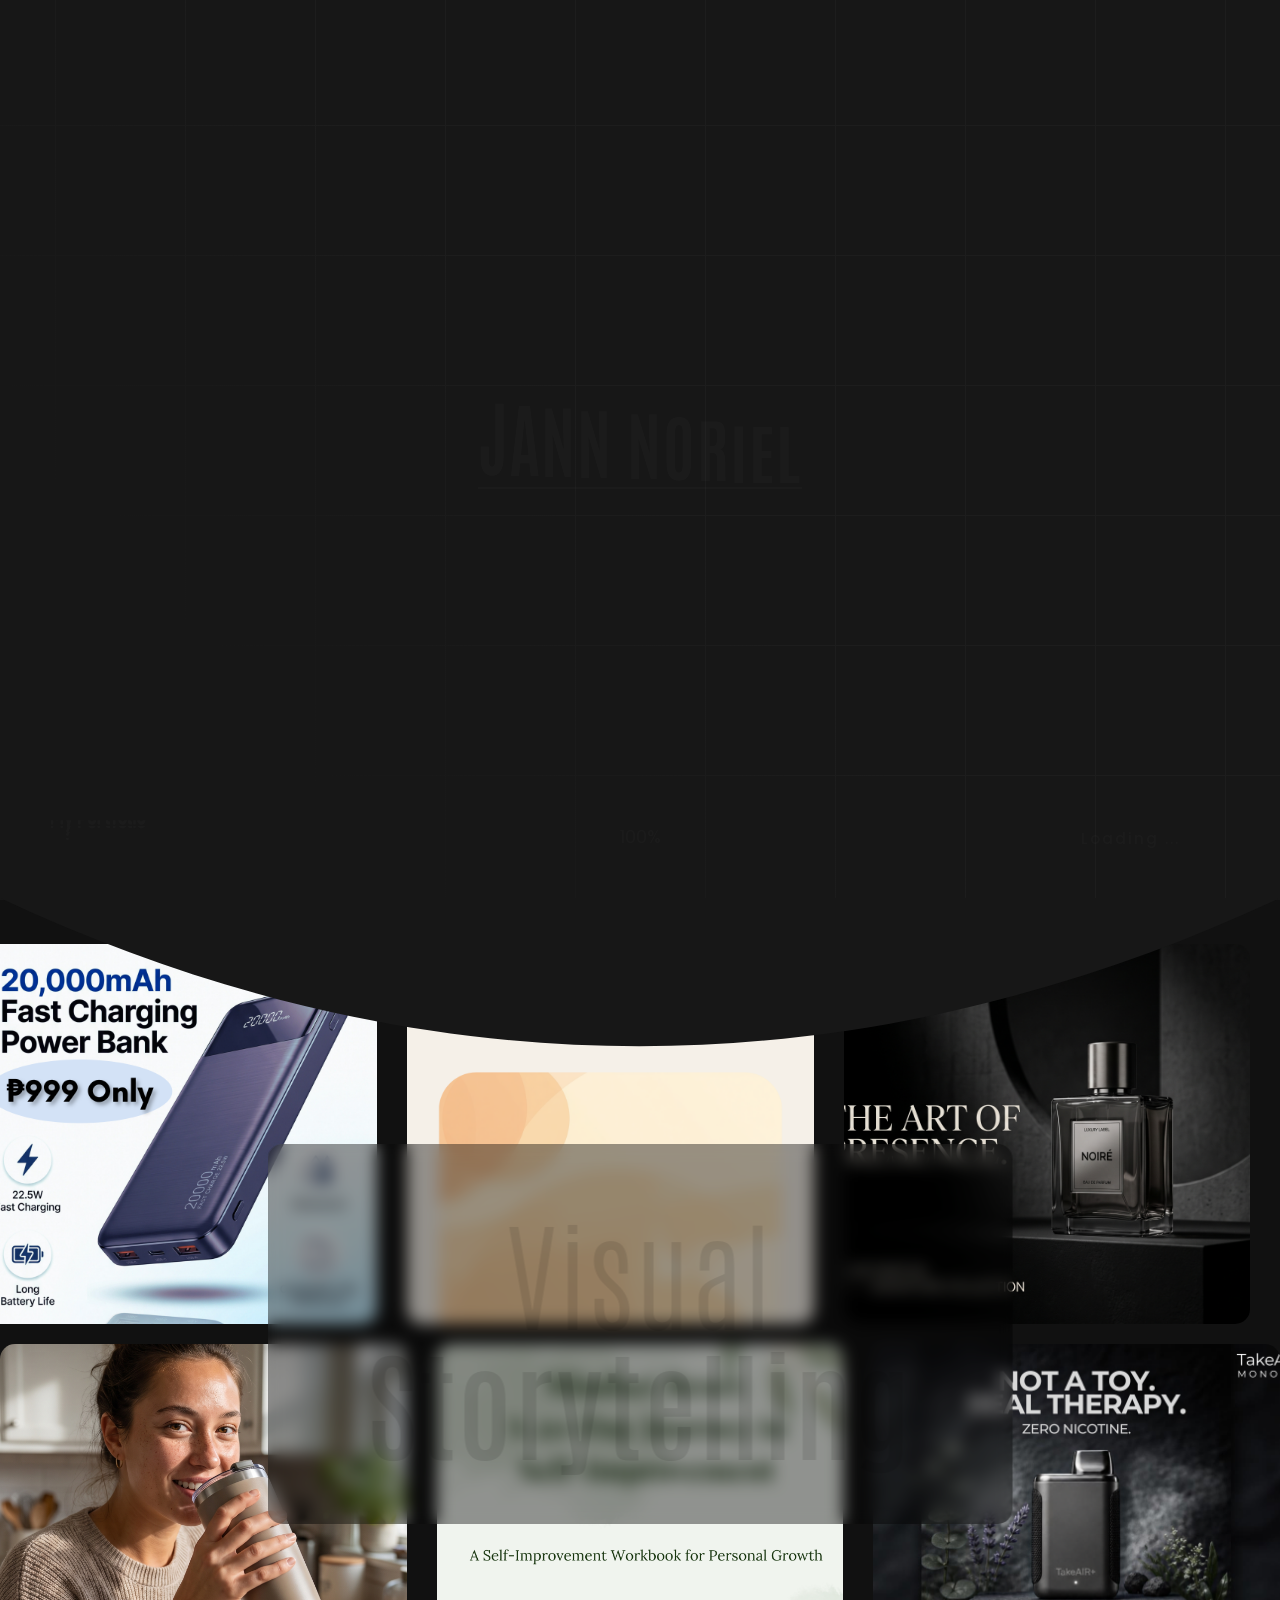
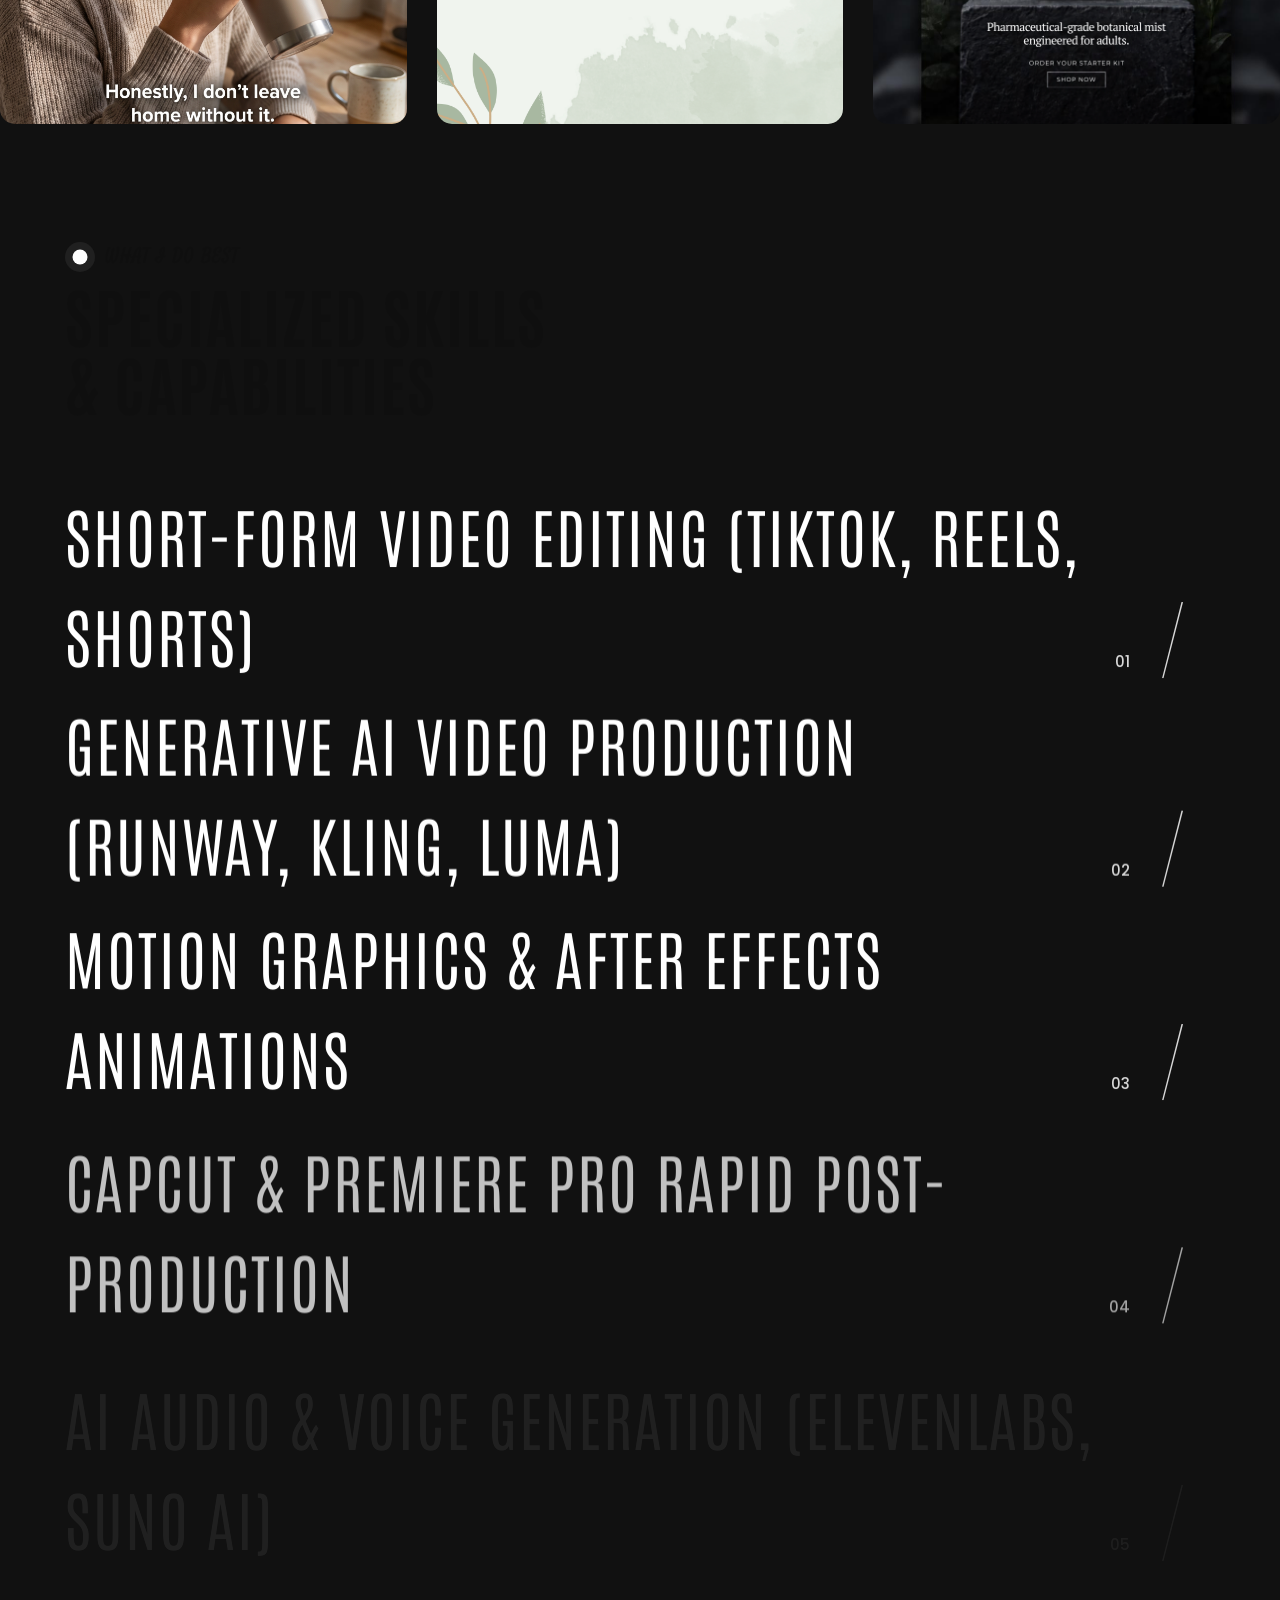
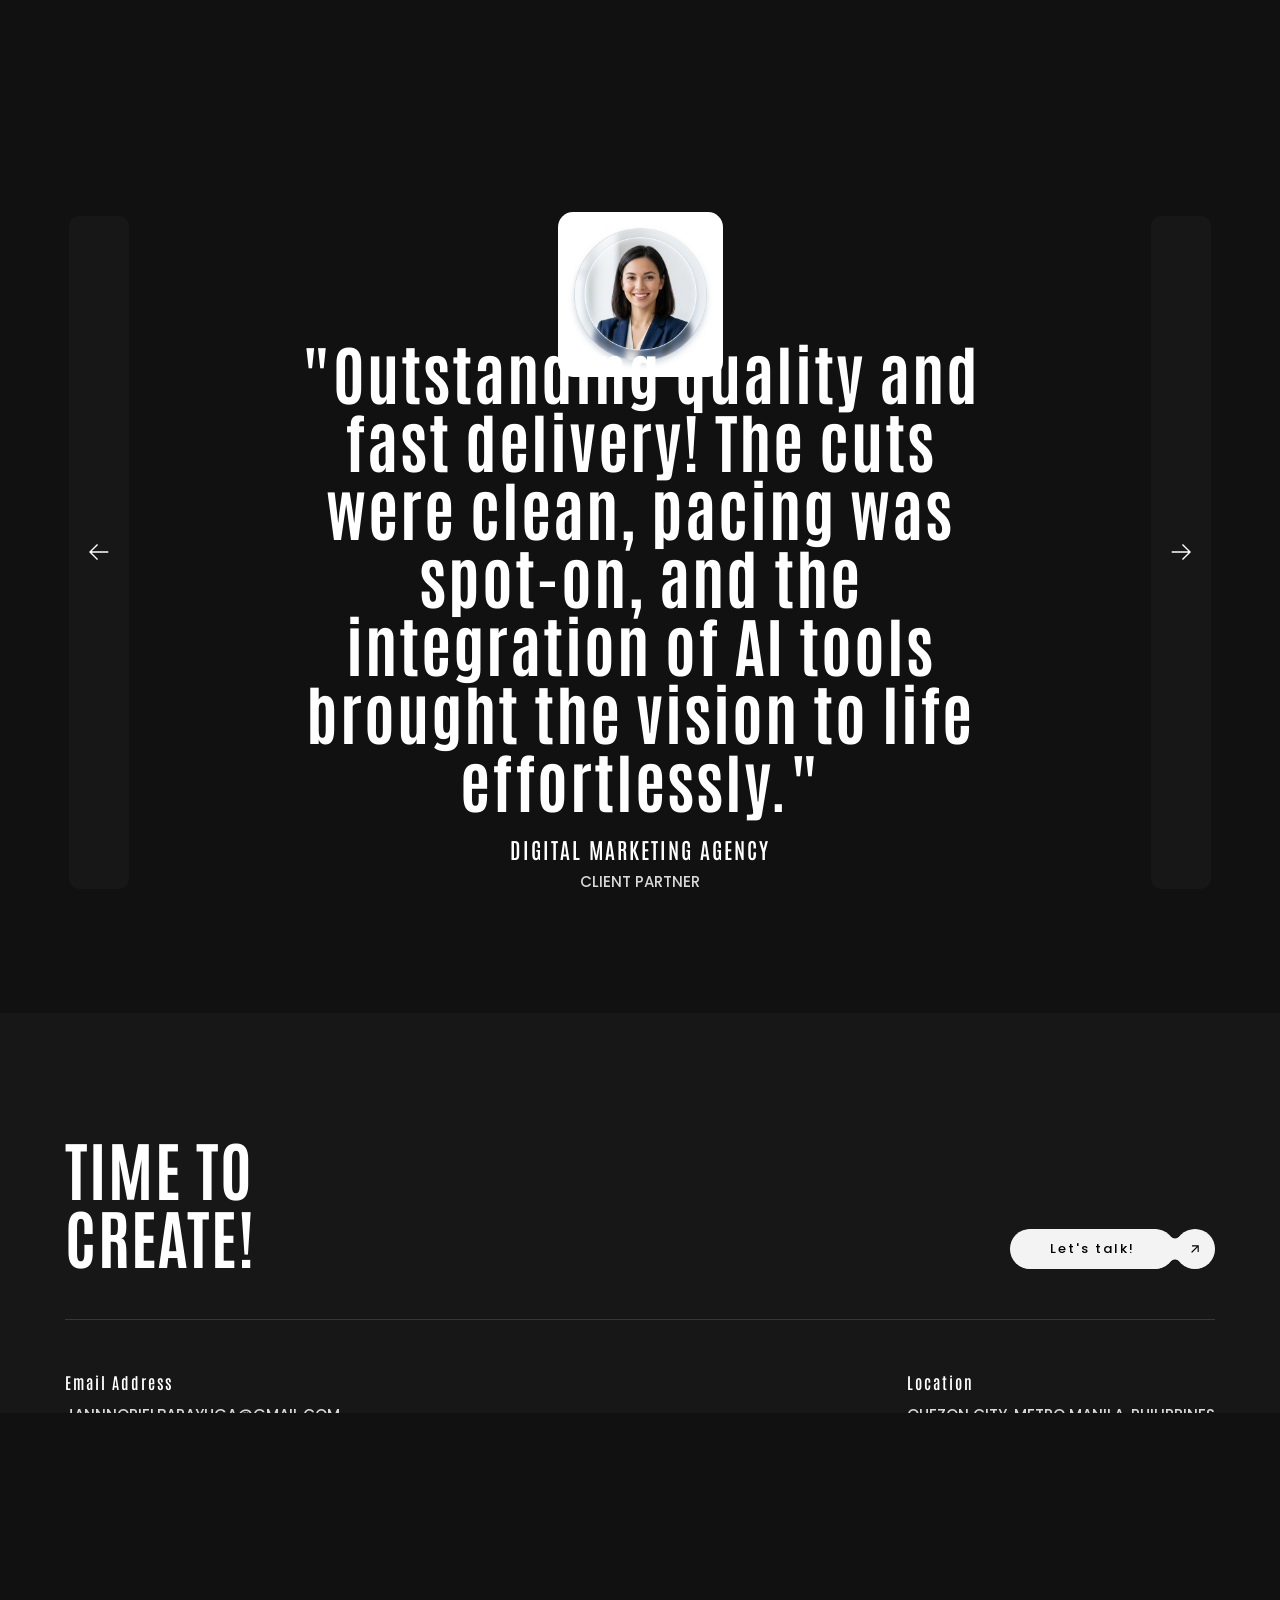
==== commit da4d8aa3: "Fix Let's Talk and email link in about.html." ====
--- a/about.html
+++ b/about.html
@@ -119,7 +119,7 @@
                         <div class="nav-content mt-30">
                             <h5 class="sm-title-block mb-10">Contact</h5>
                             <p class="links over-hidden">
-                                <a class="link-hover" href="mailto:jannnorielbarayuga@gmail.com" data-hover-text="jannnorielbarayuga@gmail.com">jannnorielbarayuga@gmail.com</a>
+                                <a class="link-hover" href="https://mail.google.com/mail/?view=cm&fs=1&to=jannnorielbarayuga@gmail.com" target="_blank" data-hover-text="jannnorielbarayuga@gmail.com">jannnorielbarayuga@gmail.com</a>
                             </p>
                         </div>
                     </div>
@@ -320,7 +320,7 @@
                             <h2 class="title text-upper" style="font-family: 'Antonio', sans-serif;">TIME TO <br> CREATE! </h2>
 
                             <div class="dsn-btn dsn-btn-shape d-flex">
-                                <a class="button background-main v-light effect-ajax" href="https://mail.google.com/mail/?view=cm&fs=1&to=jannnorielbarayuga@gmail.com" target="_blank">
+                                <a class="button background-main v-light effect-ajax" href="contact.html">
                                     <span class="title-btn p-relative z-index-1 heading-color" data-animate-text="Let's talk!">
                                         <span>Let's talk!</span>
                                     </span>
@@ -339,7 +339,7 @@
                             <div class="d-flex gap-10 justify-content-between flex-wrap">
                                 <div class="info-item">
                                     <h6 class="mb-10">Email Address</h6>
-                                    <a class="text-upper" href="mailto:jannnorielbarayuga@gmail.com">jannnorielbarayuga@gmail.com</a>
+                                    <a class="text-upper" href="https://mail.google.com/mail/?view=cm&fs=1&to=jannnorielbarayuga@gmail.com" target="_blank">jannnorielbarayuga@gmail.com</a>
                                 </div>
 
                                 <div class="info-item">
--- a/assets/css/style.css
+++ b/assets/css/style.css
@@ -9198,4 +9198,47 @@
 .our-work.work-massonary .d-grid.grid-md-3 .img-center img,
 .our-work.work-massonary .d-grid.grid-md-3 .img-right img {
   border-radius: 15px;
-}+}
+/* Mobile & Tablet Responsiveness */
+@media screen and (max-width: 768px) {
+  .grid, .portfolio-grid, .work-grid, .row {
+    display: flex !important;
+    flex-direction: column !important;
+    grid-template-columns: 1fr !important;
+    gap: 20px !important;
+  }
+
+  img, video, iframe {
+    max-width: 100% !important;
+    height: auto !important;
+  }
+
+  body, .container, .main-root {
+    padding-left: 15px !important;
+    padding-right: 15px !important;
+  }
+}
+/* ==========================================
+   MOBILE FIXES PARA SA FOOTER AT CARDS
+   ========================================== */
+
+   @media screen and (max-width: 768px) {
+    /* Siguraduhing tuloy-tuloy ang scroll at hindi napupuputol ang page sa baba */
+    html, body {
+      height: auto !important;
+      min-height: 100% !important;
+      overflow-x: hidden !important;
+      overflow-y: auto !important;
+    }
+  
+    /* Naglagay ng 60px allowance sa ibaba para hindi kainin ng address bar ng Chrome/Safari */
+    body, .footer, footer, #footer {
+      padding-bottom: 60px !important;
+    }
+  
+    /* Tinanggal ang fixed height sa mga card para mag-adjust base sa screen size ng phone */
+    .my-portfolio-card, .footer-card, .container {
+      height: auto !important;
+      max-height: none !important;
+    }
+  }
